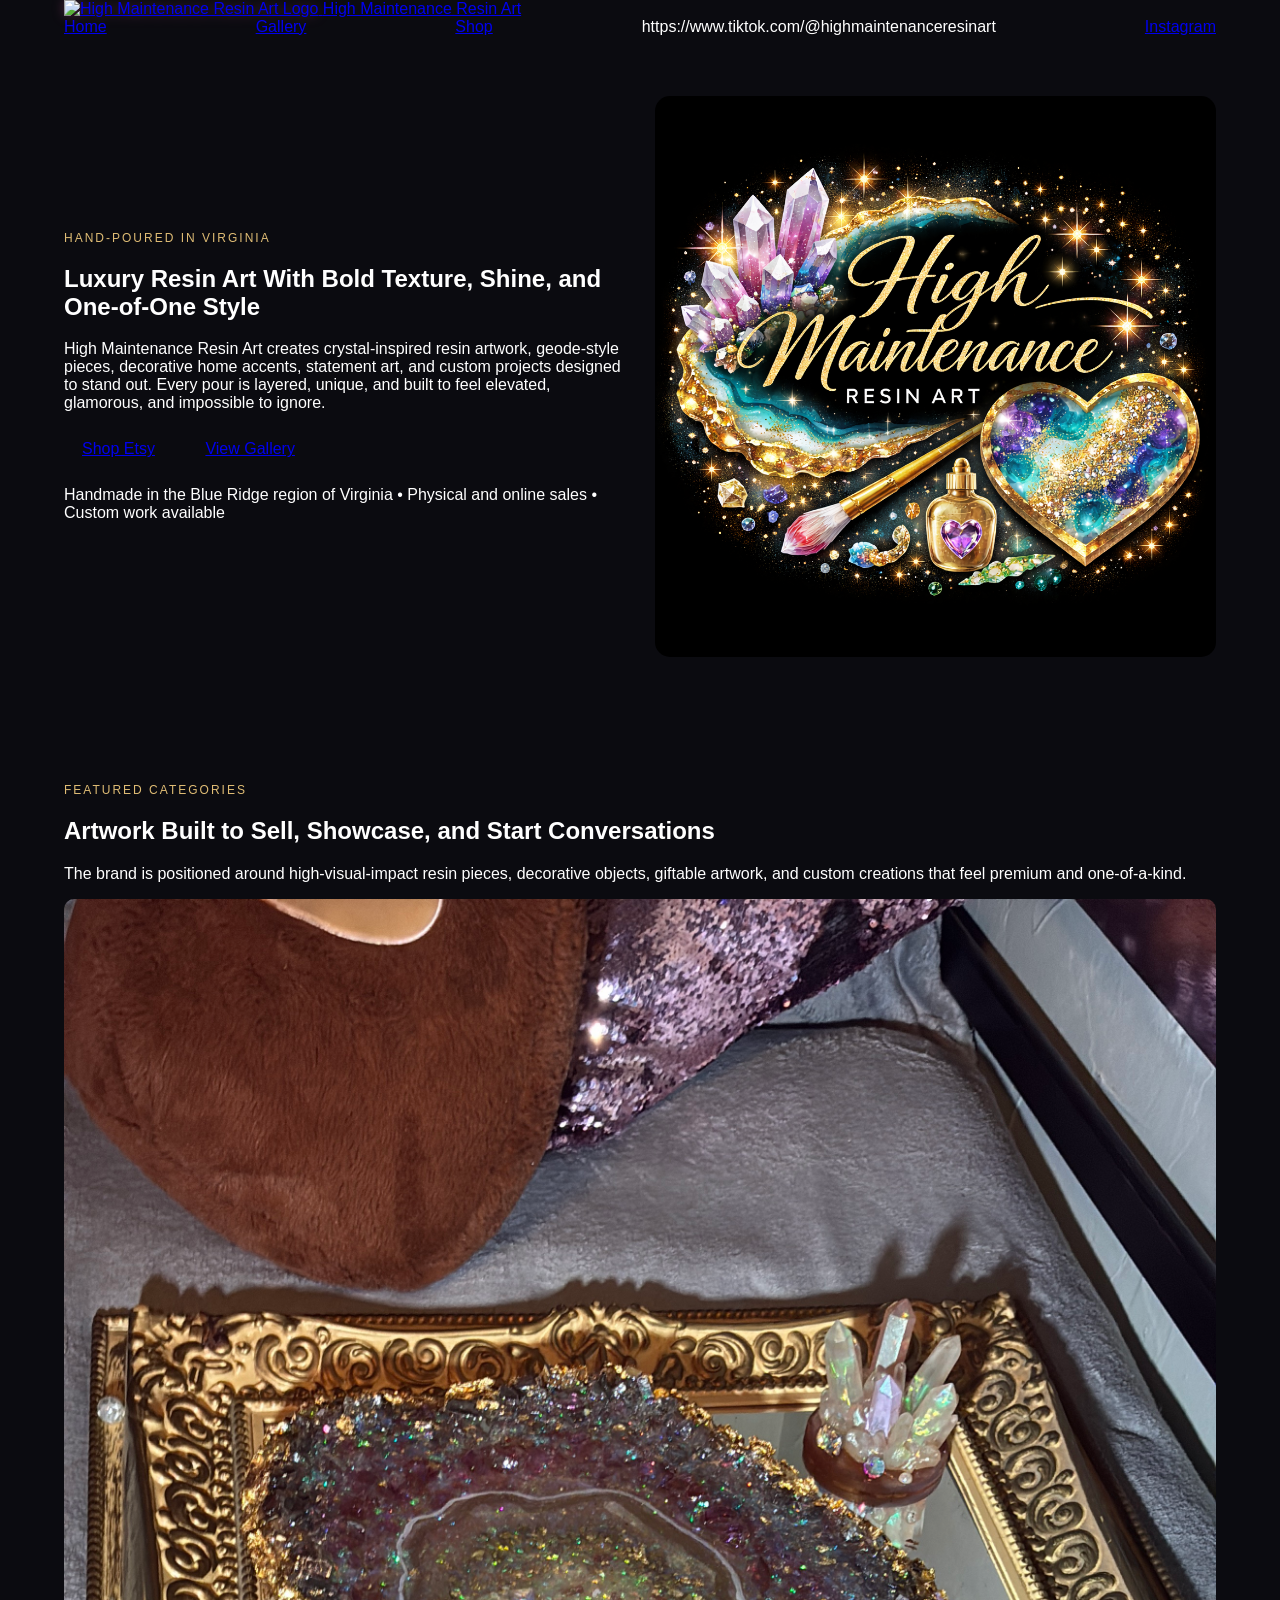
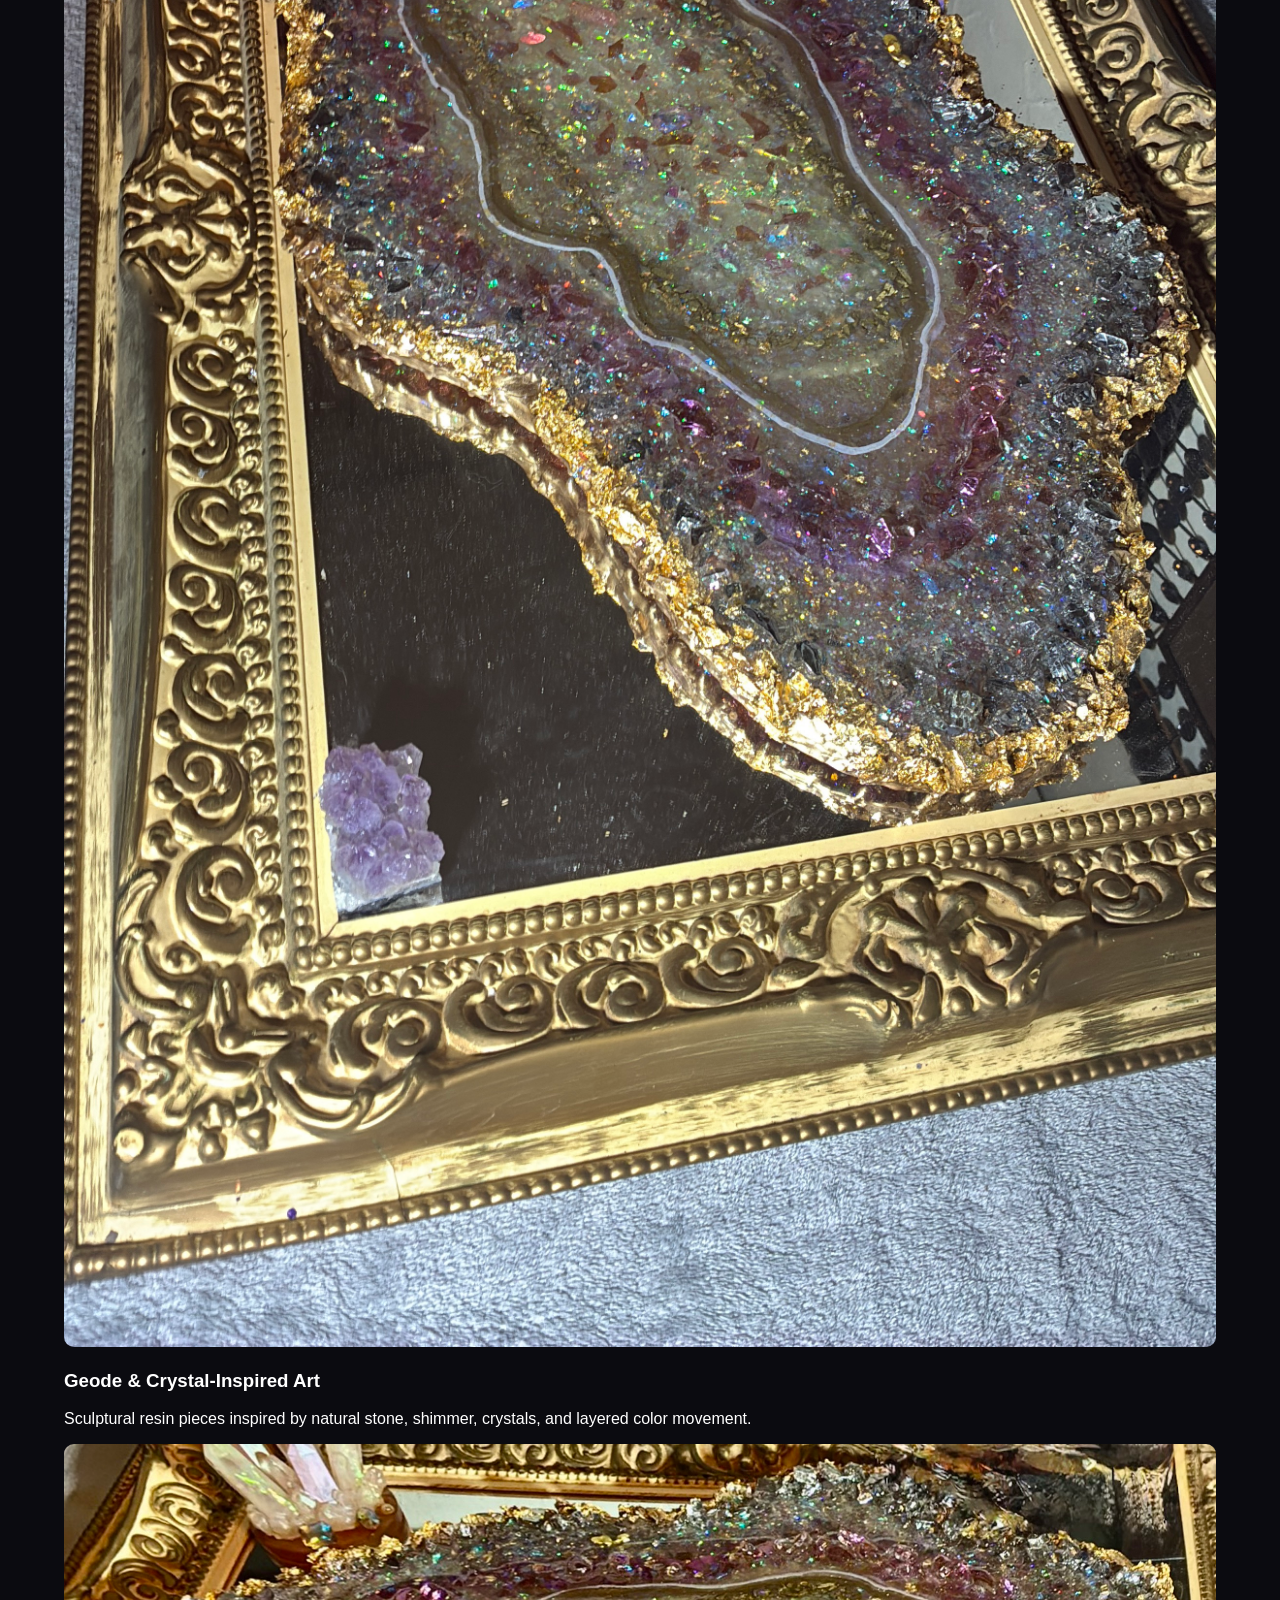
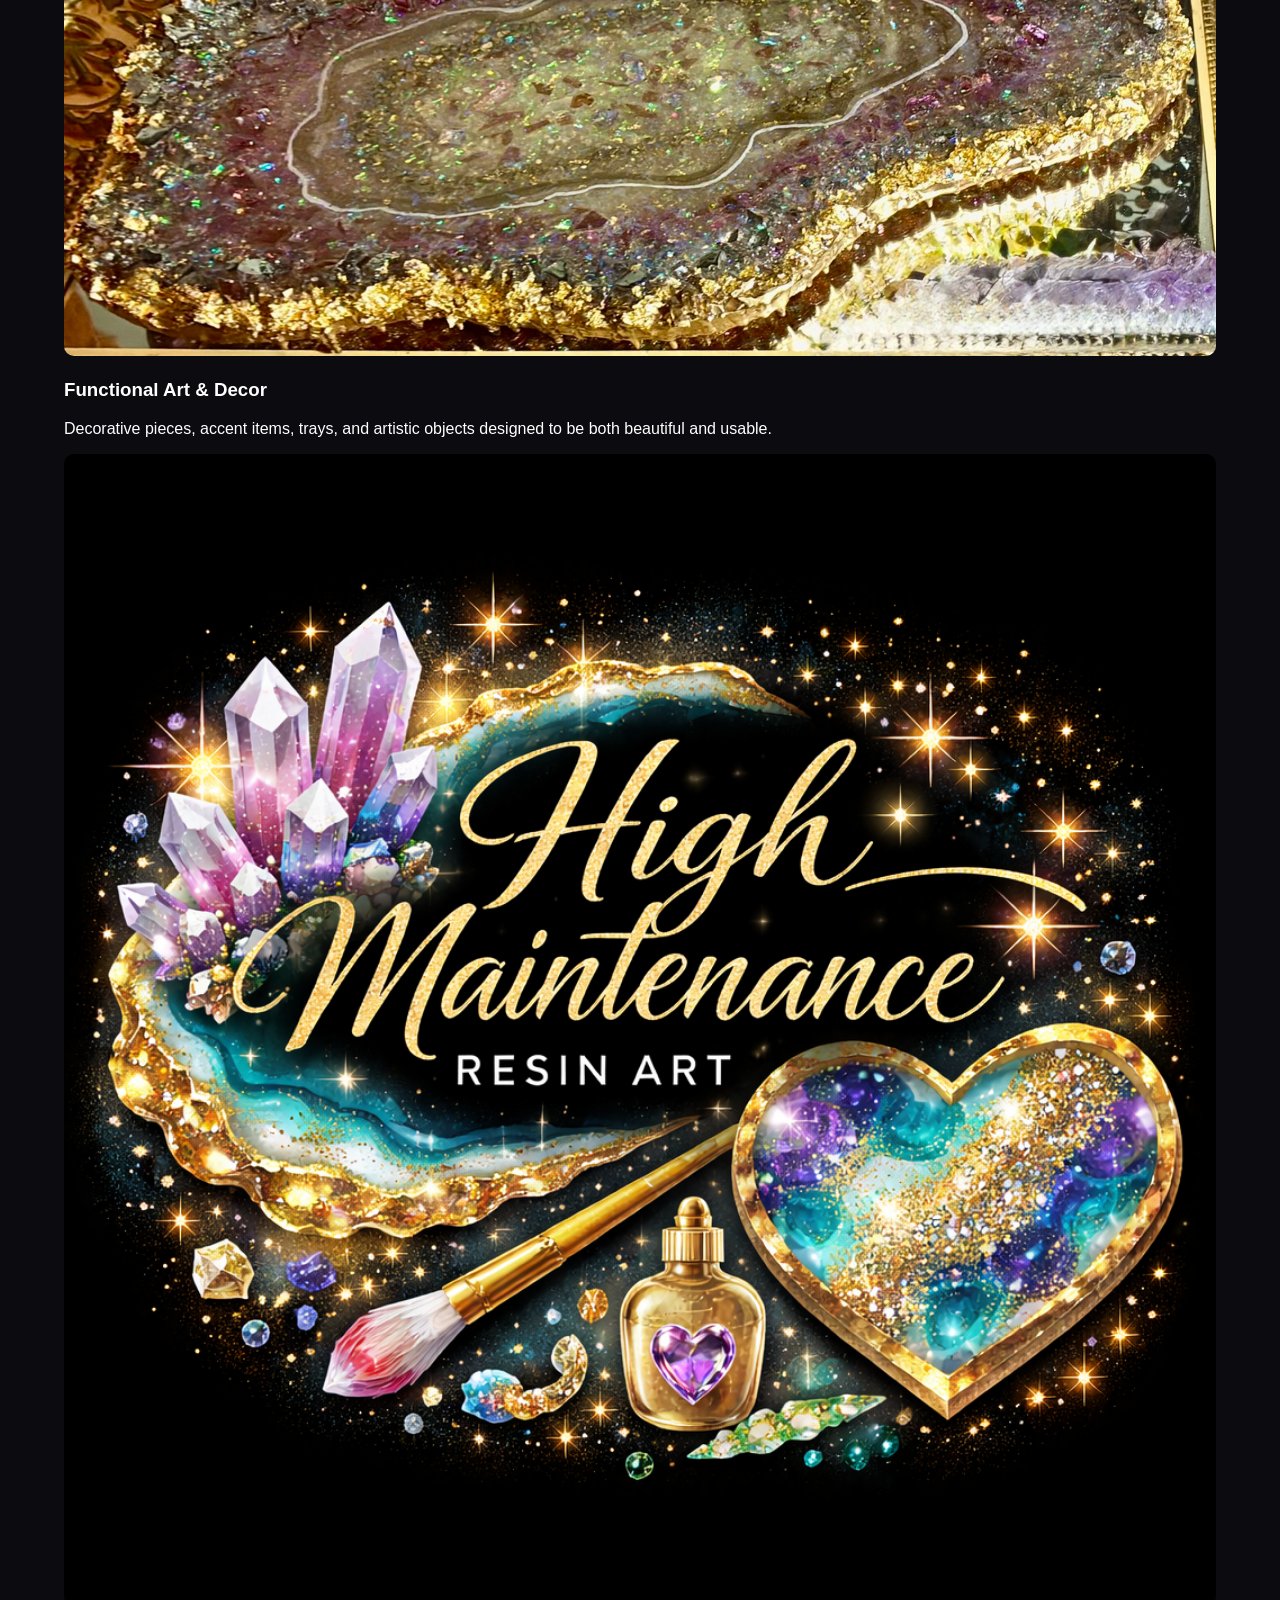
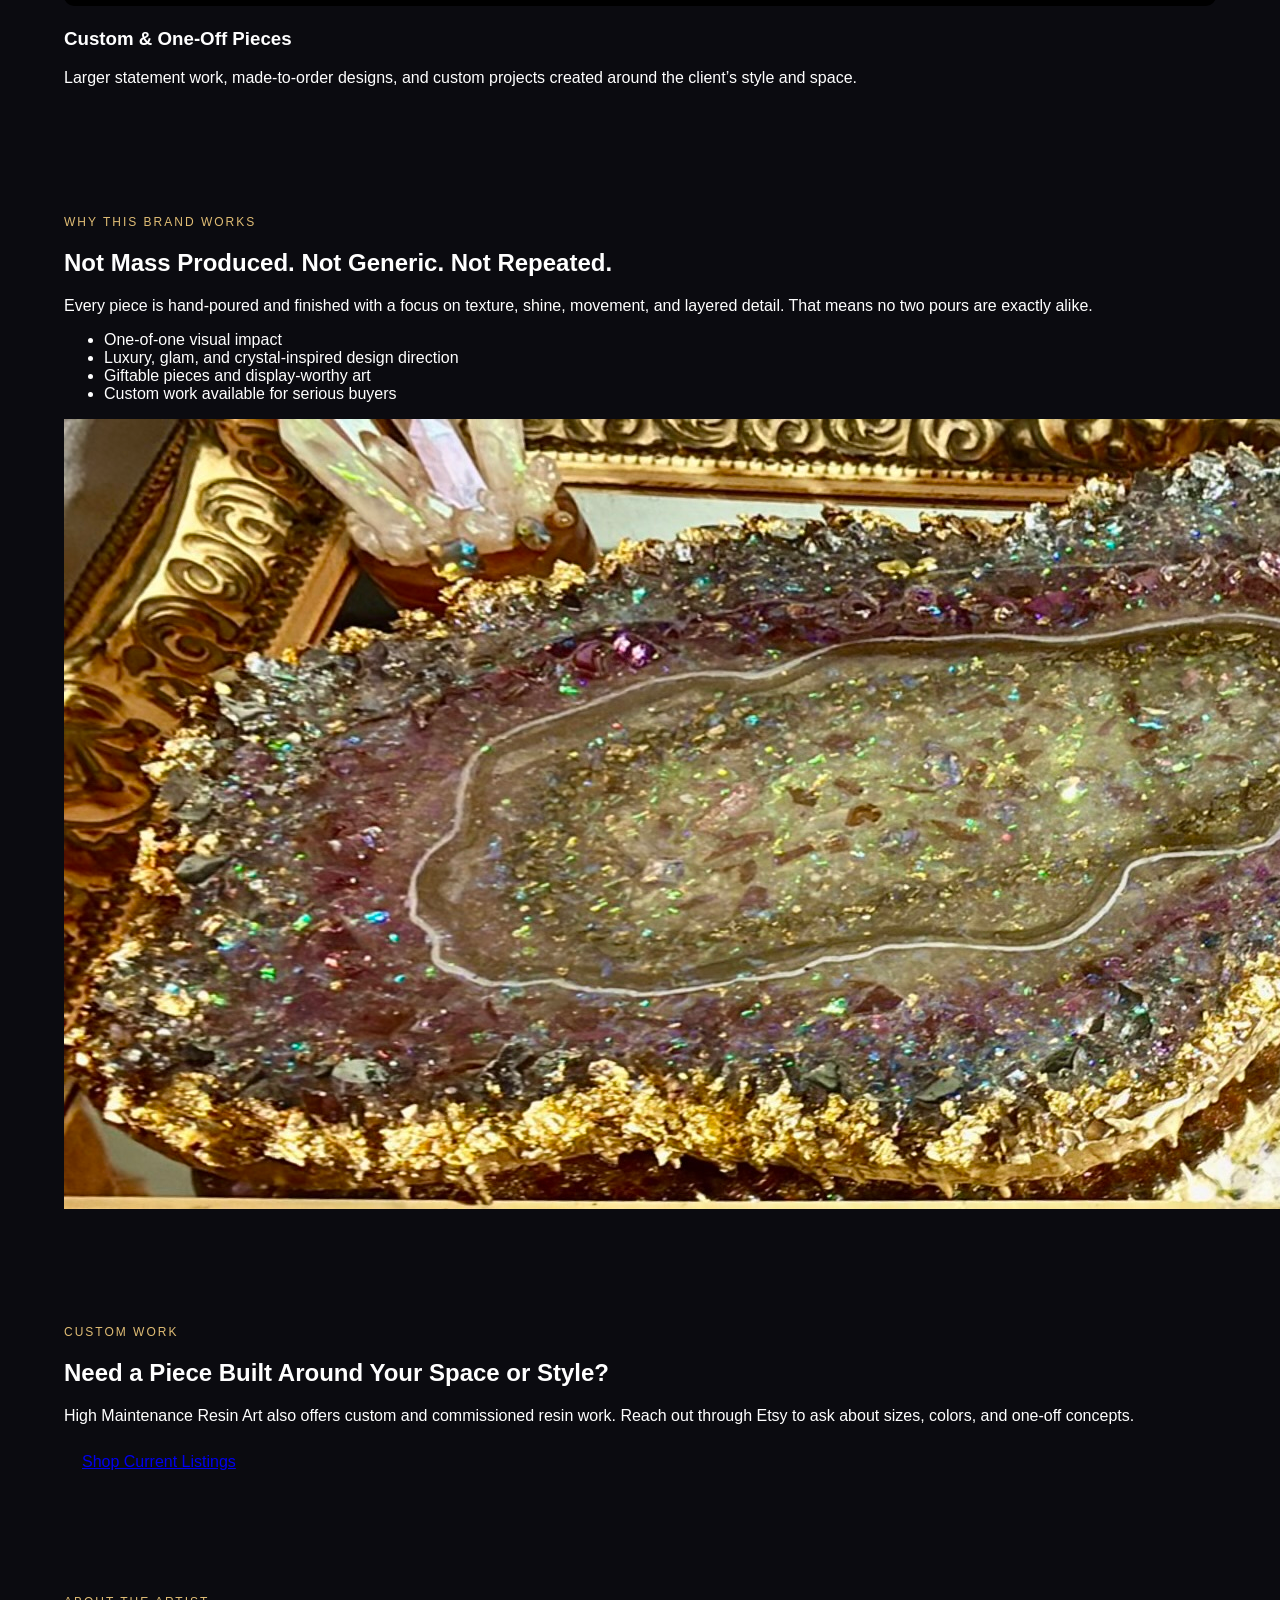
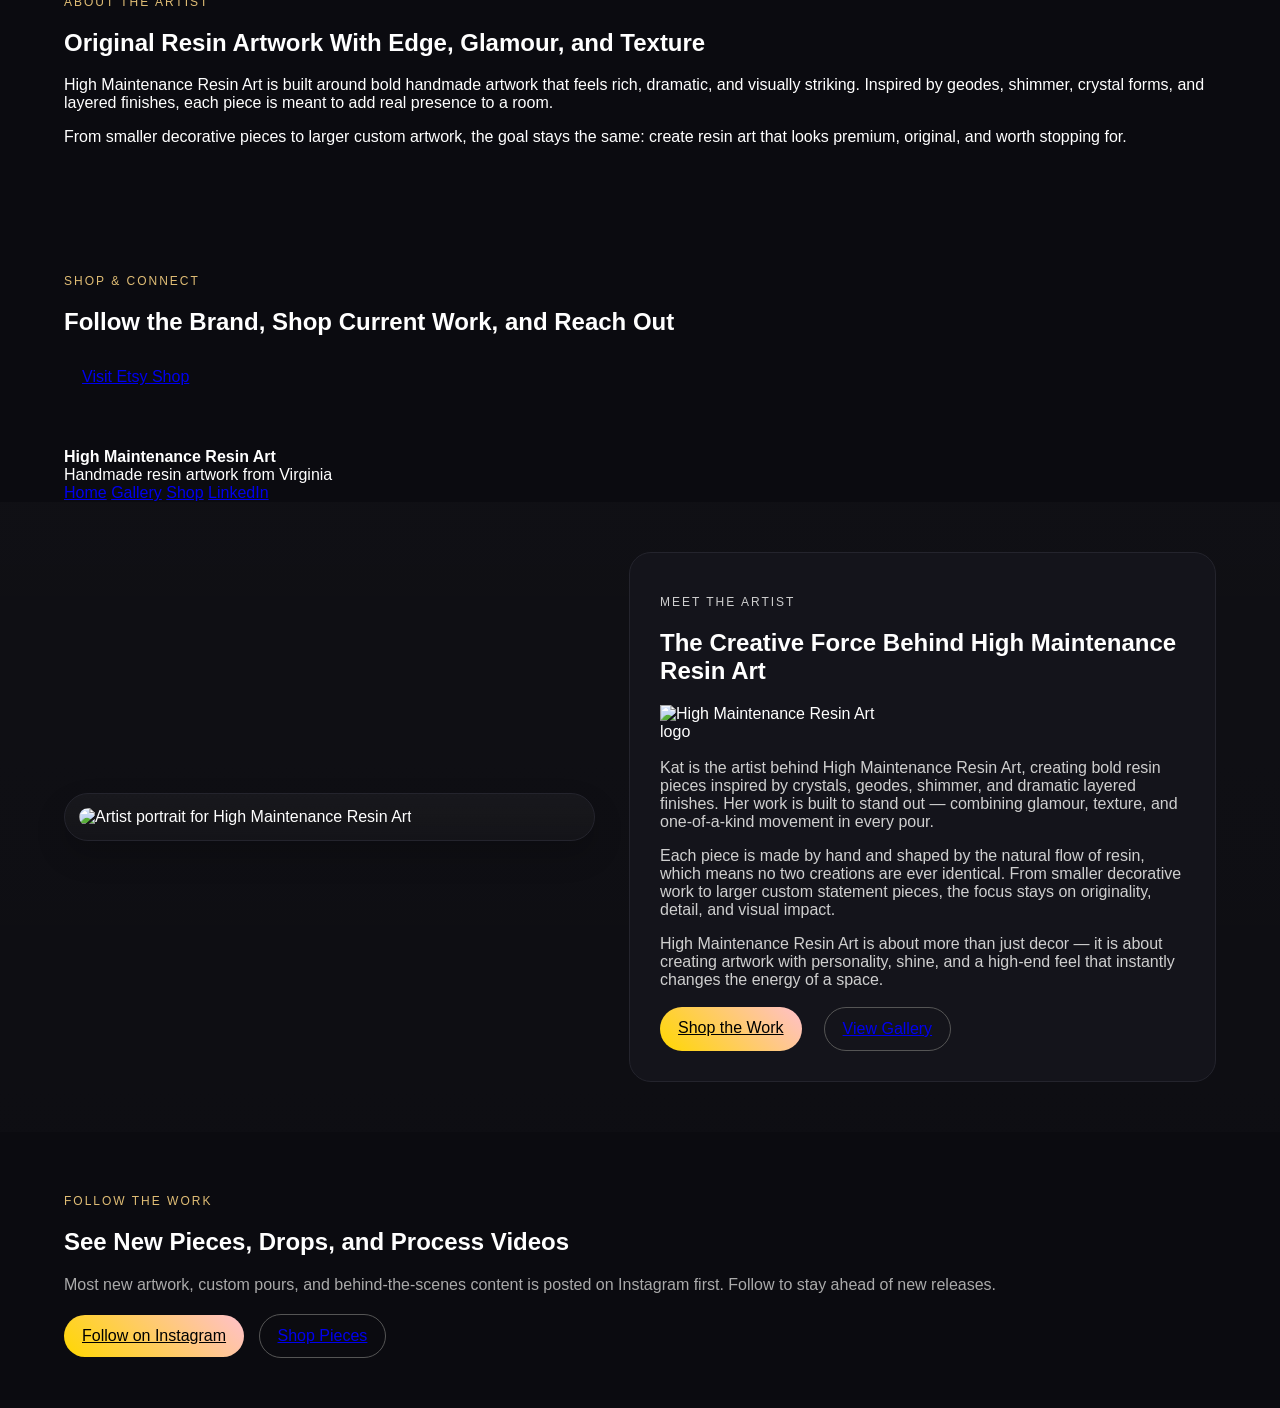
==== index.html @ 5230207a "Update index.html" ====
<!DOCTYPE html>
<html lang="en">
<head>
  <meta charset="UTF-8" />
  <meta name="viewport" content="width=device-width, initial-scale=1.0" />
  <title>High Maintenance Resin Art</title>
  <meta name="description" content="Luxury hand-poured resin art, crystal-inspired decor, custom pieces, and one-of-one statement artwork from High Maintenance Resin Art in Virginia." />
  <link rel="stylesheet" href="styles.css" />
</head>
<body>

  <header class="site-header">
    <div class="container header-wrap">
      <div class="brand">
        <a href="index.html" class="brand-link">
          <img src="logo.png" alt="High Maintenance Resin Art Logo" class="logo" />
          <span>High Maintenance Resin Art</span>
        </a>
      </div>

      <nav class="nav">
        <a href="index.html">Home</a>
        <a href="images.html">Gallery</a>
        <a href="https://highmaintenandesigns.etsy.com" target="_blank" rel="noopener">Shop</a>
       https://www.tiktok.com/@highmaintenanceresinart
         <a href="https://www.instagram.com/highmaintenanceresinart?igsh=bWw3cjg5MnI0dzhk&utm_source=qr" target="_blank">Instagram</a>
        </nav>
    </div>
  </header>

  <section class="hero">
    <div class="container hero-grid">
      <div class="hero-text">
        <p class="eyebrow">Hand-Poured in Virginia</p>
        <h1>Luxury Resin Art With Bold Texture, Shine, and One-of-One Style</h1>
        <p class="hero-copy">
          High Maintenance Resin Art creates crystal-inspired resin artwork, geode-style pieces,
          decorative home accents, statement art, and custom projects designed to stand out.
          Every pour is layered, unique, and built to feel elevated, glamorous, and impossible to ignore.
        </p>

        <div class="hero-buttons">
          <a class="btn btn-primary" href="https://highmaintenandesigns.etsy.com" target="_blank" rel="noopener">Shop Etsy</a>
          <a class="btn btn-secondary" href="images.html">View Gallery</a>
        </div>

        <p class="hero-note">
          Handmade in the Blue Ridge region of Virginia • Physical and online sales • Custom work available
        </p>
      </div>

      <div class="hero-image-card">
        <img src="hero.png" alt="Featured resin artwork" />
      </div>
    </div>
  </section>

  <section class="section">
    <div class="container">
      <div class="section-heading">
        <p class="eyebrow">Featured Categories</p>
        <h2>Artwork Built to Sell, Showcase, and Start Conversations</h2>
        <p>
          The brand is positioned around high-visual-impact resin pieces, decorative objects,
          giftable artwork, and custom creations that feel premium and one-of-a-kind.
        </p>
      </div>

      <div class="cards">
        <div class="card">
          <img src="angle.jpg" alt="Resin artwork viewed from an angle" />
          <div class="card-body">
            <h3>Geode & Crystal-Inspired Art</h3>
            <p>
              Sculptural resin pieces inspired by natural stone, shimmer, crystals,
              and layered color movement.
            </p>
          </div>
        </div>

        <div class="card">
          <img src="detail.jpg" alt="Close detail of resin artwork" />
          <div class="card-body">
            <h3>Functional Art & Decor</h3>
            <p>
              Decorative pieces, accent items, trays, and artistic objects designed
              to be both beautiful and usable.
            </p>
          </div>
        </div>

        <div class="card">
          <img src="hero.png" alt="Featured custom resin piece" />
          <div class="card-body">
            <h3>Custom & One-Off Pieces</h3>
            <p>
              Larger statement work, made-to-order designs, and custom projects
              created around the client’s style and space.
            </p>
          </div>
        </div>
      </div>
    </div>
  </section>

  <section class="section dark-section">
    <div class="container split-grid">
      <div class="split-text">
        <p class="eyebrow">Why This Brand Works</p>
        <h2>Not Mass Produced. Not Generic. Not Repeated.</h2>
        <p>
          Every piece is hand-poured and finished with a focus on texture, shine,
          movement, and layered detail. That means no two pours are exactly alike.
        </p>
        <ul>
          <li>One-of-one visual impact</li>
          <li>Luxury, glam, and crystal-inspired design direction</li>
          <li>Giftable pieces and display-worthy art</li>
          <li>Custom work available for serious buyers</li>
        </ul>
      </div>

      <div class="split-image">
        <img src="detail.jpg" alt="Close-up resin art texture and detail" />
      </div>
    </div>
  </section>

  <section class="section cta-section">
    <div class="container cta-box">
      <p class="eyebrow">Custom Work</p>
      <h2>Need a Piece Built Around Your Space or Style?</h2>
      <p>
        High Maintenance Resin Art also offers custom and commissioned resin work.
        Reach out through Etsy to ask about sizes, colors, and one-off concepts.
      </p>
      <div class="hero-buttons center-buttons">
        <a class="btn btn-primary" href="https://highmaintenandesigns.etsy.com" target="_blank" rel="noopener">Shop Current Listings</a>
      </div>
    </div>
  </section>

  <section class="section">
    <div class="container about-box">
      <p class="eyebrow">About the Artist</p>
      <h2>Original Resin Artwork With Edge, Glamour, and Texture</h2>
      <p>
        High Maintenance Resin Art is built around bold handmade artwork that feels rich,
        dramatic, and visually striking. Inspired by geodes, shimmer, crystal forms,
        and layered finishes, each piece is meant to add real presence to a room.
      </p>
      <p>
        From smaller decorative pieces to larger custom artwork, the goal stays the same:
        create resin art that looks premium, original, and worth stopping for.
      </p>
    </div>
  </section>

  <section class="section social-section">
    <div class="container social-box">
      <p class="eyebrow">Shop & Connect</p>
      <h2>Follow the Brand, Shop Current Work, and Reach Out</h2>
      <div class="social-buttons">
        <a class="btn btn-primary" href="https://highmaintenandesigns.etsy.com" target="_blank" rel="noopener">Visit Etsy Shop</a>
      </div>
    </div>
  </section>

  <footer class="site-footer">
    <div class="container footer-wrap">
      <div>
        <strong>High Maintenance Resin Art</strong><br />
        Handmade resin artwork from Virginia
      </div>

      <div class="footer-links">
        <a href="index.html">Home</a>
        <a href="images.html">Gallery</a>
        <a href="https://highmaintenandesigns.etsy.com" target="_blank" rel="noopener">Shop</a>
        <a href="https://www.linkedin.com/" target="_blank" rel="noopener">LinkedIn</a>
      </div>
    </div>
    <section class="section artist-section">
  <div class="container artist-grid">
    <div class="artist-image-wrap">
      <img src="kat-artist.jpg" alt="Artist portrait for High Maintenance Resin Art" class="artist-image">
    </div>

    <div class="artist-text">
      <p class="eyebrow">Meet the Artist</p>
      <h2>The Creative Force Behind High Maintenance Resin Art</h2>

      <div class="artist-logo-box">
        <img src="logo.png" alt="High Maintenance Resin Art logo" class="artist-logo">
      </div>

      <p>
        Kat is the artist behind High Maintenance Resin Art, creating bold resin pieces inspired by crystals,
        geodes, shimmer, and dramatic layered finishes. Her work is built to stand out — combining glamour,
        texture, and one-of-a-kind movement in every pour.
      </p>

      <p>
        Each piece is made by hand and shaped by the natural flow of resin, which means no two creations are ever identical.
        From smaller decorative work to larger custom statement pieces, the focus stays on originality, detail, and visual impact.
      </p>

      <p>
        High Maintenance Resin Art is about more than just decor — it is about creating artwork with personality,
        shine, and a high-end feel that instantly changes the energy of a space.
      </p>

      <div class="product-buttons">
        <a class="btn main" href="shop.html">Shop the Work</a>
        <a class="btn alt" href="images.html">View Gallery</a>
      </div>
    </div>
  </div>
</section>
<section class="section social-section">
  <div class="container center">
    <p class="eyebrow">Follow the Work</p>
    <h2>See New Pieces, Drops, and Process Videos</h2>

    <p class="sub">
      Most new artwork, custom pours, and behind-the-scenes content is posted on Instagram first.
      Follow to stay ahead of new releases.
    </p>

    <div class="btns center">
      <a class="btn main" href="https://www.instagram.com/highmaintenanceresinart?igsh=bWw3cjg5MnI0dzhk&utm_source=qr" target="_blank">
        Follow on Instagram
      </a>

      <a class="btn alt" href="shop.html">Shop Pieces</a>
    </div>
  </div>
</section>
  </footer>

</body>
</html>
---- styles.css ----
body {
  margin:0;
  font-family:Arial;
  background:#0b0b10;
  color:#fff;
}

.container {
  width:90%;
  max-width:1200px;
  margin:auto;
}

.header {
  background:#111;
  padding:15px 0;
  border-bottom:1px solid #222;
}

.nav {
  display: flex;
  justify-content: space-between;
  align-items: center;
  gap: 20px;
  flex-wrap: wrap;
}

.logo-wrap {
  display: flex;
  align-items: center;
}

.logo {
  height: 60px;
  width: auto;
  object-fit: contain;
  filter: drop-shadow(0 0 6px rgba(255, 100, 180, 0.25));
}

.links a {
  margin-left:15px;
  color:#ccc;
}

.links a:hover {
  color:#fff;
}

.hero {
  padding:60px 0;
}

.hero-grid {
  display:grid;
  grid-template-columns:1fr 1fr;
  gap:30px;
  align-items:center;
}

.hero img {
  width:100%;
  border-radius:15px;
}

.sub {
  color:#aaa;
}

.btns {
  margin-top:20px;
}

.btn {
  padding:12px 18px;
  border-radius:30px;
  margin-right:10px;
  display:inline-block;
}

.main {
  background:linear-gradient(45deg,gold,pink);
  color:black;
}

.alt {
  border:1px solid #555;
}

.section {
  padding:50px 0;
}

.grid {
  display:grid;
  grid-template-columns:repeat(3,1fr);
  gap:20px;
}

.card img {
  width:100%;
  border-radius:10px;
}

.cta {
  background:#15151c;
  padding:50px 0;
  text-align:center;
}

.footer {
  padding:30px 0;
  border-top:1px solid #222;
}

.footer-grid {
  display:flex;
  justify-content:space-between;
}

.gallery {
  display:grid;
  grid-template-columns:repeat(3,1fr);
  gap:15px;
}

.gallery img {
  width:100%;
  cursor:pointer;
  border-radius:10px;
}

/* LIGHTBOX */
#lightbox {
  position:fixed;
  top:0;
  left:0;
  width:100%;
  height:100%;
  background:rgba(0,0,0,.9);
  display:none;
  justify-content:center;
  align-items:center;
  z-index:999;
}

#lightbox img {
  max-width:90%;
  max-height:90%;
  border-radius:10px;
}

@media(max-width:900px){
  .hero-grid,
  .grid,
  .gallery {
    grid-template-columns:1fr;
  }
}
.eyebrow {
  color: #e0bd75;
  text-transform: uppercase;
  letter-spacing: 2px;
  font-size: 12px;
  margin-bottom: 10px;
}

.page-intro {
  max-width: 760px;
  color: #bbb;
  margin-bottom: 28px;
}

.shop-grid {
  display: grid;
  grid-template-columns: repeat(2, 1fr);
  gap: 24px;
}

.product-card {
  background: #14141b;
  border: 1px solid #24242d;
  border-radius: 18px;
  overflow: hidden;
}

.product-card img {
  width: 100%;
  height: 320px;
  object-fit: cover;
}

.product-info {
  padding: 20px;
}

.price {
  color: #f0c978;
  font-weight: 700;
  margin: 8px 0 12px;
}

.large-price {
  font-size: 1.4rem;
}

.product-buttons {
  display: flex;
  gap: 12px;
  flex-wrap: wrap;
  margin-top: 18px;
}

.product-page {
  display: grid;
  grid-template-columns: 1fr 1fr;
  gap: 36px;
  align-items: start;
}

.product-gallery {
  background: #14141b;
  border: 1px solid #24242d;
  border-radius: 18px;
  padding: 16px;
}

.main-product-image {
  width: 100%;
  border-radius: 14px;
  margin-bottom: 14px;
}

.thumb-row {
  display: grid;
  grid-template-columns: repeat(3, 1fr);
  gap: 10px;
}

.thumb-row img {
  width: 100%;
  height: 110px;
  object-fit: cover;
  border-radius: 10px;
}

.product-details {
  background: #14141b;
  border: 1px solid #24242d;
  border-radius: 18px;
  padding: 24px;
}

.product-meta {
  margin-top: 18px;
  color: #cfcfcf;
}

.related-section {
  padding-top: 0;
}

@media (max-width: 900px) {
  .shop-grid,
  .product-page {
    grid-template-columns: 1fr;
  }
}
.artist-section {
  background: linear-gradient(180deg, rgba(255,255,255,0.02), rgba(255,255,255,0.01));
}

.artist-grid {
  display: grid;
  grid-template-columns: 0.95fr 1.05fr;
  gap: 34px;
  align-items: center;
}

.artist-image-wrap {
  background: linear-gradient(180deg, rgba(255,255,255,0.04), rgba(255,255,255,0.02));
  border: 1px solid #24242d;
  border-radius: 24px;
  padding: 14px;
  box-shadow: 0 14px 30px rgba(0, 0, 0, 0.18);
}

.artist-image {
  width: 100%;
  height: 620px;
  object-fit: cover;
  object-position: center top;
  border-radius: 18px;
}

.artist-text {
  background: #14141b;
  border: 1px solid #24242d;
  border-radius: 22px;
  padding: 30px;
}

.artist-text p {
  color: #cfcfcf;
}

.artist-logo-box {
  margin: 10px 0 18px;
}

.artist-logo {
  width: 220px;
  max-width: 100%;
  height: auto;
  display: block;
}

@media (max-width: 900px) {
  .artist-grid {
    grid-template-columns: 1fr;
  }

  .artist-image {
    height: auto;
    max-height: 700px;
  }

  .artist-logo {
    width: 180px;
  }
}
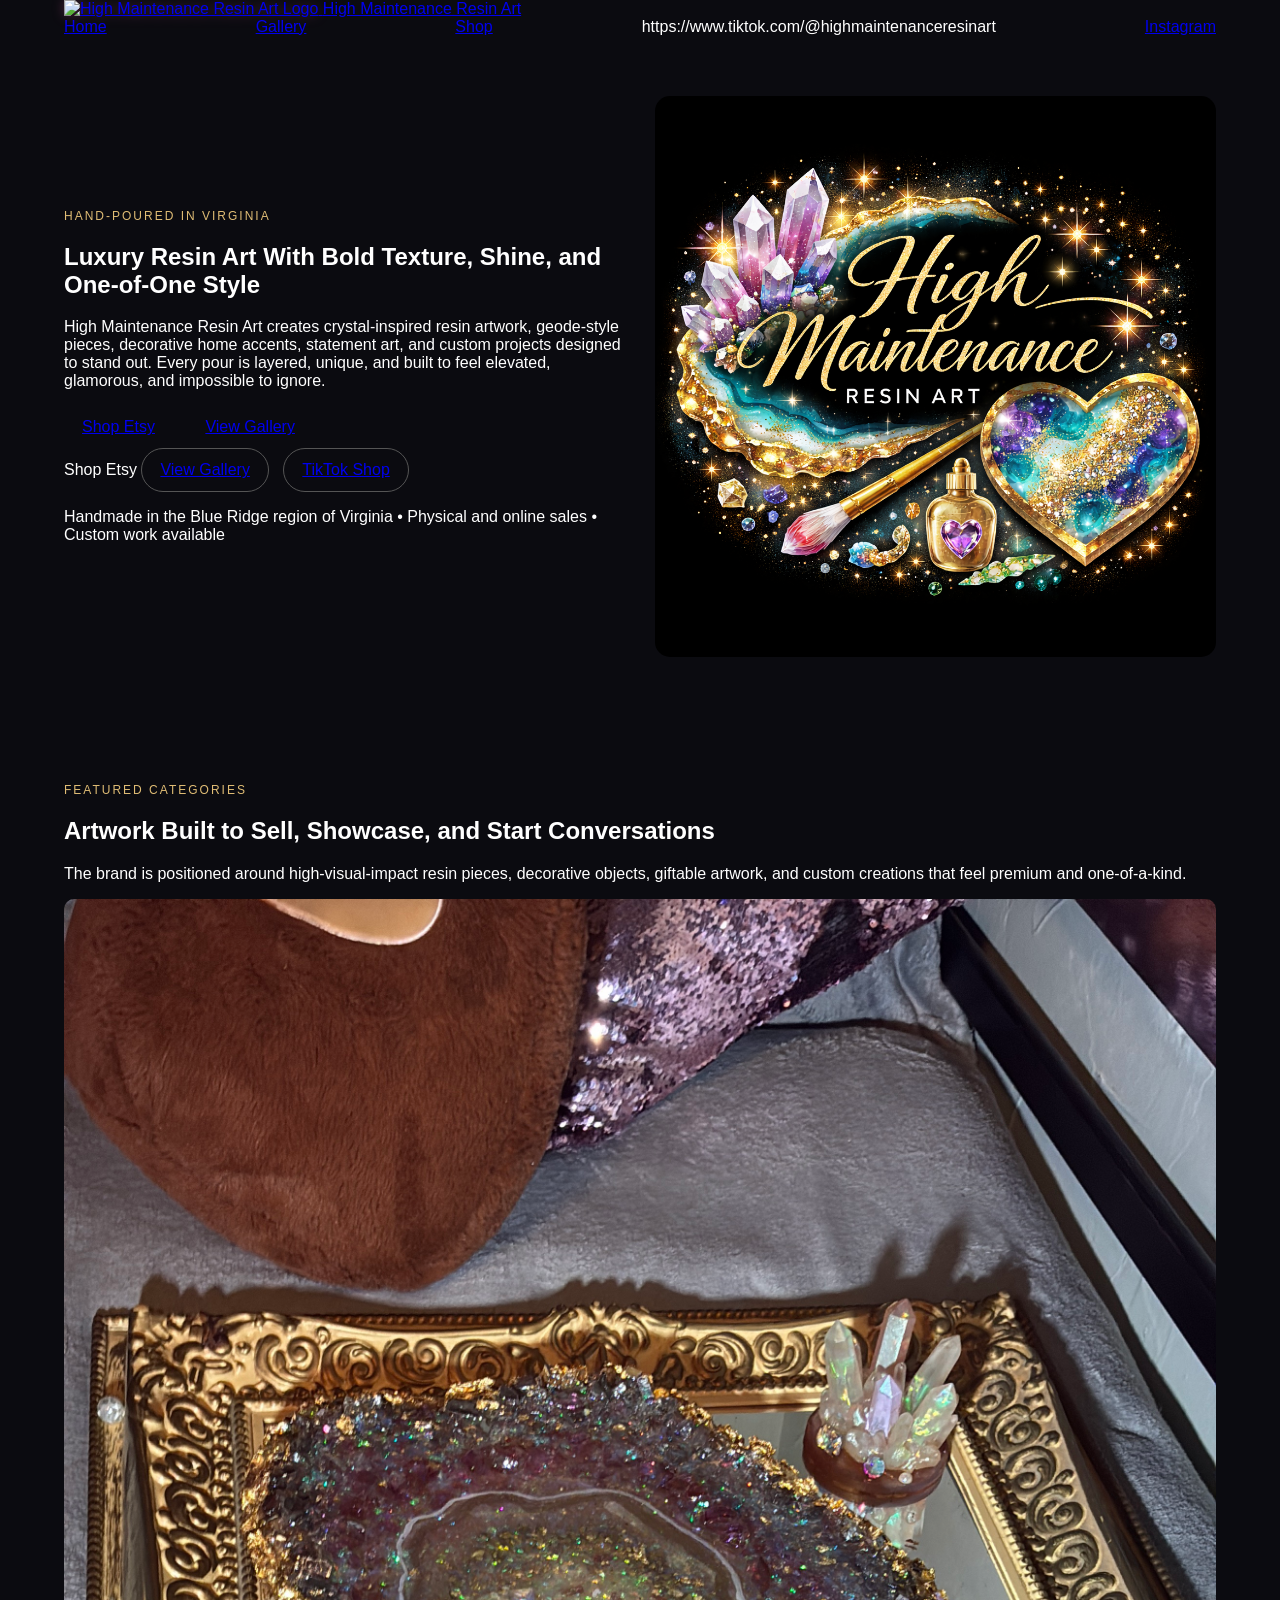
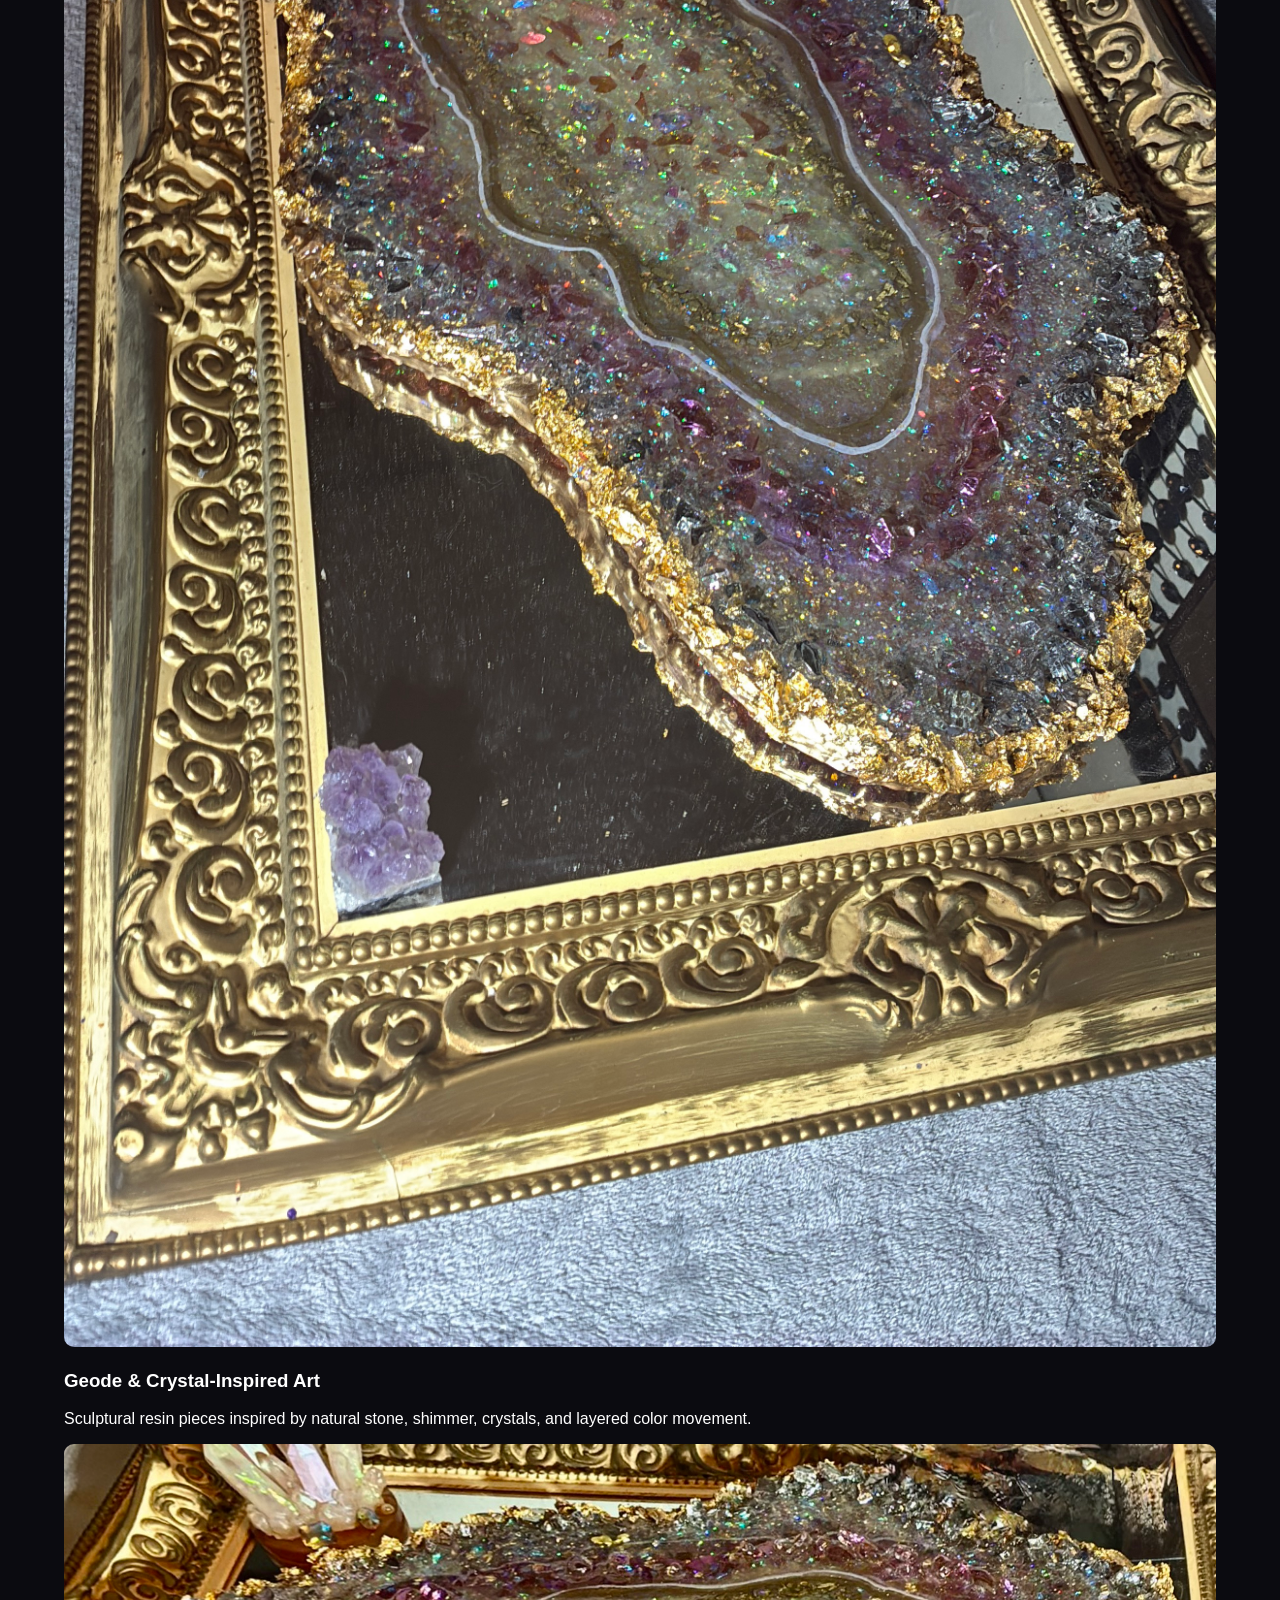
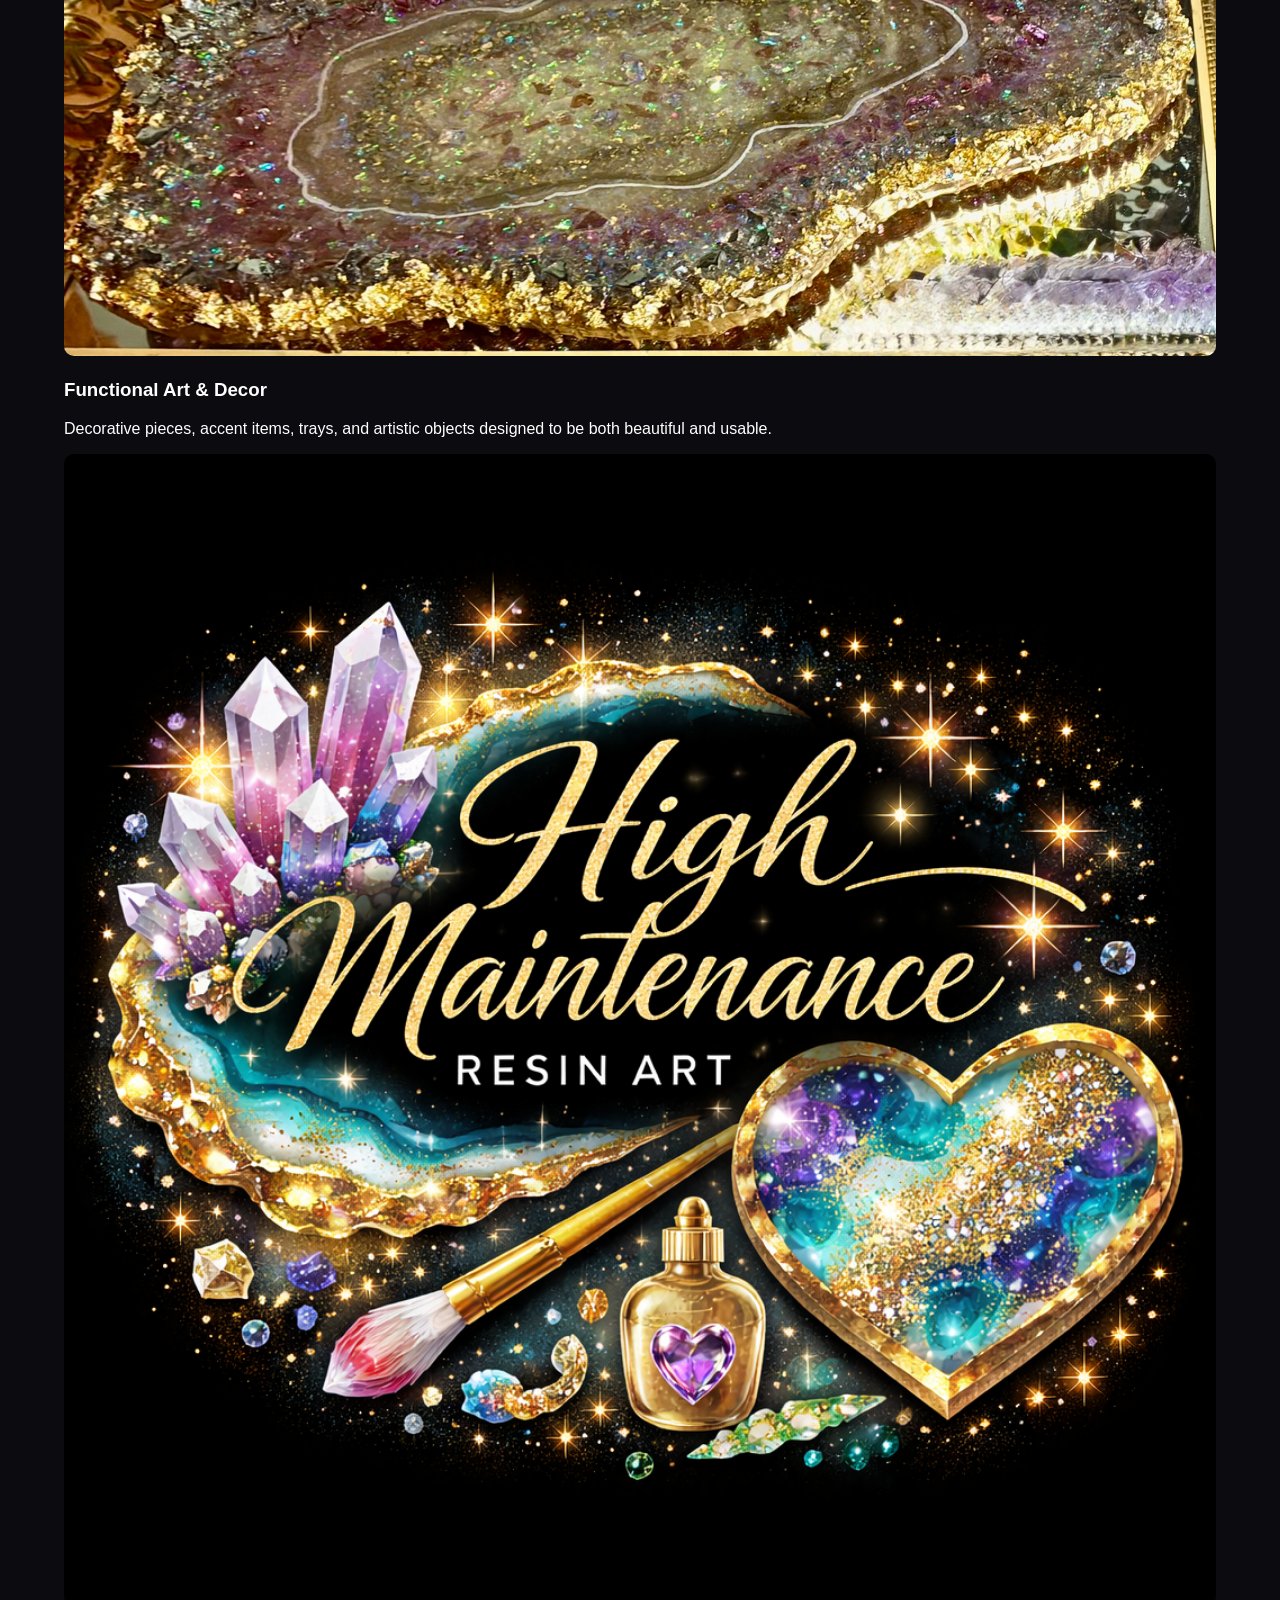
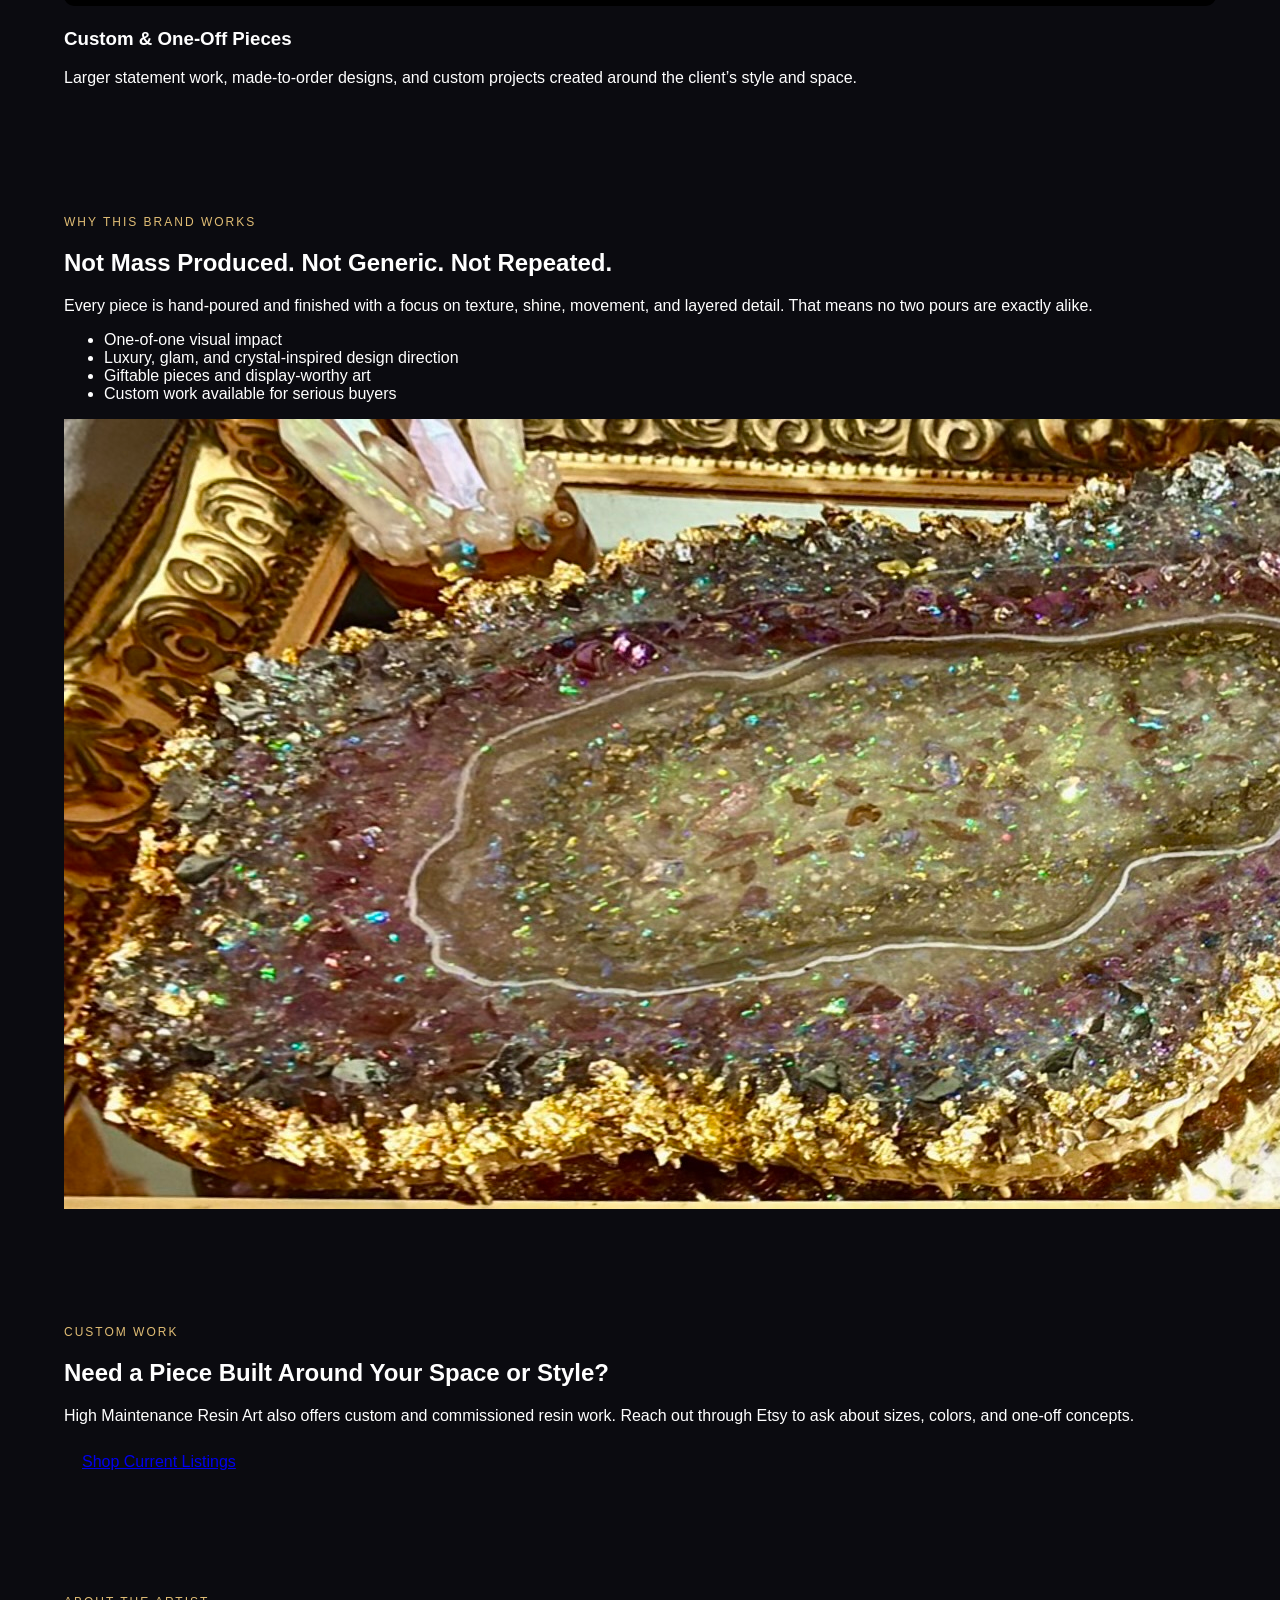
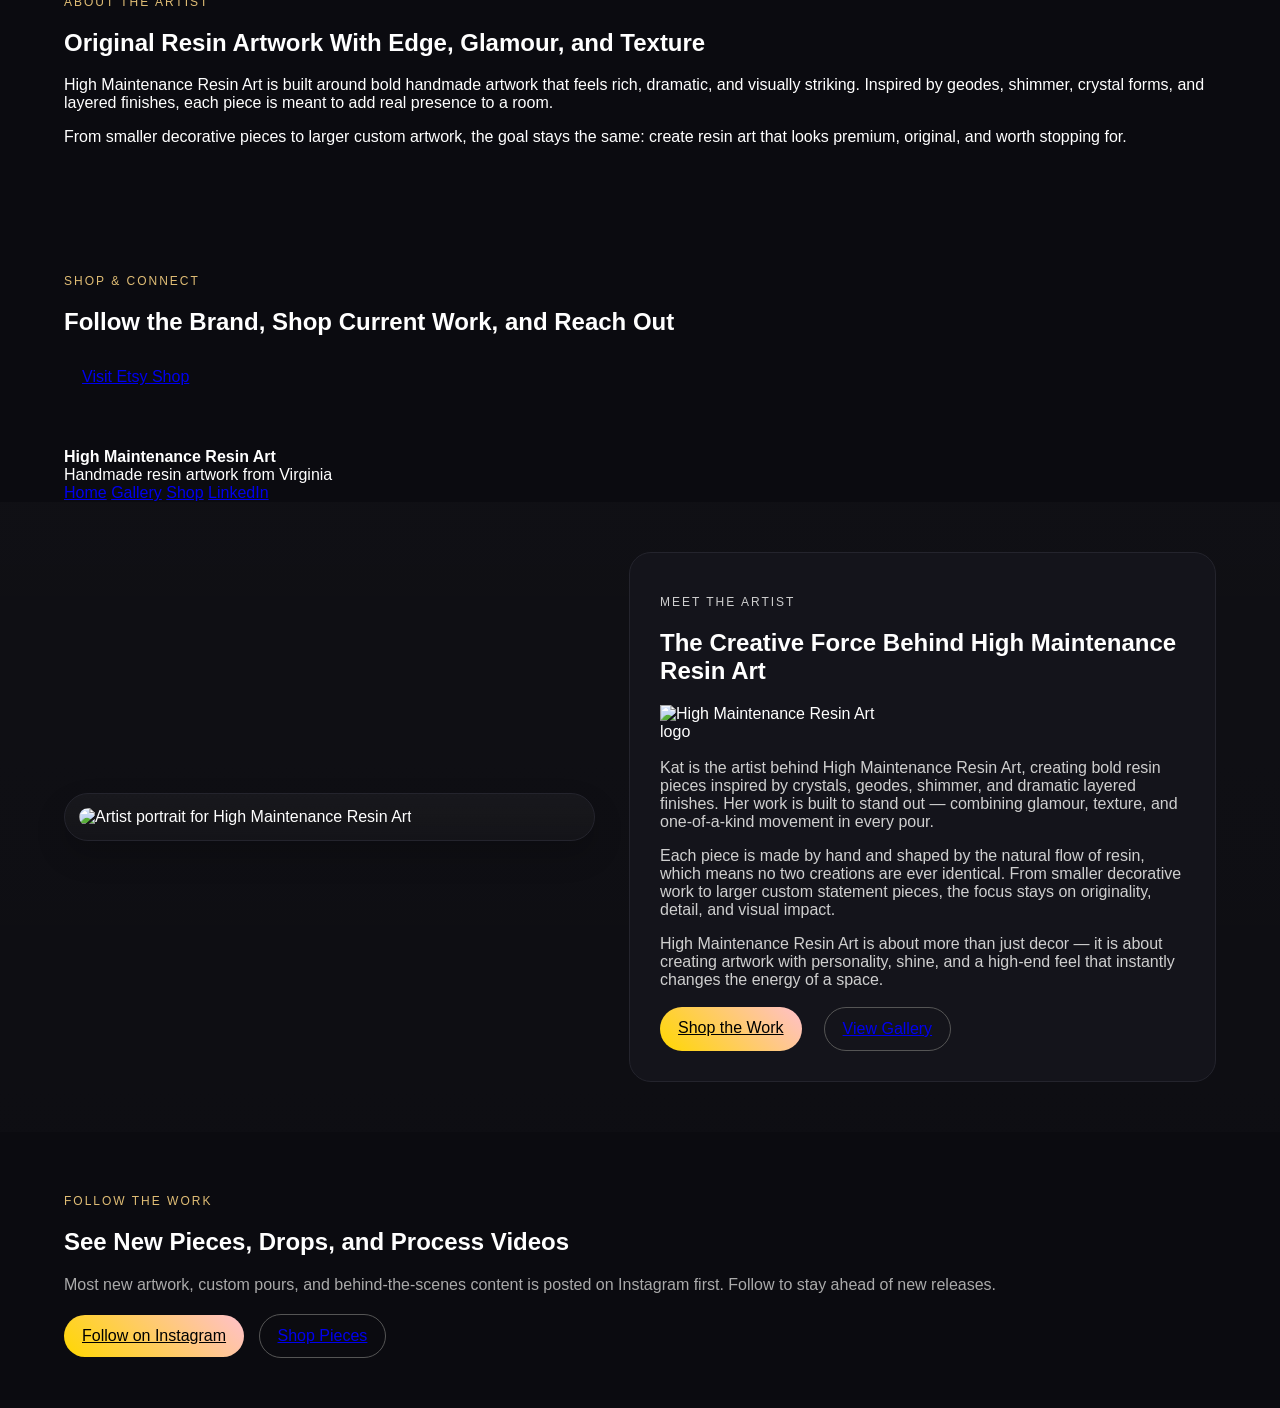
==== commit 744f0be3: "Update index.html" ====
--- a/index.html
+++ b/index.html
@@ -42,7 +42,16 @@
         <div class="hero-buttons">
           <a class="btn btn-primary" href="https://highmaintenandesigns.etsy.com" target="_blank" rel="noopener">Shop Etsy</a>
           <a class="btn btn-secondary" href="images.html">View Gallery</a>
-        </div>
+       <div class=" 
+        <a class="btn main" href="https://highmaintenandesigns.etsy.com" target="_blank">Shop Etsy</a>
+
+        <a class="btn alt" href="images.html">View Gallery</a>
+
+        <a class="btn alt" href="https://www.tiktok.com/@highmaintenanceresinart" target="_blank">
+    TikTok Shop
+        </a>
+         </div>
+         </div>
 
         <p class="hero-note">
           Handmade in the Blue Ridge region of Virginia • Physical and online sales • Custom work available
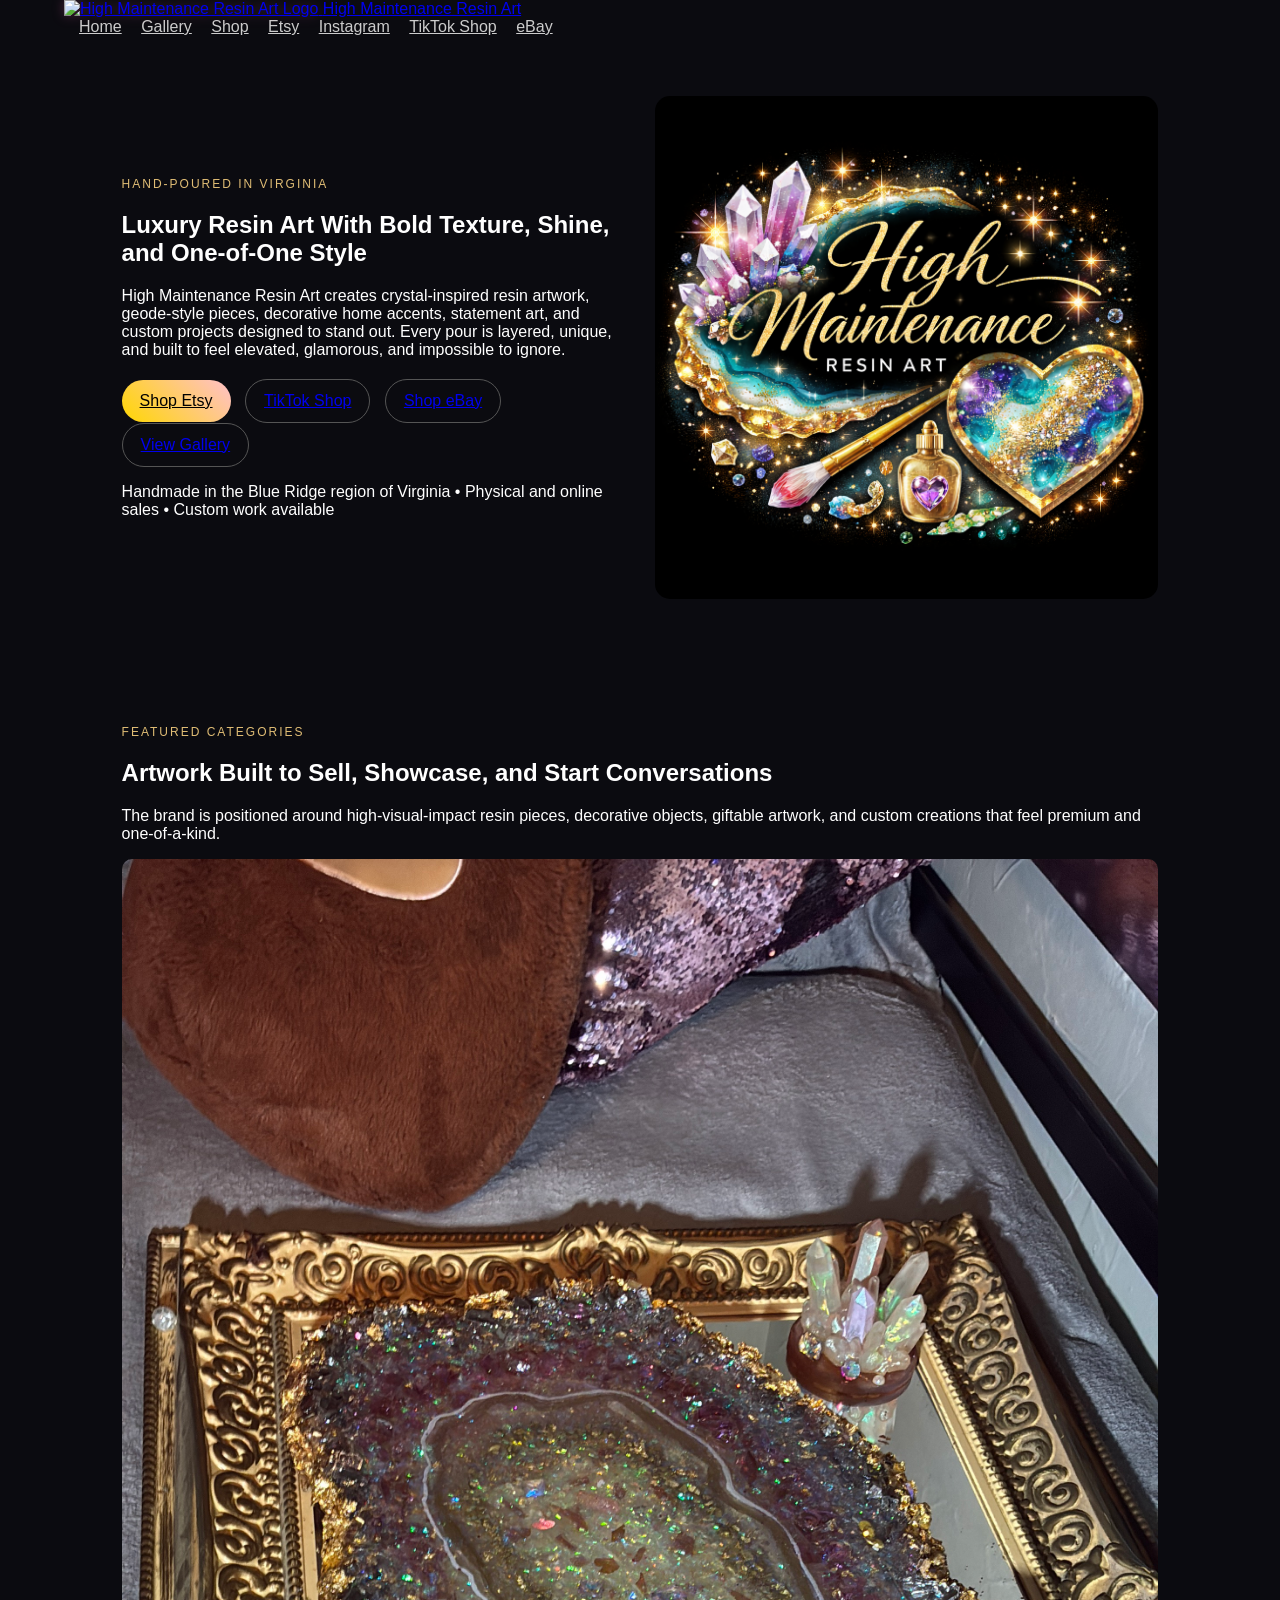
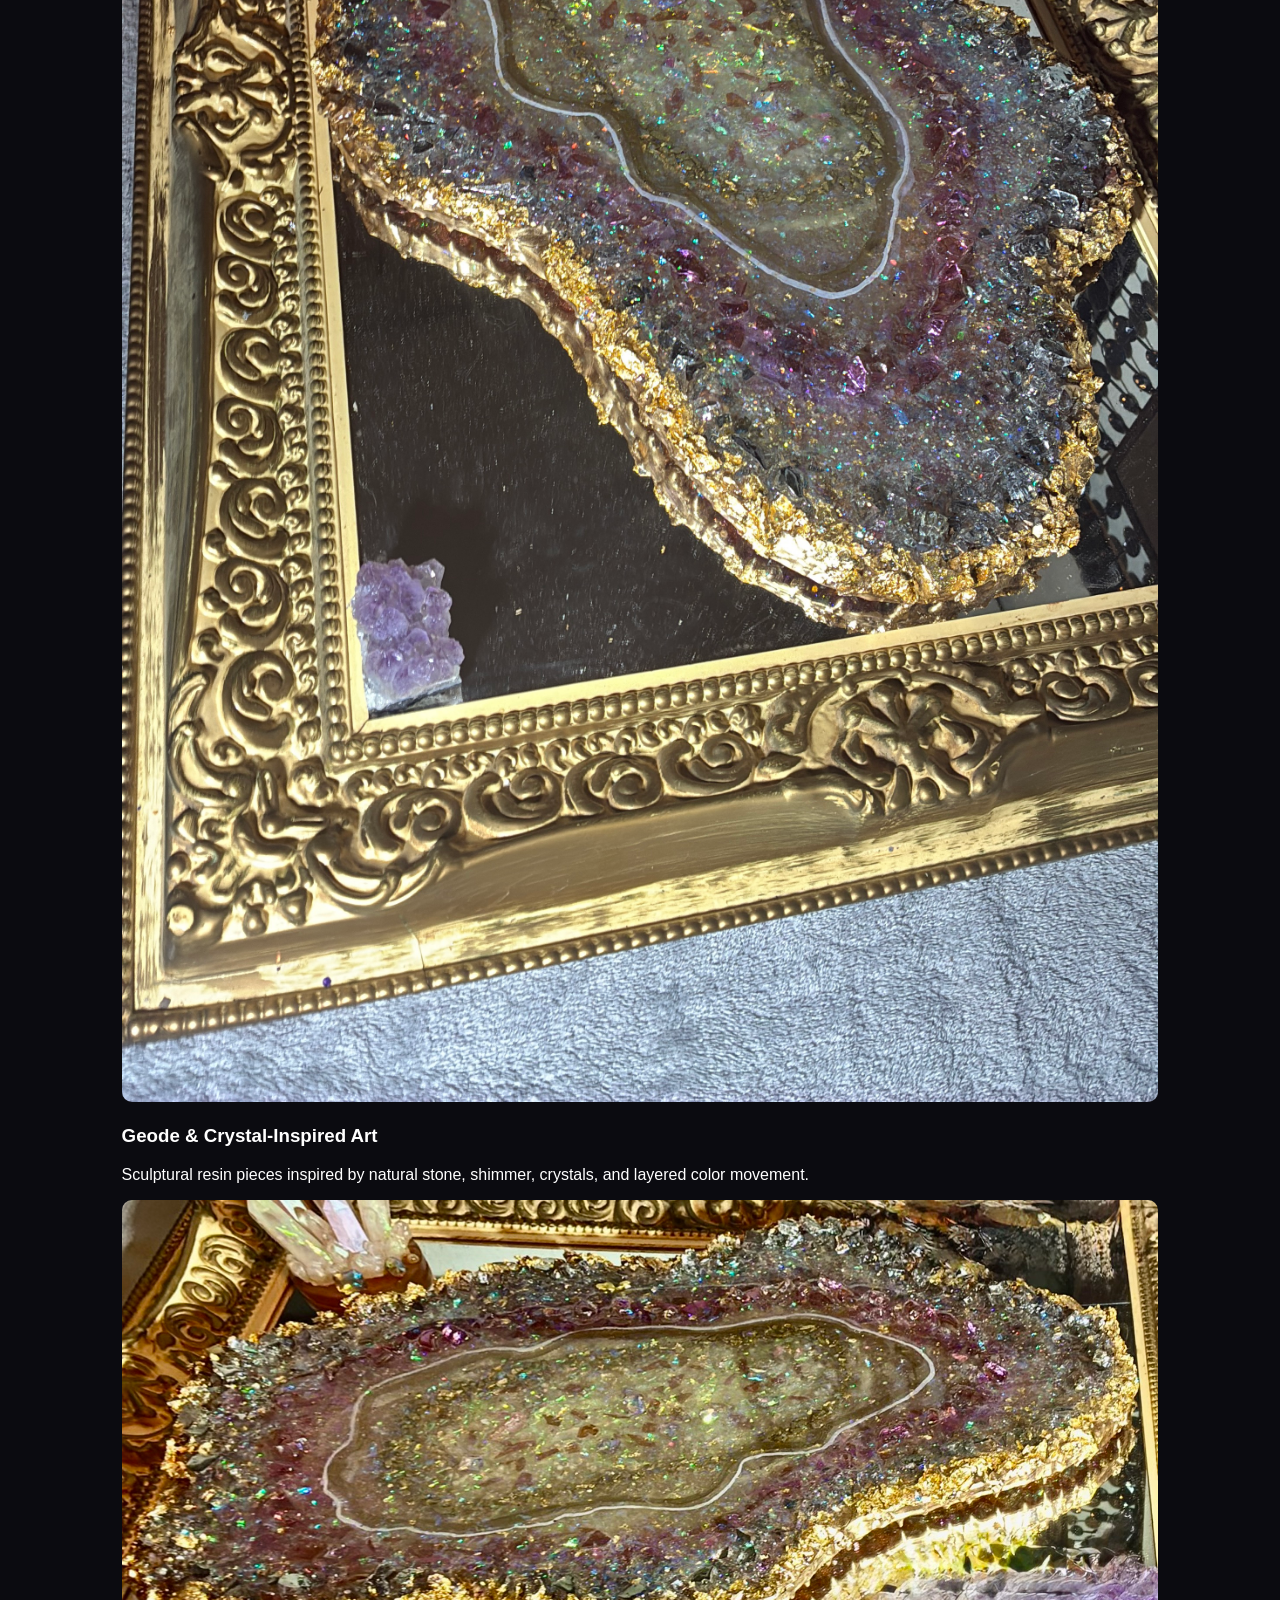
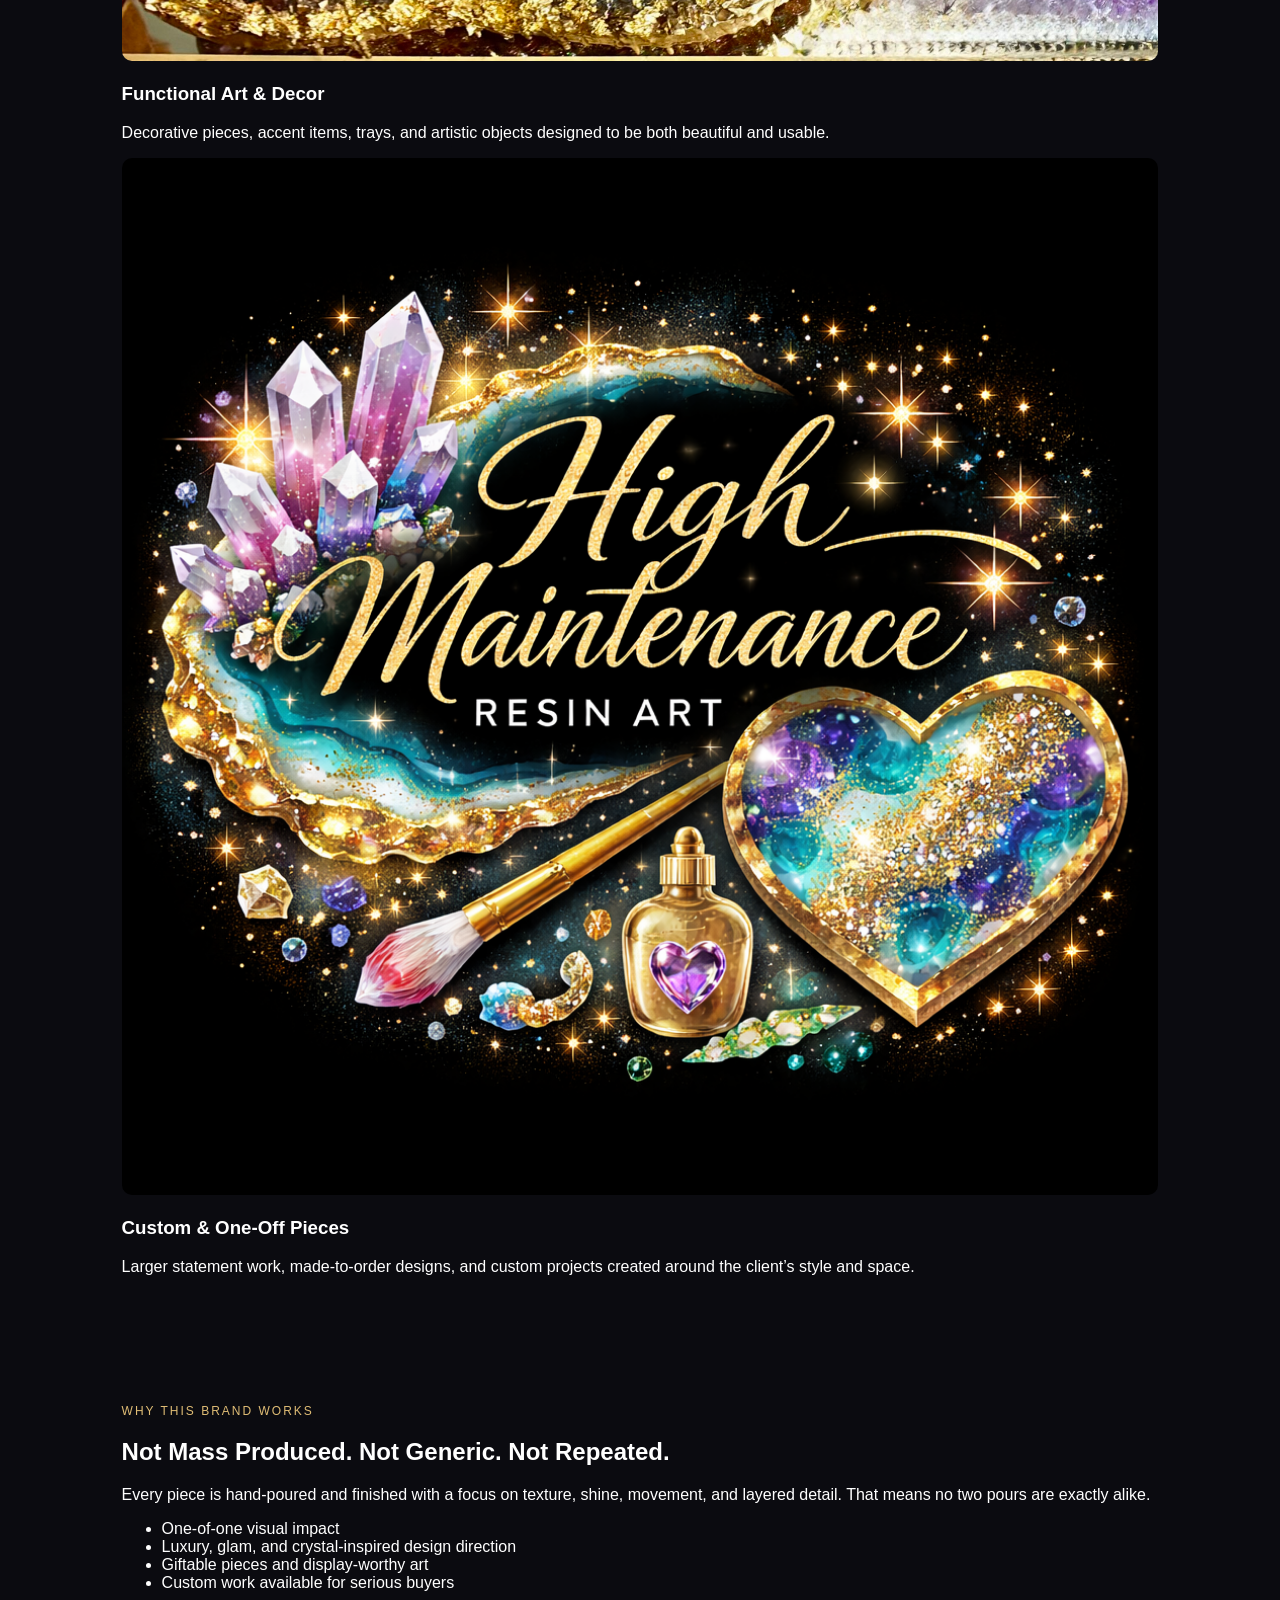
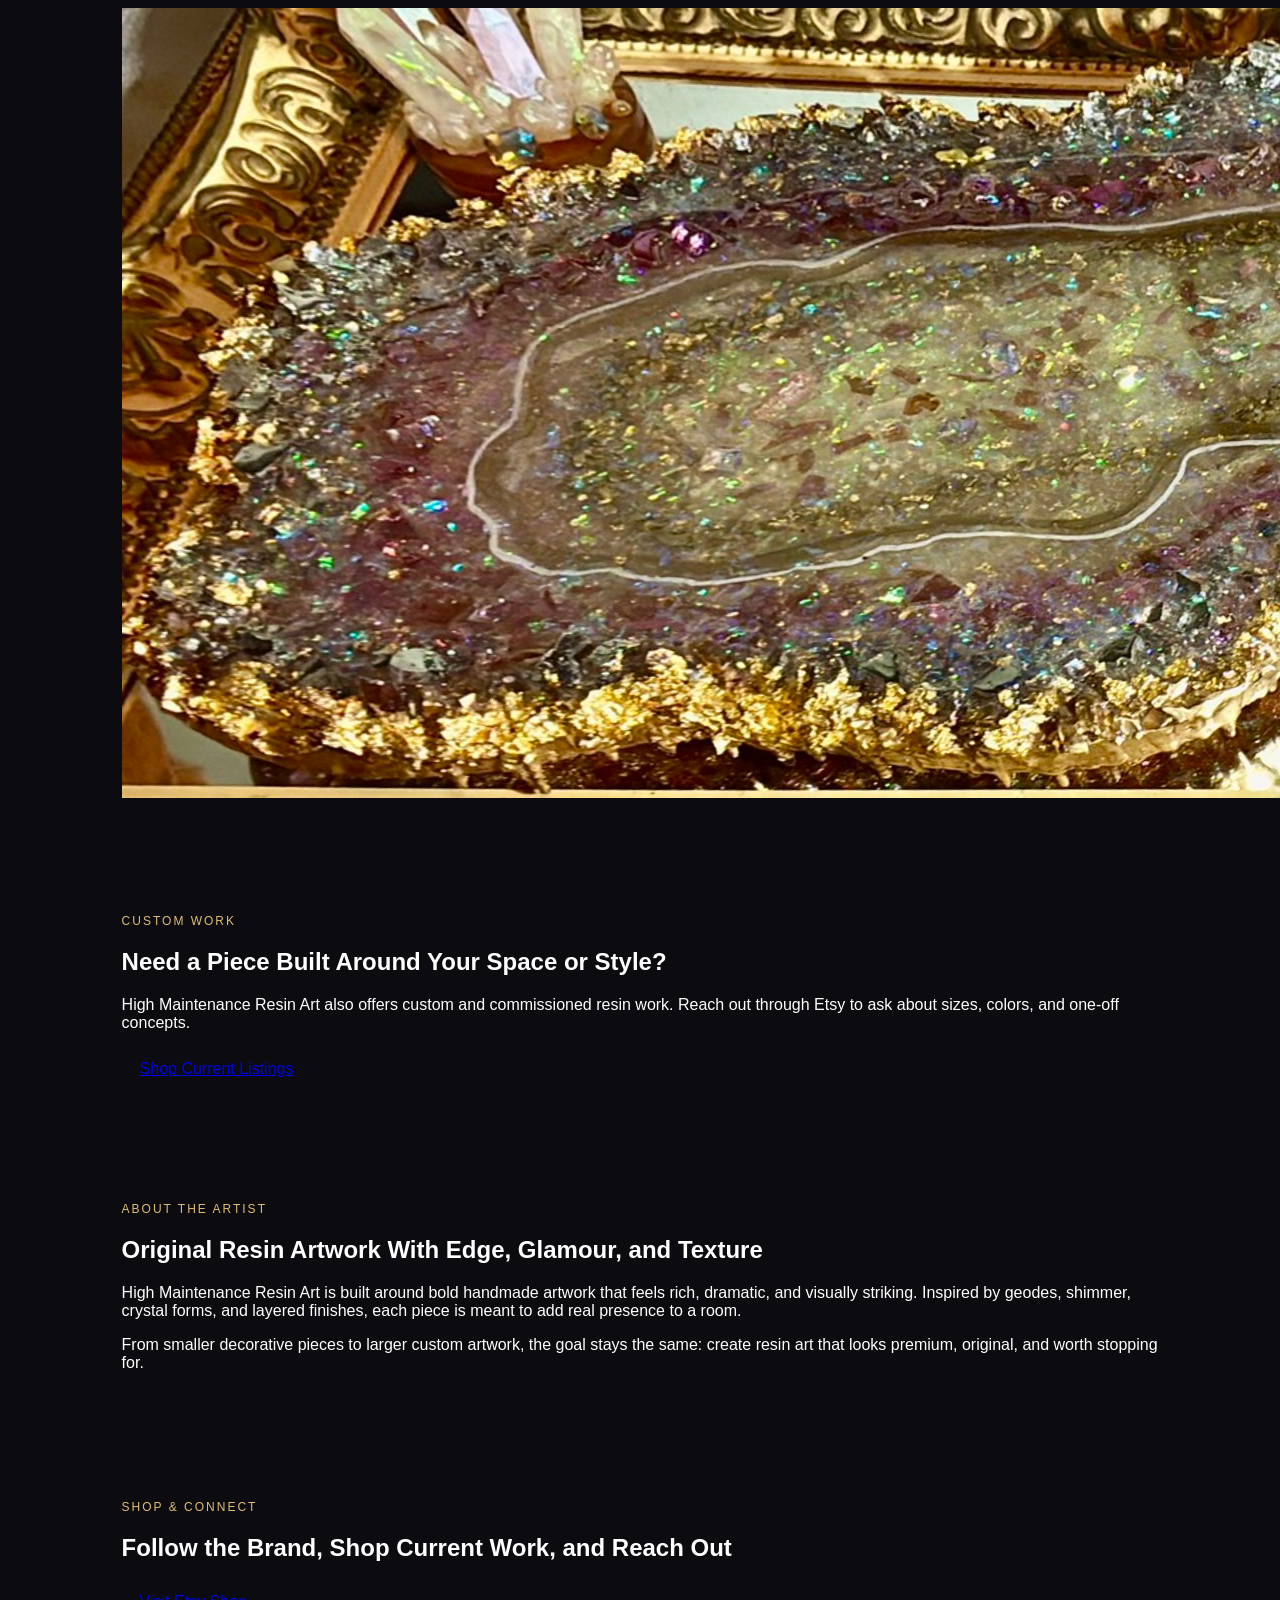
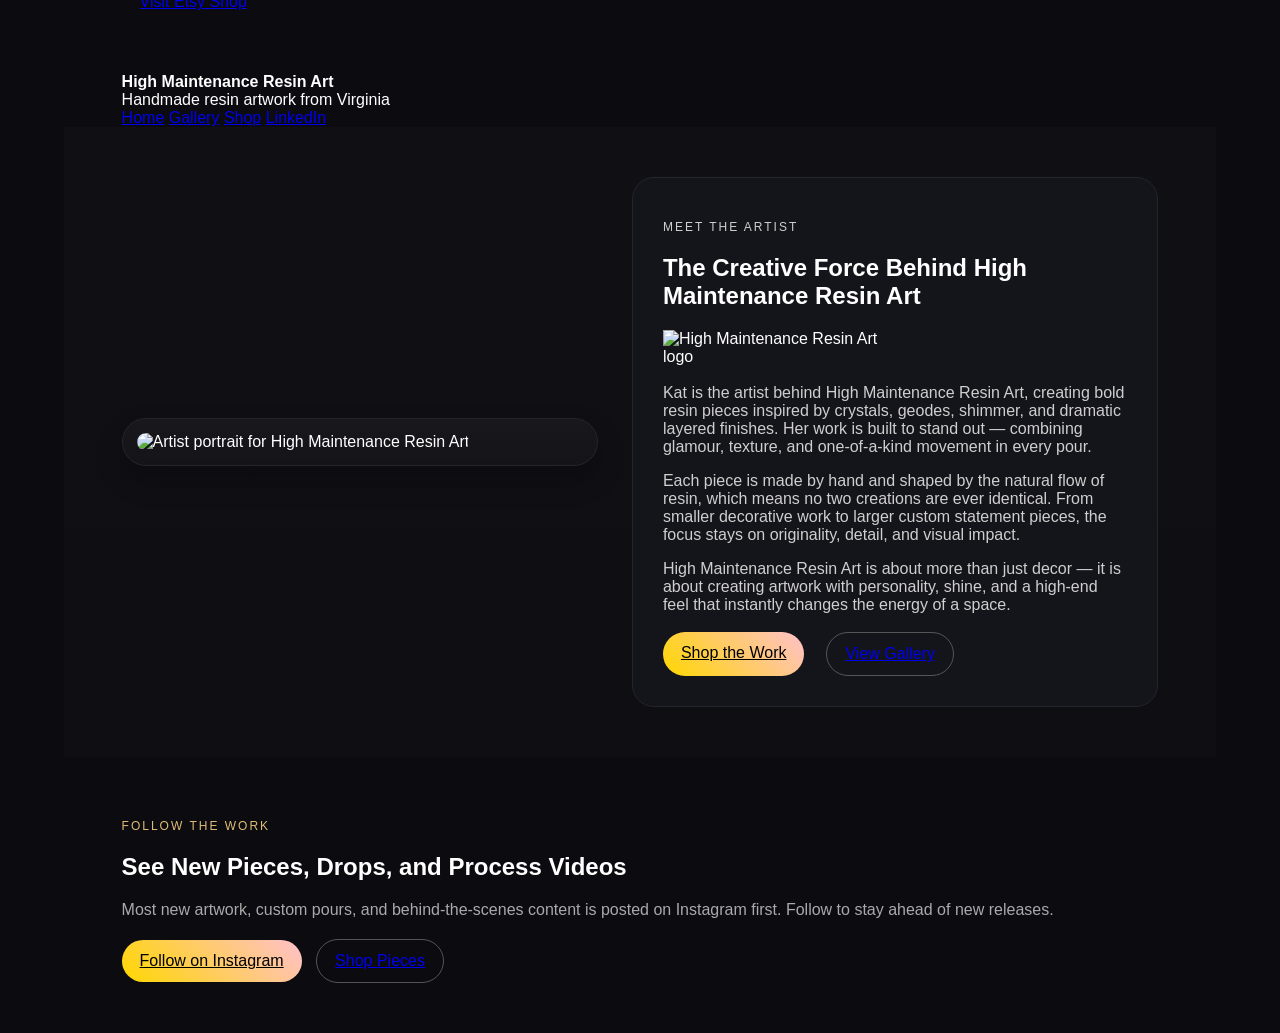
==== commit 9aa7ece0: "Update index.html" ====
--- a/index.html
+++ b/index.html
@@ -18,15 +18,20 @@
         </a>
       </div>
 
-      <nav class="nav">
-        <a href="index.html">Home</a>
-        <a href="images.html">Gallery</a>
-        <a href="https://highmaintenandesigns.etsy.com" target="_blank" rel="noopener">Shop</a>
-       https://www.tiktok.com/@highmaintenanceresinart
-         <a href="https://www.instagram.com/highmaintenanceresinart?igsh=bWw3cjg5MnI0dzhk&utm_source=qr" target="_blank">Instagram</a>
-        </nav>
-    </div>
-  </header>
+<div class="links">
+  <a href="index.html">Home</a>
+  <a href="images.html">Gallery</a>
+  <a href="shop.html">Shop</a>
+
+  <a href="https://highmaintenandesigns.etsy.com" target="_blank">Etsy</a>
+
+  <a href="https://www.instagram.com/highmaintenanceresinart/" target="_blank">Instagram</a>
+
+  <a href="https://www.tiktok.com/@highmaintenanceresinart" target="_blank">TikTok Shop</a>
+
+  <a href="https://www.ebay.com/usr/highmainten85" target="_blank">eBay</a>
+  
+</div>
 
   <section class="hero">
     <div class="container hero-grid">
@@ -39,19 +44,15 @@
           Every pour is layered, unique, and built to feel elevated, glamorous, and impossible to ignore.
         </p>
 
-        <div class="hero-buttons">
-          <a class="btn btn-primary" href="https://highmaintenandesigns.etsy.com" target="_blank" rel="noopener">Shop Etsy</a>
-          <a class="btn btn-secondary" href="images.html">View Gallery</a>
-       <div class=" 
-        <a class="btn main" href="https://highmaintenandesigns.etsy.com" target="_blank">Shop Etsy</a>
-
-        <a class="btn alt" href="images.html">View Gallery</a>
-
-        <a class="btn alt" href="https://www.tiktok.com/@highmaintenanceresinart" target="_blank">
-    TikTok Shop
-        </a>
-         </div>
-         </div>
+        <div class="btns">
+  <a class="btn main" href="https://highmaintenandesigns.etsy.com" target="_blank">Shop Etsy</a>
+
+  <a class="btn alt" href="https://www.tiktok.com/@highmaintenanceresinart" target="_blank">TikTok Shop</a>
+
+  <a class="btn alt" href="https://www.ebay.com/usr/highmainten85" target="_blank">Shop eBay</a>
+
+  <a class="btn alt" href="images.html">View Gallery</a>
+</div>
 
         <p class="hero-note">
           Handmade in the Blue Ridge region of Virginia • Physical and online sales • Custom work available
--- a/styles.css
+++ b/styles.css
@@ -327,4 +327,10 @@
   .artist-logo {
     width: 180px;
   }
+}
+.tiktok-code {
+  margin-top: 12px;
+  font-size: 14px;
+  color: #ff6aa9;
+  letter-spacing: 0.5px;
 }
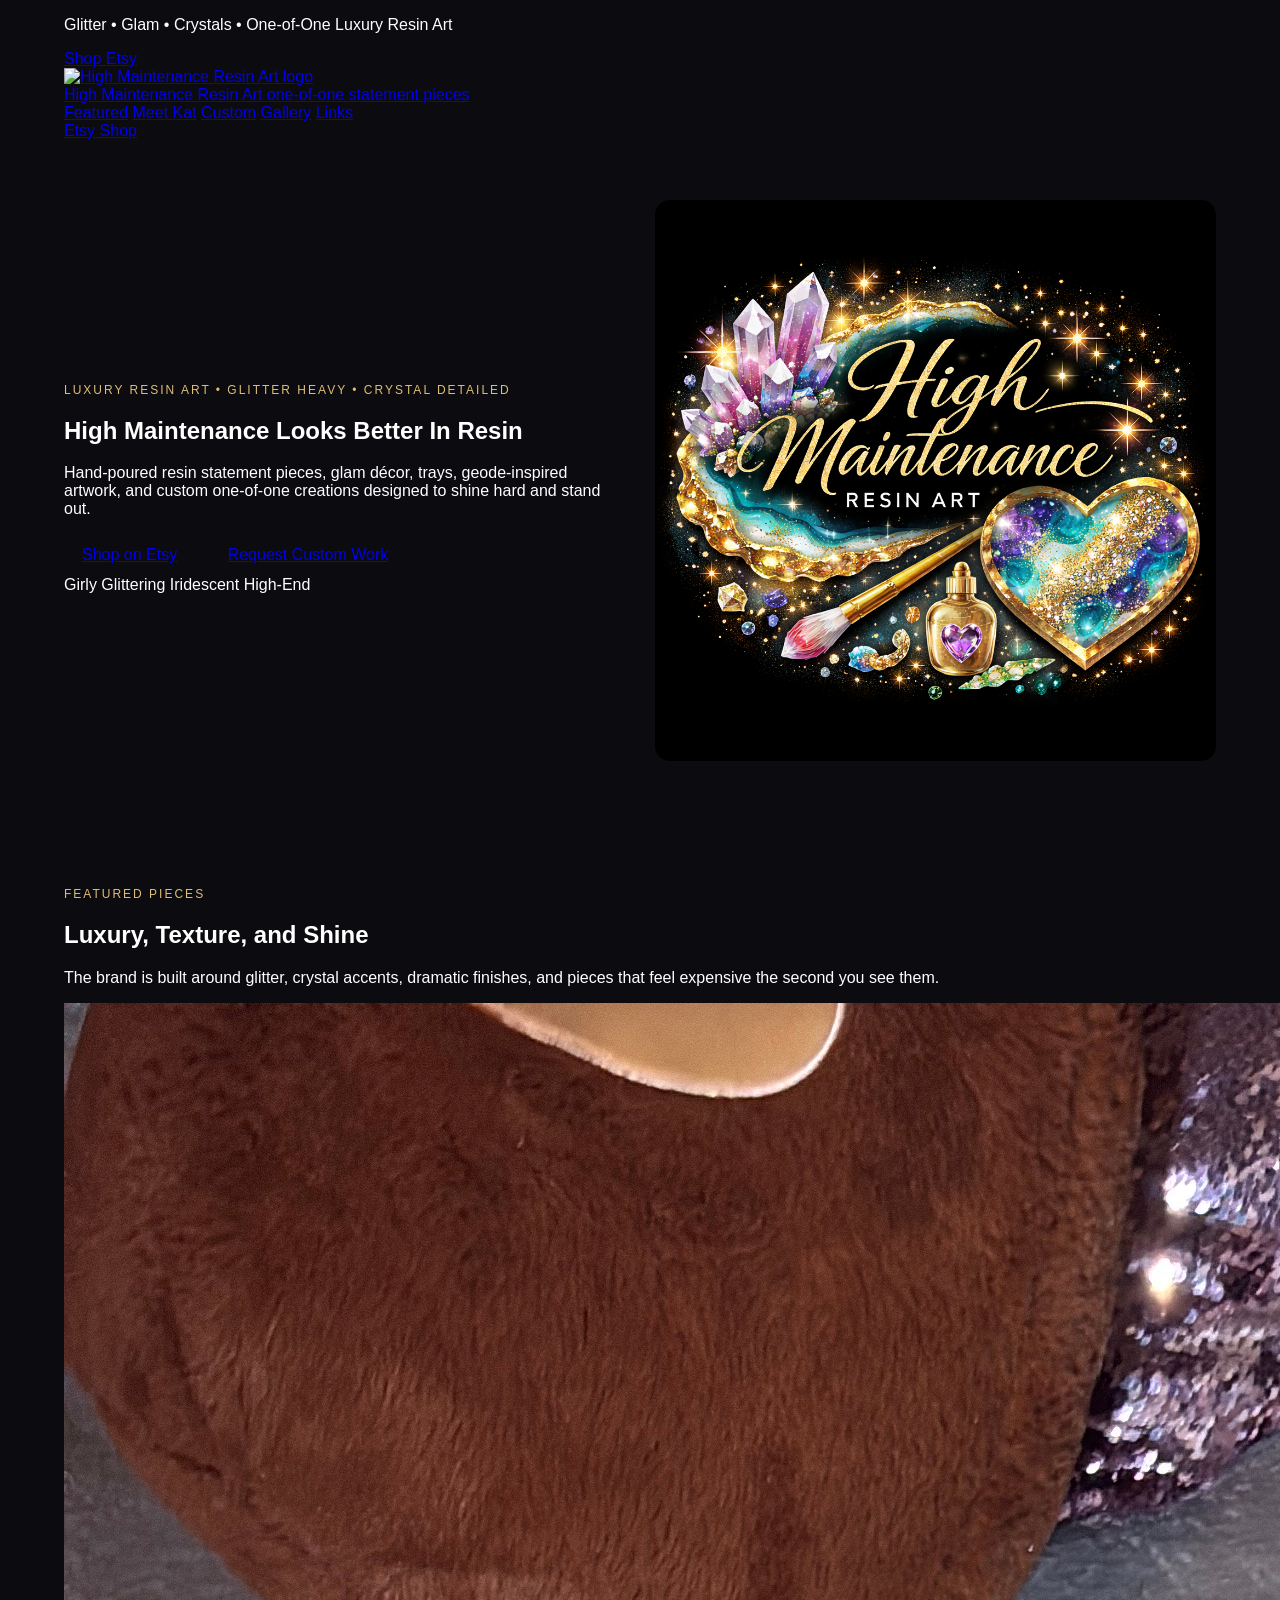
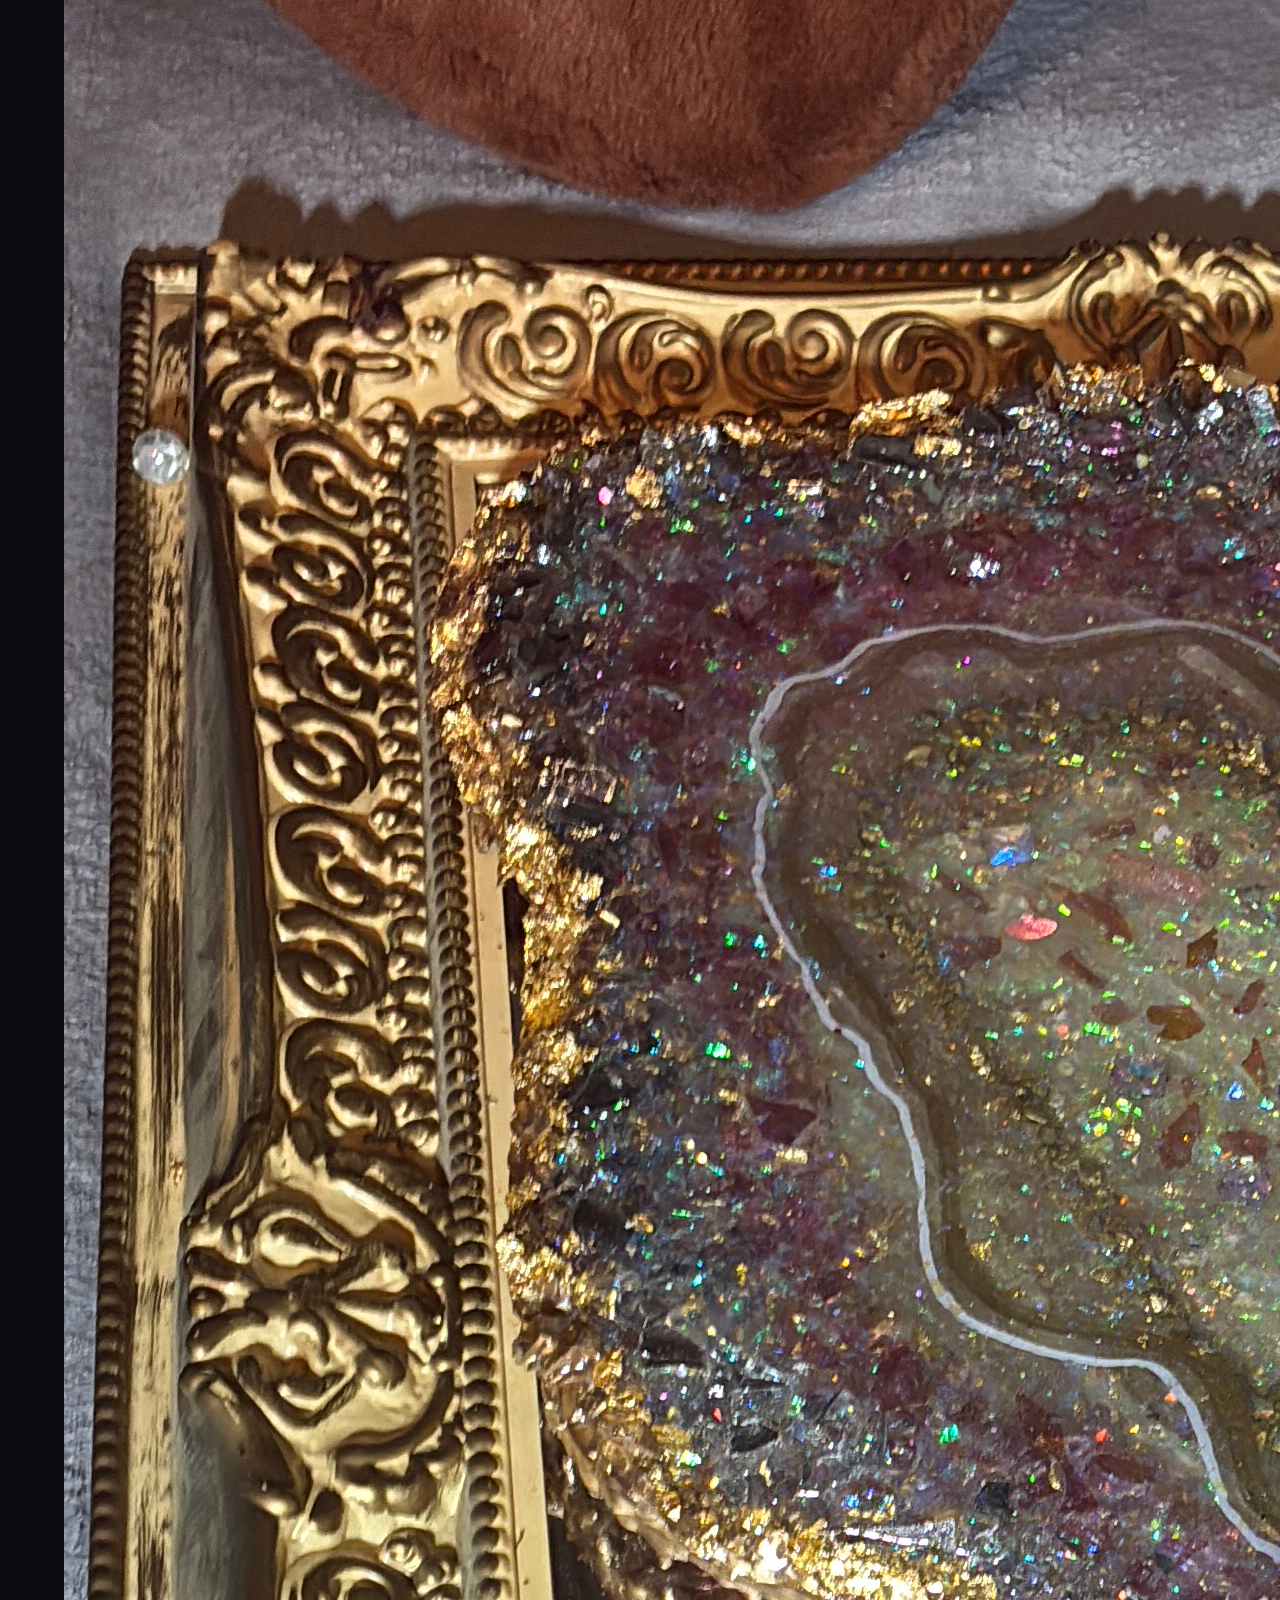
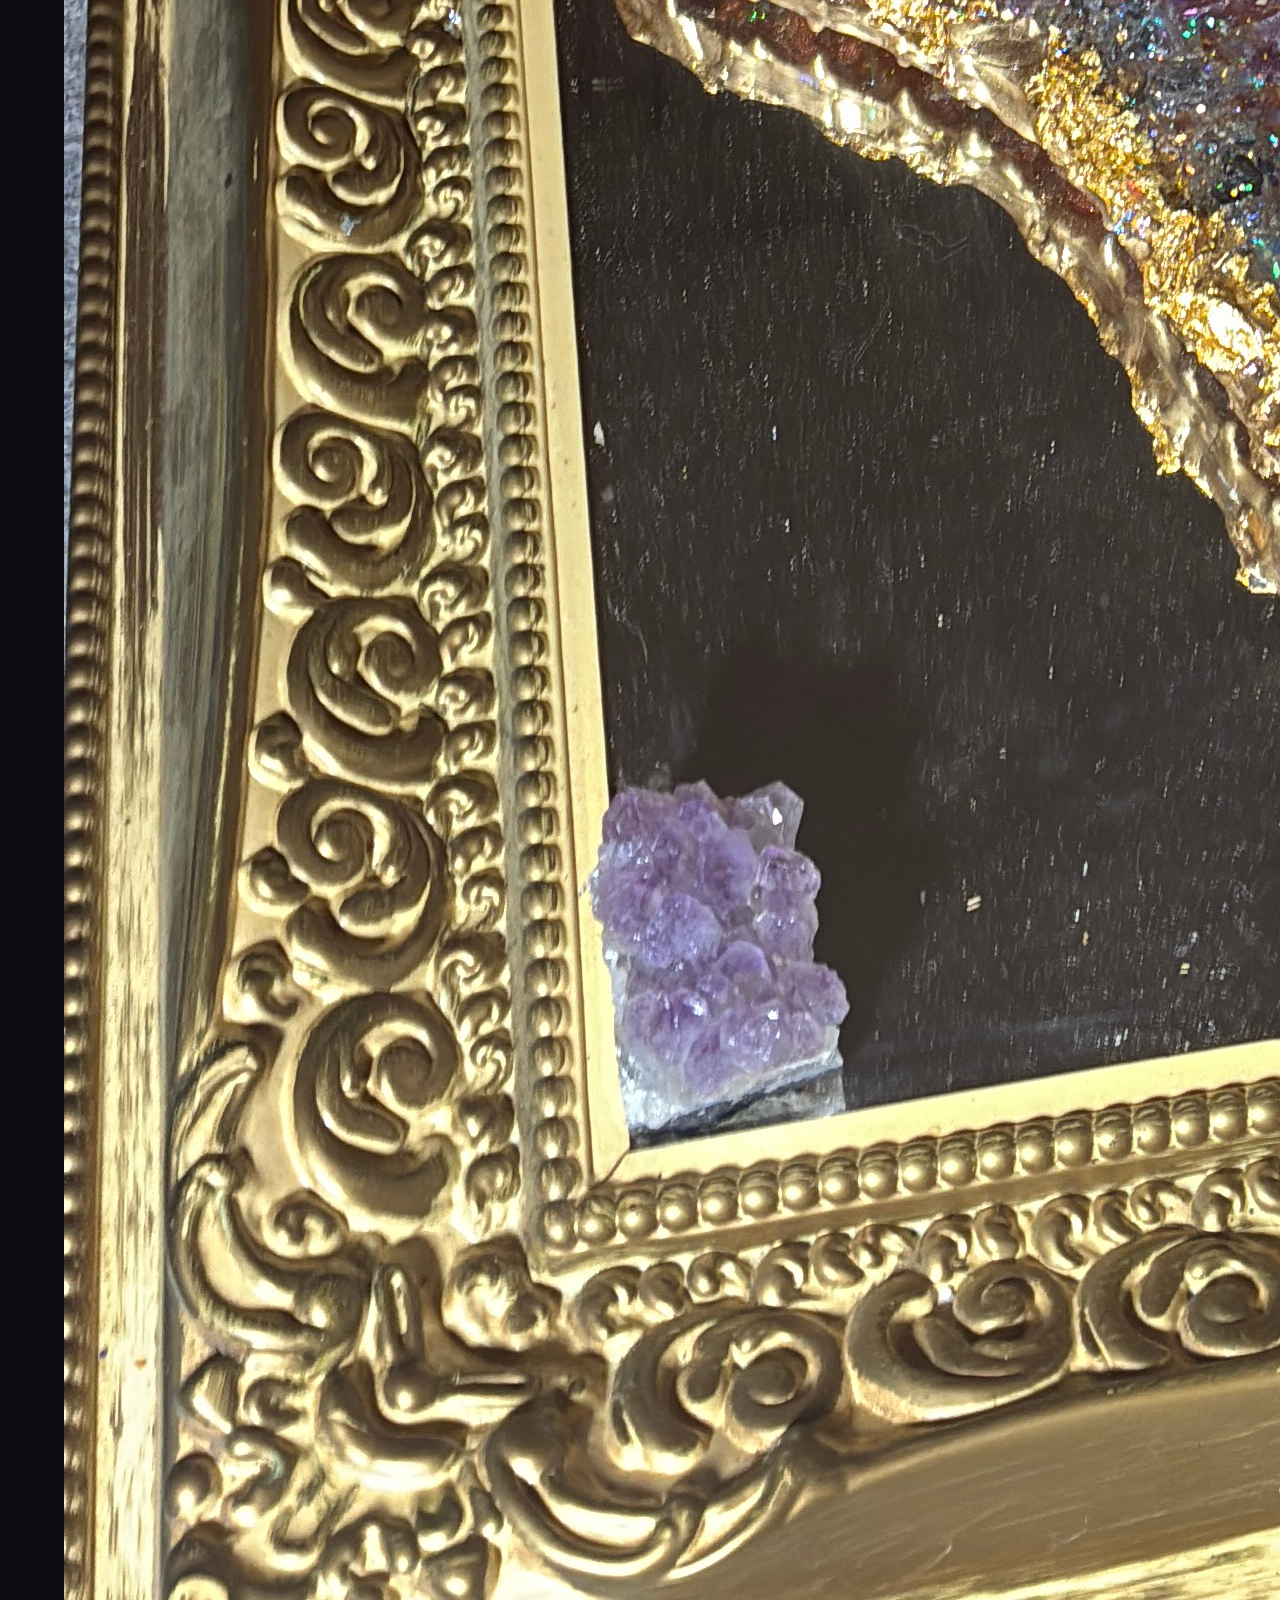
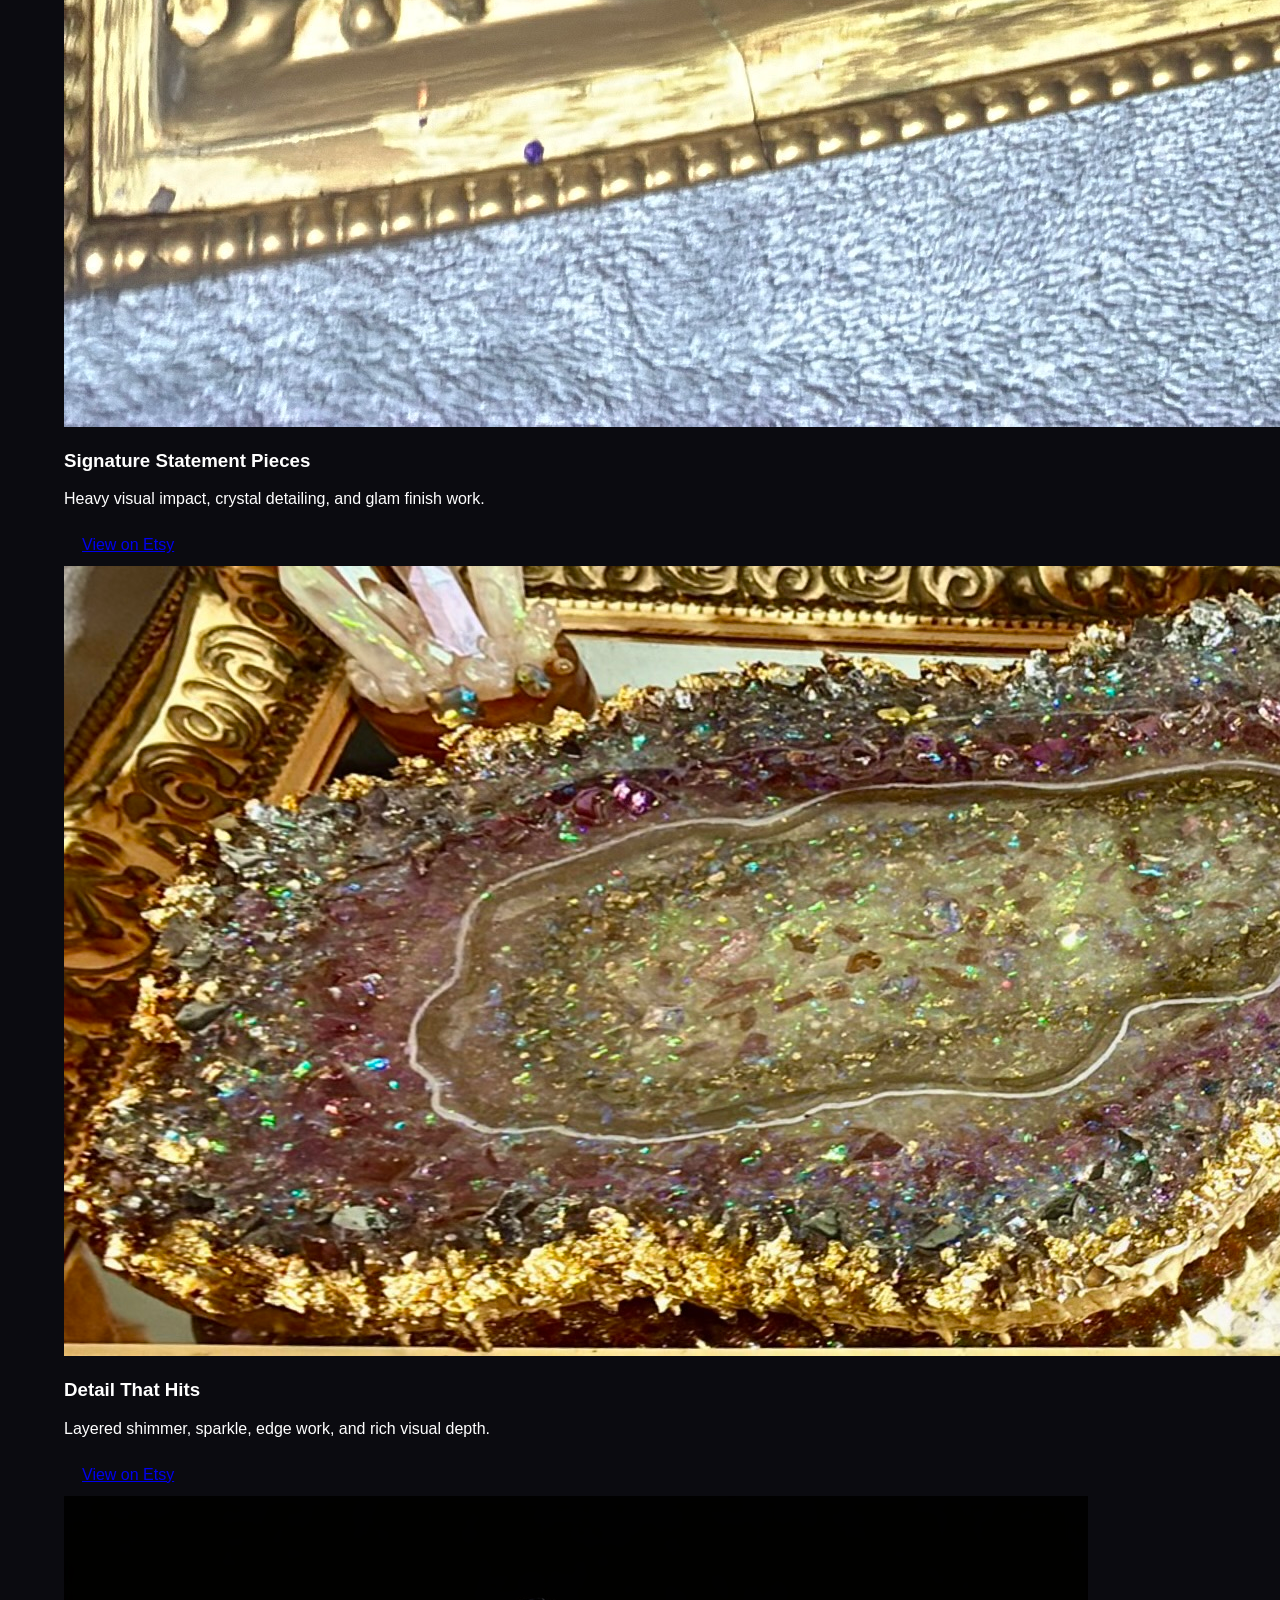
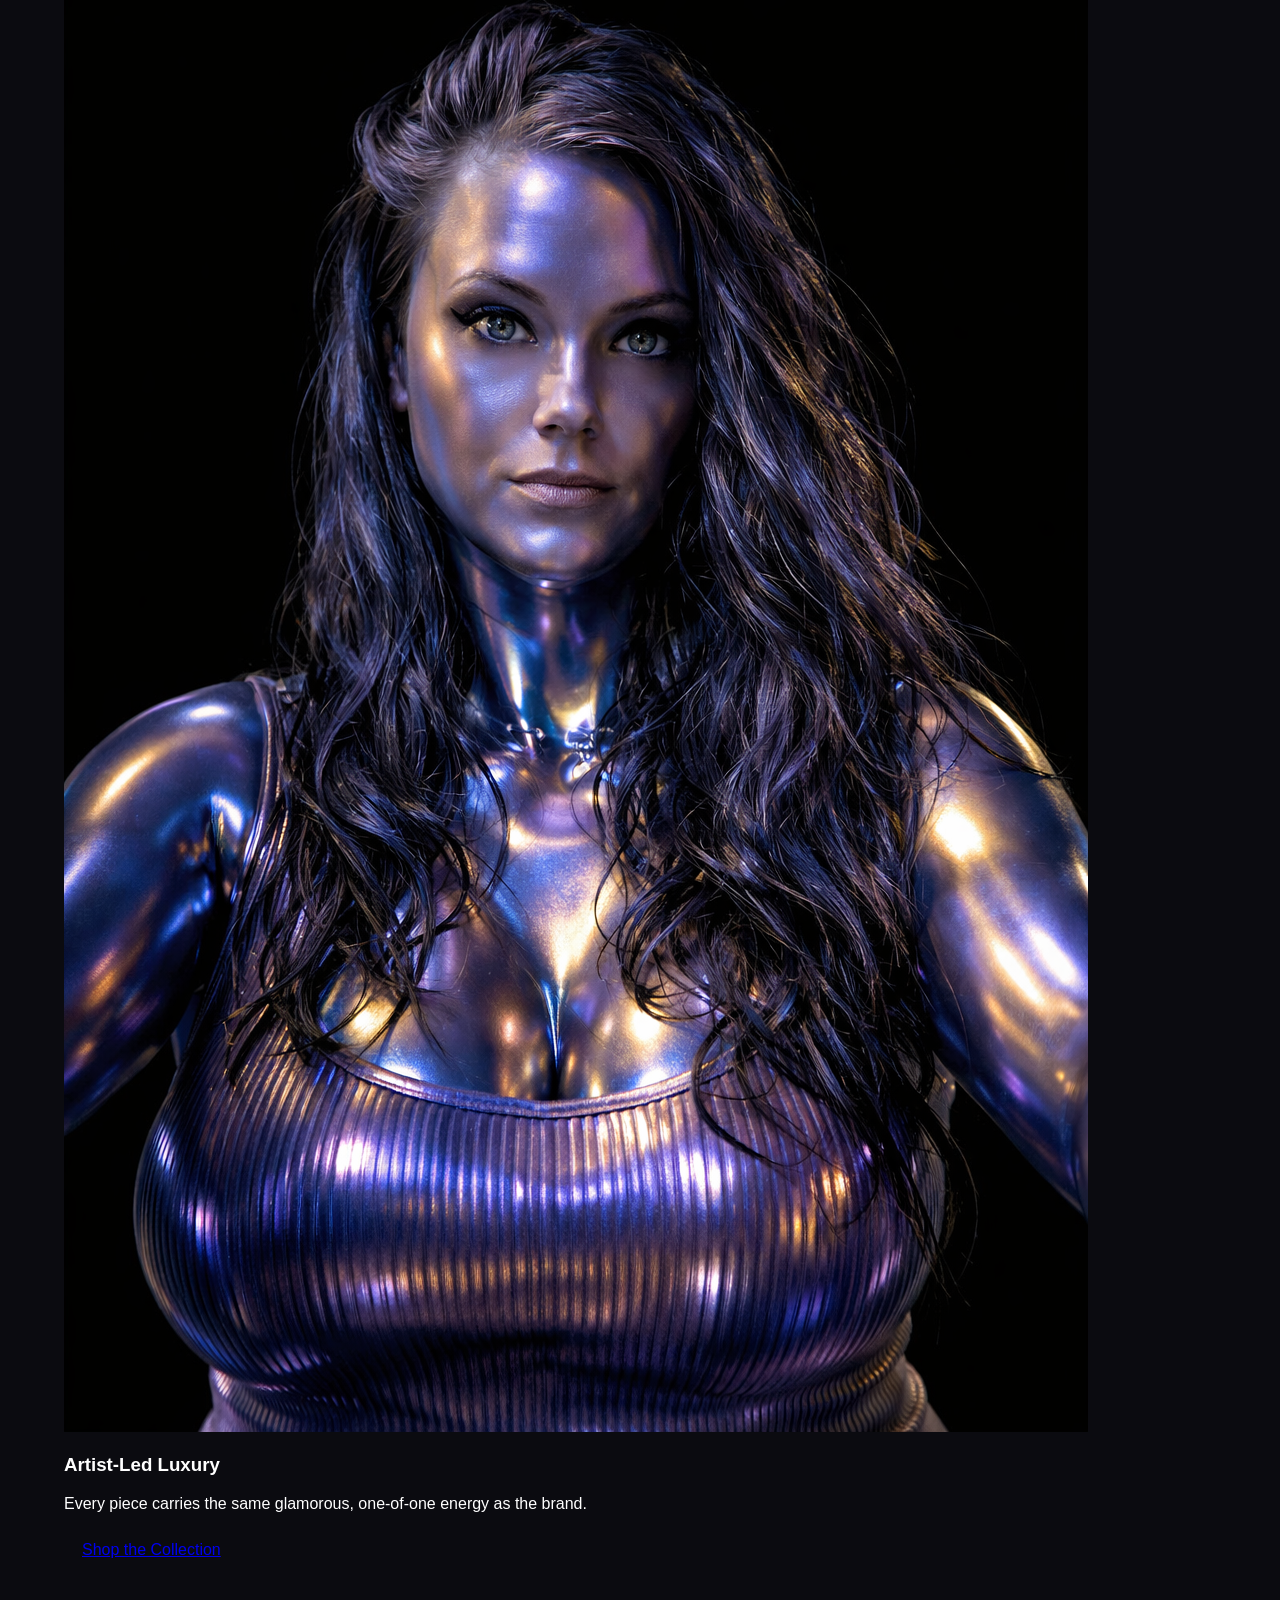
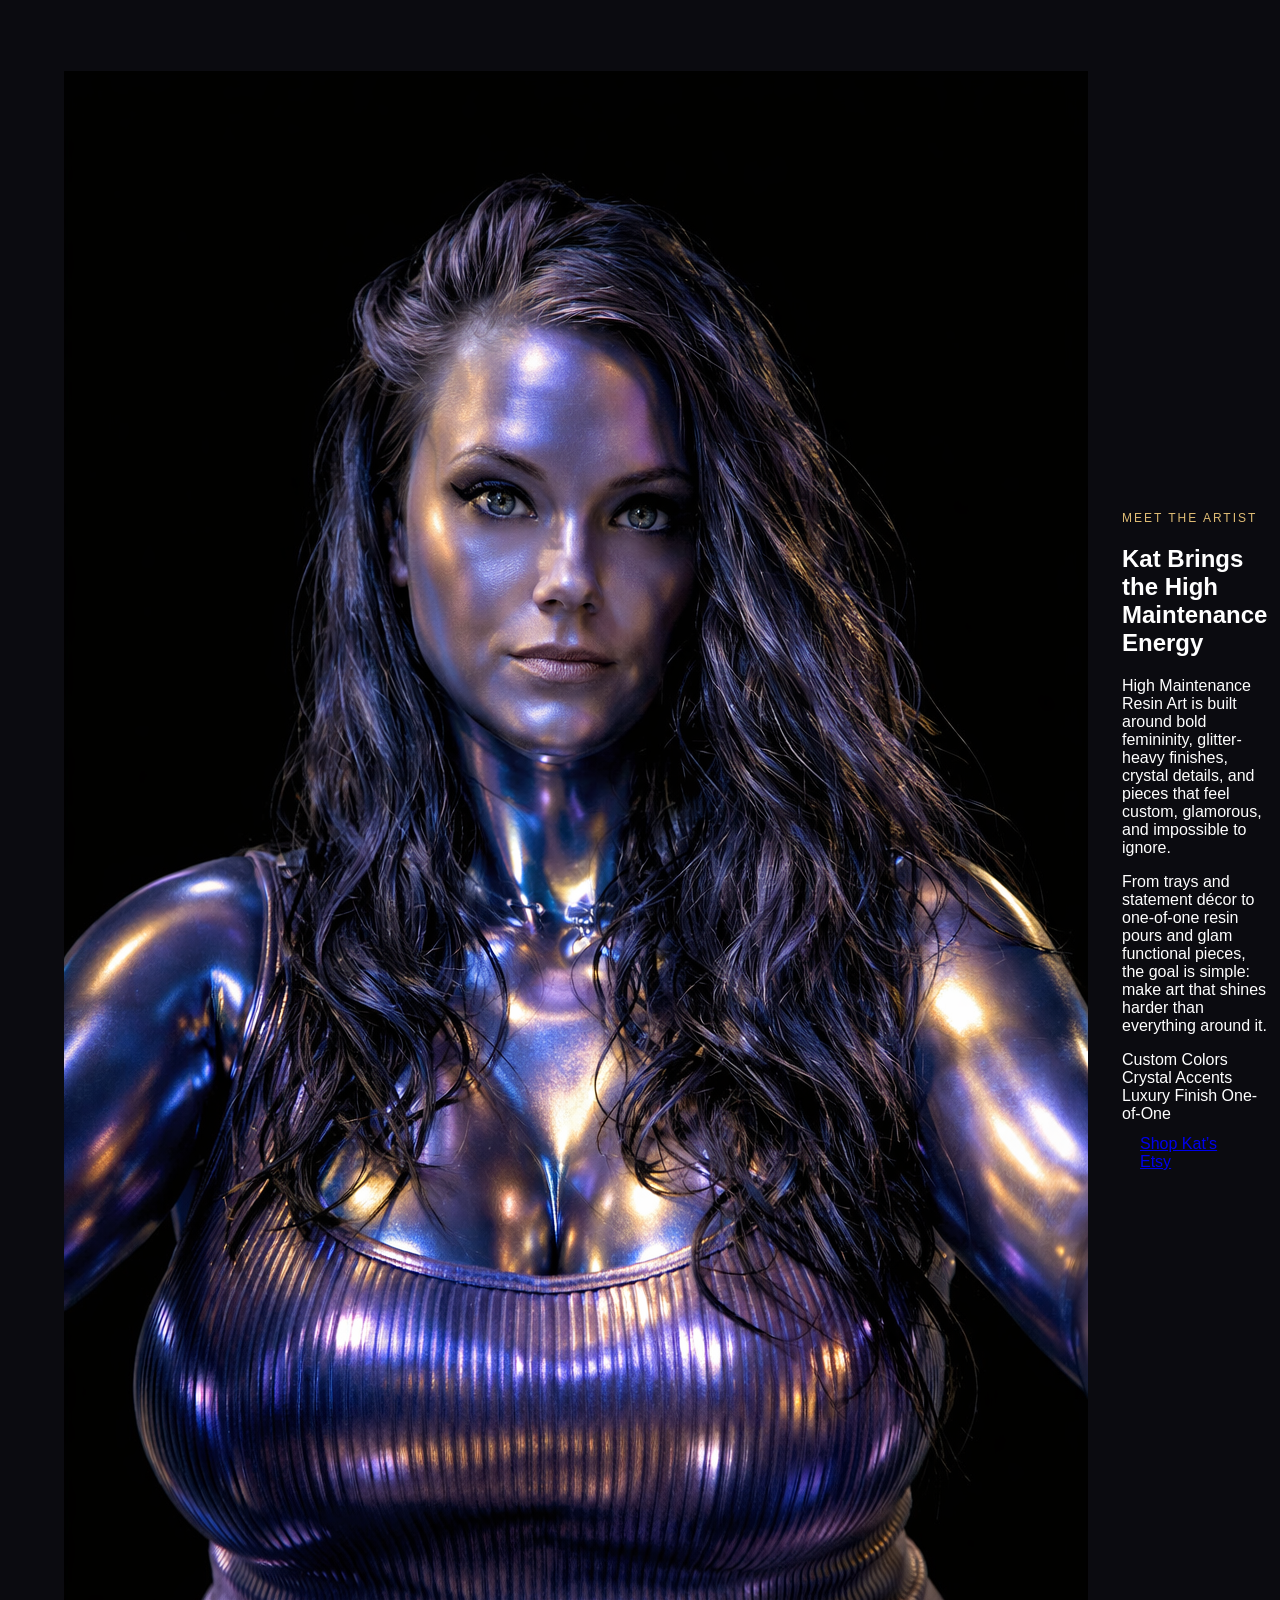
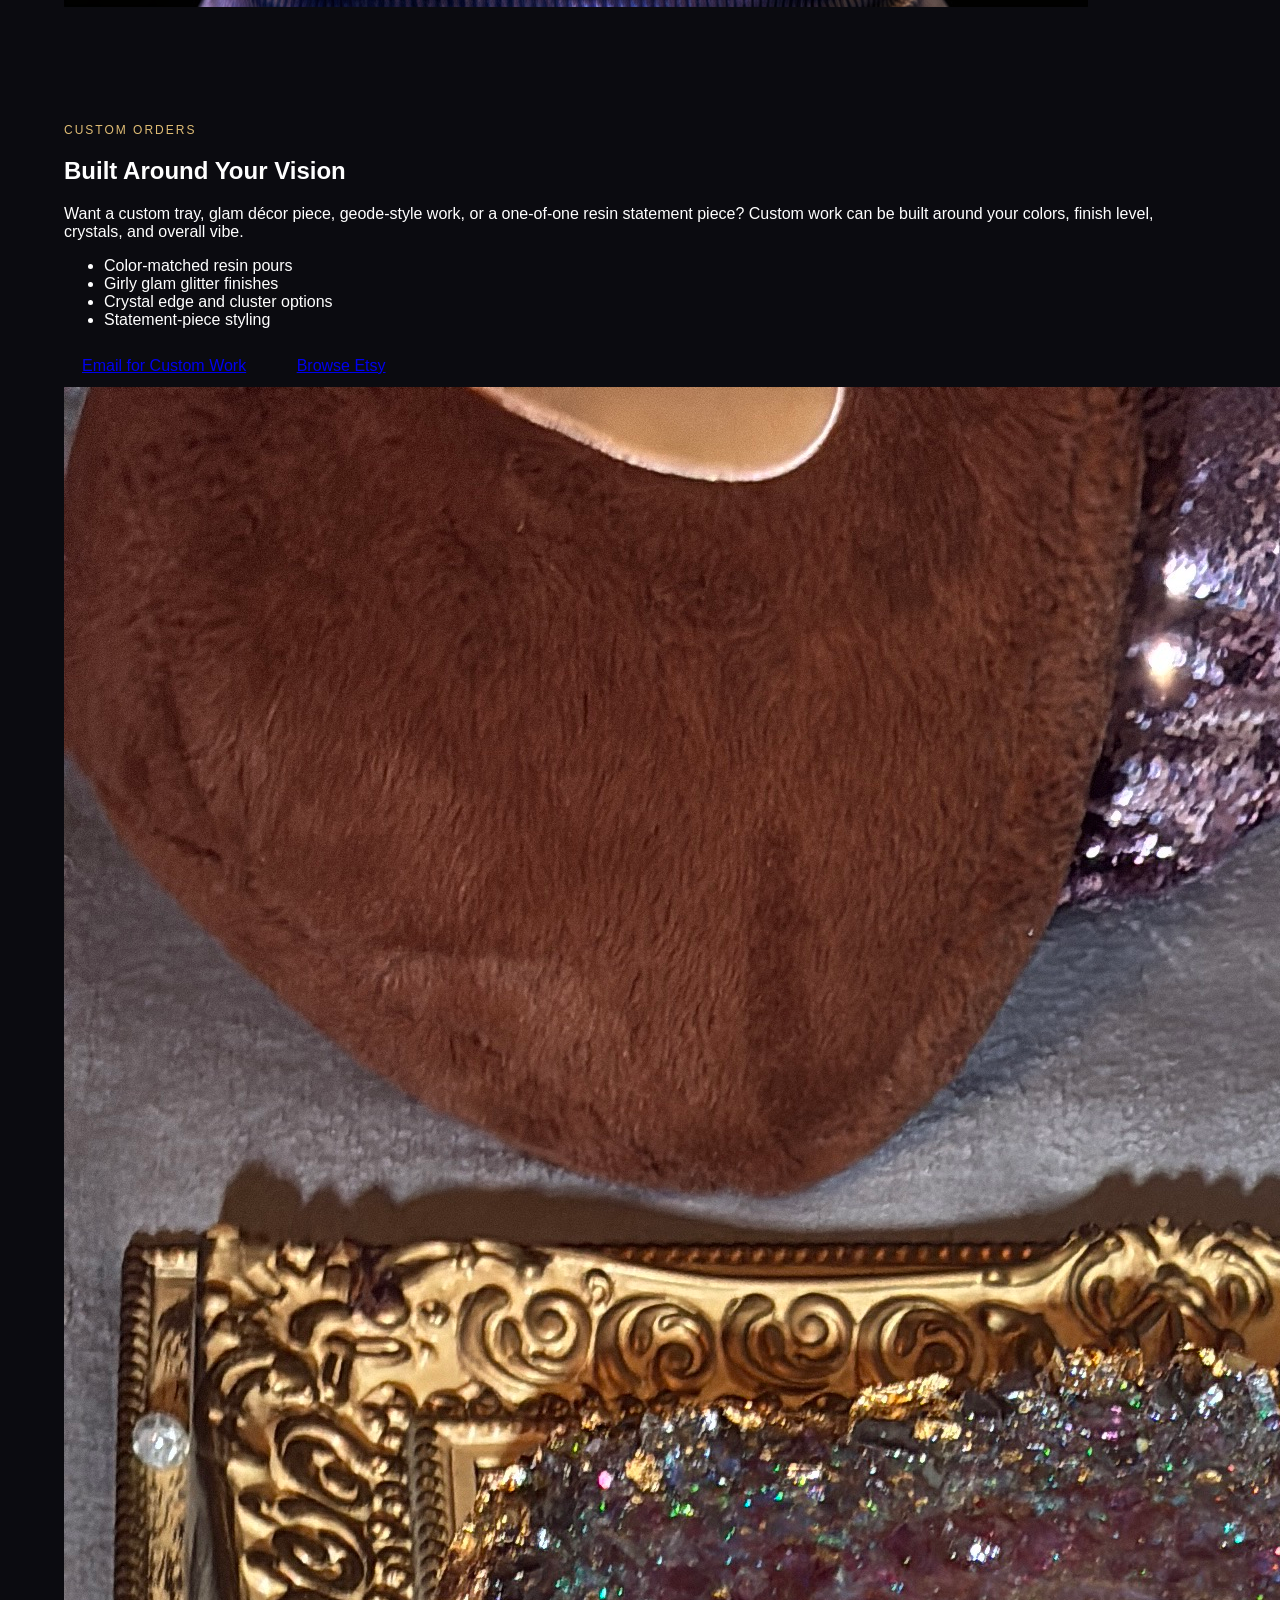
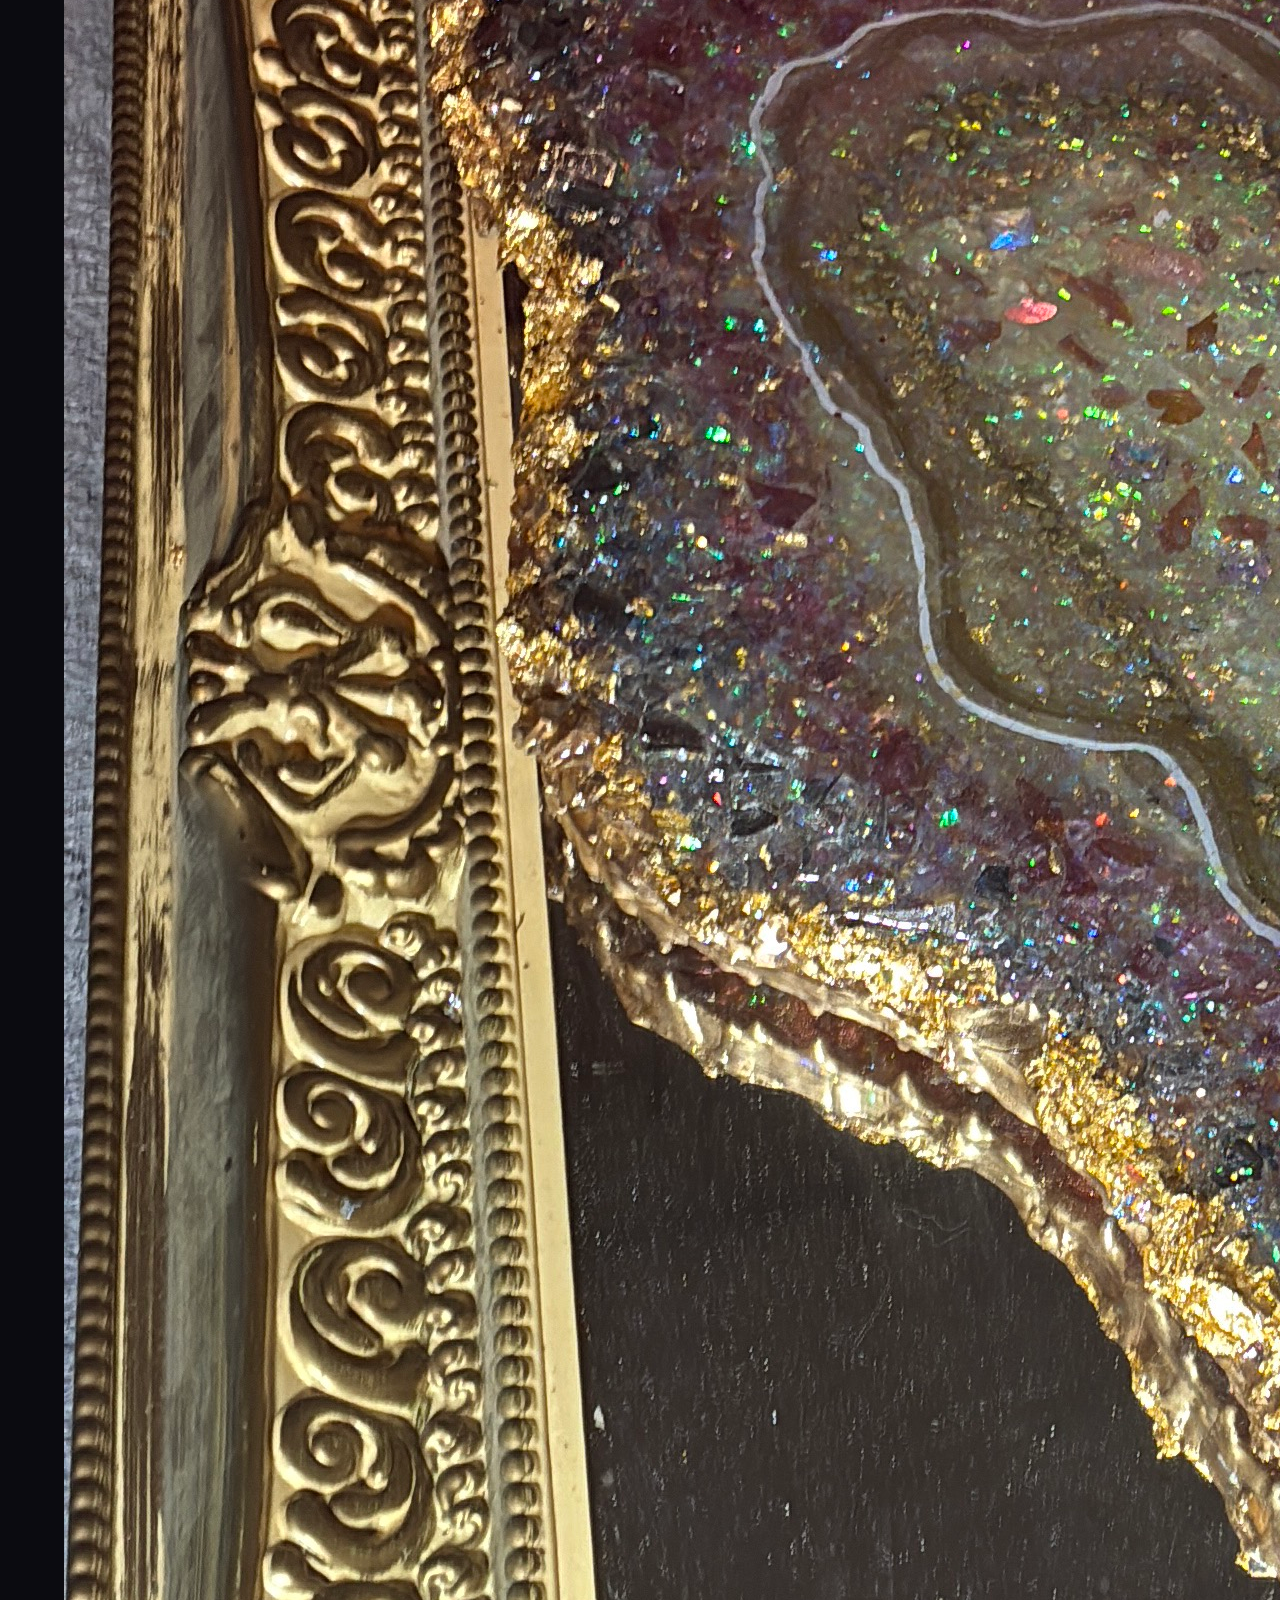
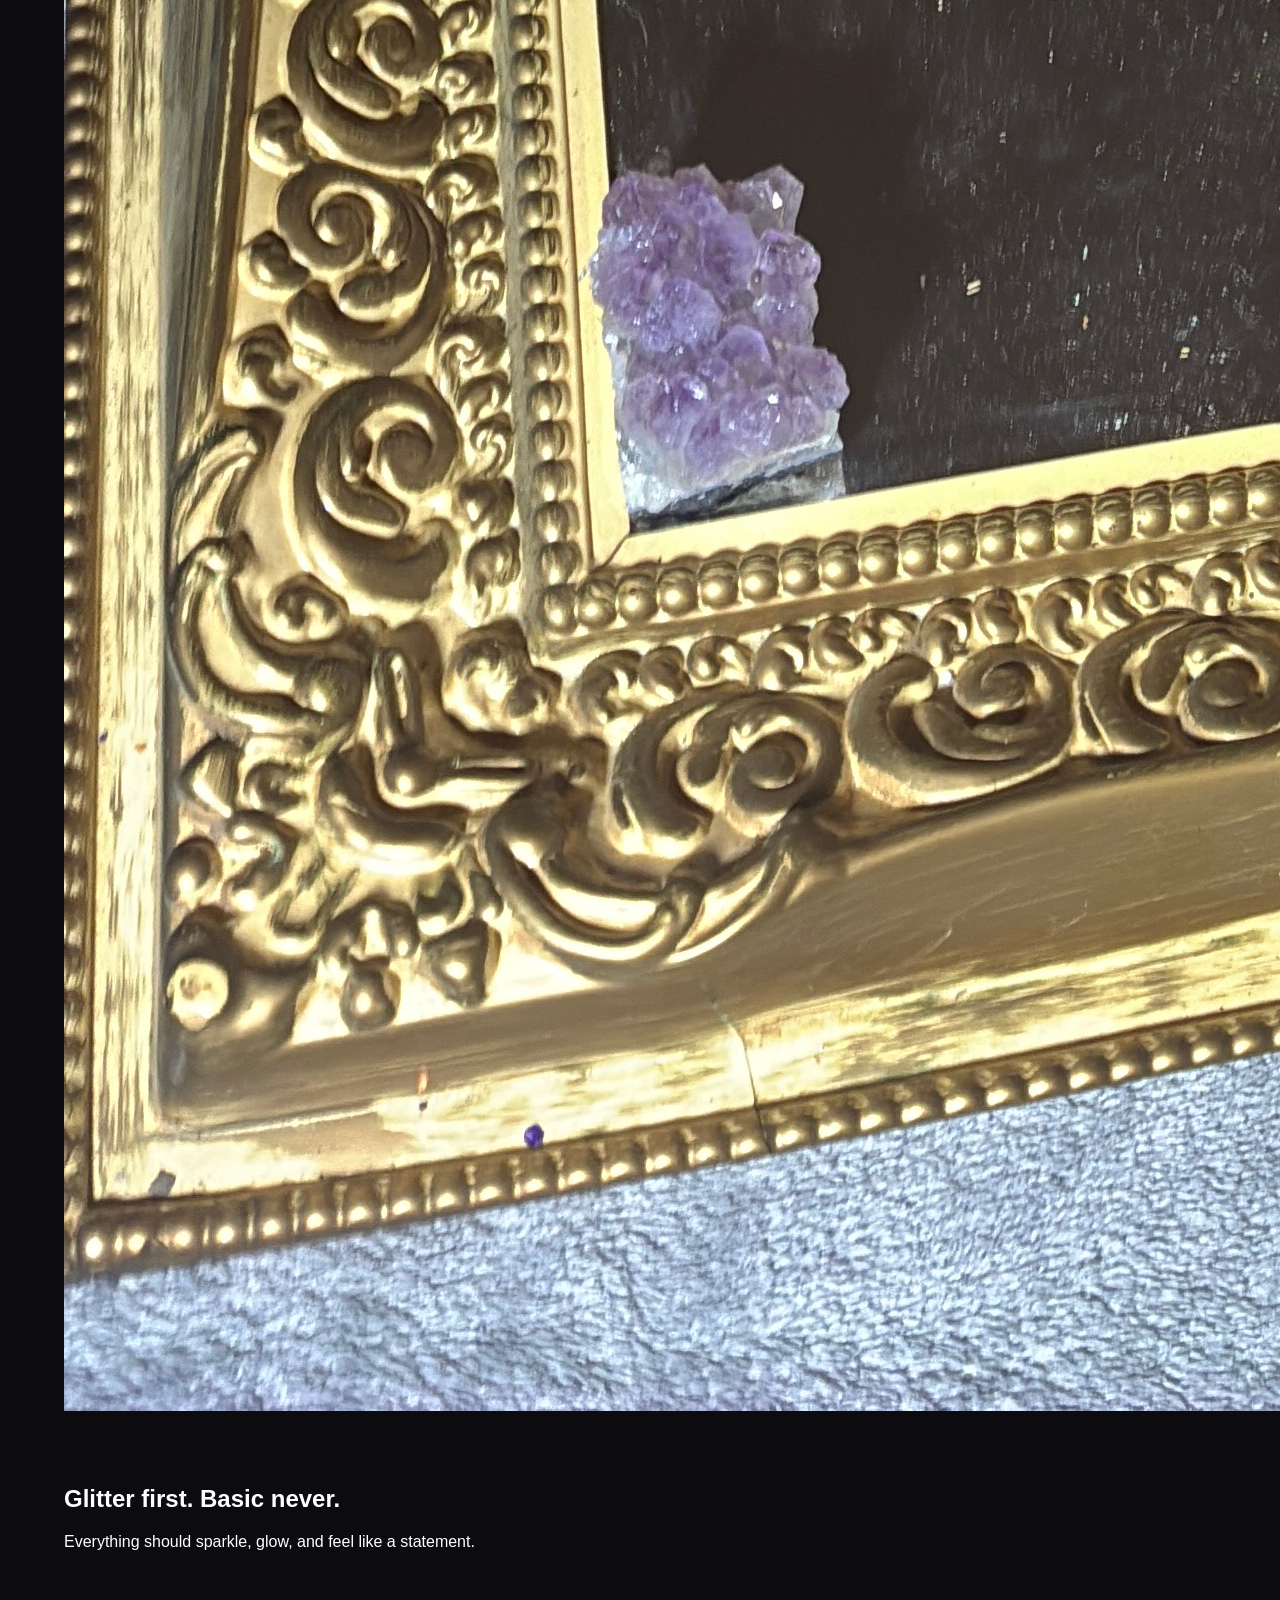
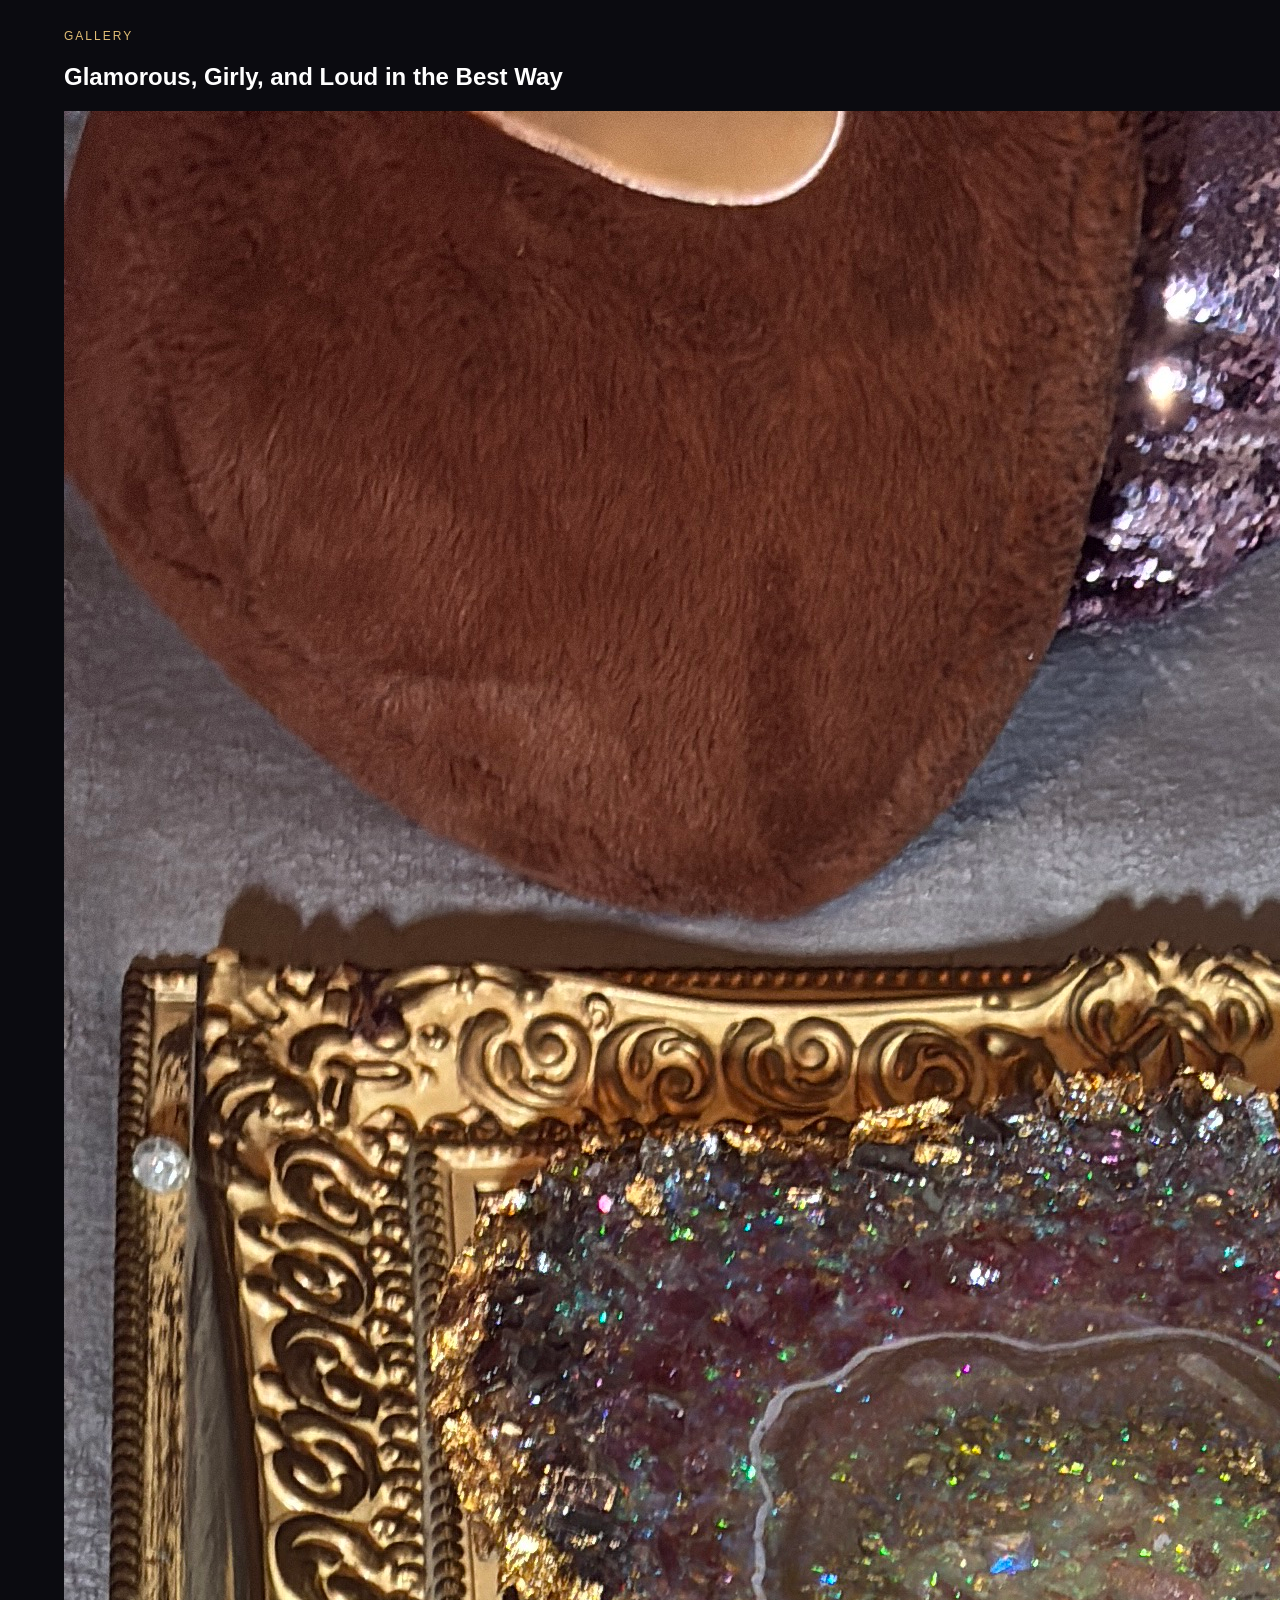
==== commit e4f6e22c: "Update index.html Editing website" ====
--- a/index.html
+++ b/index.html
@@ -4,249 +4,319 @@
   <meta charset="UTF-8" />
   <meta name="viewport" content="width=device-width, initial-scale=1.0" />
   <title>High Maintenance Resin Art</title>
-  <meta name="description" content="Luxury hand-poured resin art, crystal-inspired decor, custom pieces, and one-of-one statement artwork from High Maintenance Resin Art in Virginia." />
+  <meta
+    name="description"
+    content="Luxury resin statement pieces, glittering glam décor, custom crystal-accented art, and one-of-one pours by High Maintenance Resin Art."
+  />
+
+  <link rel="preconnect" href="https://fonts.googleapis.com">
+  <link rel="preconnect" href="https://fonts.gstatic.com" crossorigin>
+  <link href="https://fonts.googleapis.com/css2?family=Cinzel:wght@500;700;800&family=Montserrat:wght@400;500;600;700;800&family=Parisienne&display=swap" rel="stylesheet">
+
   <link rel="stylesheet" href="styles.css" />
 </head>
 <body>
 
-  <header class="site-header">
-    <div class="container header-wrap">
-      <div class="brand">
-        <a href="index.html" class="brand-link">
-          <img src="logo.png" alt="High Maintenance Resin Art Logo" class="logo" />
-          <span>High Maintenance Resin Art</span>
-        </a>
-      </div>
-
-<div class="links">
-  <a href="index.html">Home</a>
-  <a href="images.html">Gallery</a>
-  <a href="shop.html">Shop</a>
-
-  <a href="https://highmaintenandesigns.etsy.com" target="_blank">Etsy</a>
-
-  <a href="https://www.instagram.com/highmaintenanceresinart/" target="_blank">Instagram</a>
-
-  <a href="https://www.tiktok.com/@highmaintenanceresinart" target="_blank">TikTok Shop</a>
-
-  <a href="https://www.ebay.com/usr/highmainten85" target="_blank">eBay</a>
-  
-</div>
-
-  <section class="hero">
-    <div class="container hero-grid">
-      <div class="hero-text">
-        <p class="eyebrow">Hand-Poured in Virginia</p>
-        <h1>Luxury Resin Art With Bold Texture, Shine, and One-of-One Style</h1>
-        <p class="hero-copy">
-          High Maintenance Resin Art creates crystal-inspired resin artwork, geode-style pieces,
-          decorative home accents, statement art, and custom projects designed to stand out.
-          Every pour is layered, unique, and built to feel elevated, glamorous, and impossible to ignore.
-        </p>
-
-        <div class="btns">
-  <a class="btn main" href="https://highmaintenandesigns.etsy.com" target="_blank">Shop Etsy</a>
-
-  <a class="btn alt" href="https://www.tiktok.com/@highmaintenanceresinart" target="_blank">TikTok Shop</a>
-
-  <a class="btn alt" href="https://www.ebay.com/usr/highmainten85" target="_blank">Shop eBay</a>
-
-  <a class="btn alt" href="images.html">View Gallery</a>
-</div>
-
-        <p class="hero-note">
-          Handmade in the Blue Ridge region of Virginia • Physical and online sales • Custom work available
-        </p>
-      </div>
-
-      <div class="hero-image-card">
-        <img src="hero.png" alt="Featured resin artwork" />
-      </div>
-    </div>
-  </section>
-
-  <section class="section">
-    <div class="container">
-      <div class="section-heading">
-        <p class="eyebrow">Featured Categories</p>
-        <h2>Artwork Built to Sell, Showcase, and Start Conversations</h2>
-        <p>
-          The brand is positioned around high-visual-impact resin pieces, decorative objects,
-          giftable artwork, and custom creations that feel premium and one-of-a-kind.
-        </p>
-      </div>
-
-      <div class="cards">
-        <div class="card">
-          <img src="angle.jpg" alt="Resin artwork viewed from an angle" />
-          <div class="card-body">
-            <h3>Geode & Crystal-Inspired Art</h3>
-            <p>
-              Sculptural resin pieces inspired by natural stone, shimmer, crystals,
-              and layered color movement.
-            </p>
-          </div>
-        </div>
-
-        <div class="card">
-          <img src="detail.jpg" alt="Close detail of resin artwork" />
-          <div class="card-body">
-            <h3>Functional Art & Decor</h3>
-            <p>
-              Decorative pieces, accent items, trays, and artistic objects designed
-              to be both beautiful and usable.
-            </p>
-          </div>
-        </div>
-
-        <div class="card">
-          <img src="hero.png" alt="Featured custom resin piece" />
-          <div class="card-body">
-            <h3>Custom & One-Off Pieces</h3>
-            <p>
-              Larger statement work, made-to-order designs, and custom projects
-              created around the client’s style and space.
-            </p>
-          </div>
-        </div>
-      </div>
-    </div>
-  </section>
-
-  <section class="section dark-section">
-    <div class="container split-grid">
-      <div class="split-text">
-        <p class="eyebrow">Why This Brand Works</p>
-        <h2>Not Mass Produced. Not Generic. Not Repeated.</h2>
-        <p>
-          Every piece is hand-poured and finished with a focus on texture, shine,
-          movement, and layered detail. That means no two pours are exactly alike.
-        </p>
-        <ul>
-          <li>One-of-one visual impact</li>
-          <li>Luxury, glam, and crystal-inspired design direction</li>
-          <li>Giftable pieces and display-worthy art</li>
-          <li>Custom work available for serious buyers</li>
-        </ul>
-      </div>
-
-      <div class="split-image">
-        <img src="detail.jpg" alt="Close-up resin art texture and detail" />
-      </div>
-    </div>
-  </section>
-
-  <section class="section cta-section">
-    <div class="container cta-box">
-      <p class="eyebrow">Custom Work</p>
-      <h2>Need a Piece Built Around Your Space or Style?</h2>
-      <p>
-        High Maintenance Resin Art also offers custom and commissioned resin work.
-        Reach out through Etsy to ask about sizes, colors, and one-off concepts.
-      </p>
-      <div class="hero-buttons center-buttons">
-        <a class="btn btn-primary" href="https://highmaintenandesigns.etsy.com" target="_blank" rel="noopener">Shop Current Listings</a>
-      </div>
-    </div>
-  </section>
-
-  <section class="section">
-    <div class="container about-box">
-      <p class="eyebrow">About the Artist</p>
-      <h2>Original Resin Artwork With Edge, Glamour, and Texture</h2>
-      <p>
-        High Maintenance Resin Art is built around bold handmade artwork that feels rich,
-        dramatic, and visually striking. Inspired by geodes, shimmer, crystal forms,
-        and layered finishes, each piece is meant to add real presence to a room.
-      </p>
-      <p>
-        From smaller decorative pieces to larger custom artwork, the goal stays the same:
-        create resin art that looks premium, original, and worth stopping for.
-      </p>
-    </div>
-  </section>
-
-  <section class="section social-section">
-    <div class="container social-box">
-      <p class="eyebrow">Shop & Connect</p>
-      <h2>Follow the Brand, Shop Current Work, and Reach Out</h2>
-      <div class="social-buttons">
-        <a class="btn btn-primary" href="https://highmaintenandesigns.etsy.com" target="_blank" rel="noopener">Visit Etsy Shop</a>
-      </div>
-    </div>
-  </section>
-
-  <footer class="site-footer">
-    <div class="container footer-wrap">
-      <div>
-        <strong>High Maintenance Resin Art</strong><br />
-        Handmade resin artwork from Virginia
-      </div>
-
-      <div class="footer-links">
-        <a href="index.html">Home</a>
-        <a href="images.html">Gallery</a>
-        <a href="https://highmaintenandesigns.etsy.com" target="_blank" rel="noopener">Shop</a>
-        <a href="https://www.linkedin.com/" target="_blank" rel="noopener">LinkedIn</a>
-      </div>
-    </div>
-    <section class="section artist-section">
-  <div class="container artist-grid">
-    <div class="artist-image-wrap">
-      <img src="kat-artist.jpg" alt="Artist portrait for High Maintenance Resin Art" class="artist-image">
-    </div>
-
-    <div class="artist-text">
-      <p class="eyebrow">Meet the Artist</p>
-      <h2>The Creative Force Behind High Maintenance Resin Art</h2>
-
-      <div class="artist-logo-box">
-        <img src="logo.png" alt="High Maintenance Resin Art logo" class="artist-logo">
-      </div>
-
-      <p>
-        Kat is the artist behind High Maintenance Resin Art, creating bold resin pieces inspired by crystals,
-        geodes, shimmer, and dramatic layered finishes. Her work is built to stand out — combining glamour,
-        texture, and one-of-a-kind movement in every pour.
-      </p>
-
-      <p>
-        Each piece is made by hand and shaped by the natural flow of resin, which means no two creations are ever identical.
-        From smaller decorative work to larger custom statement pieces, the focus stays on originality, detail, and visual impact.
-      </p>
-
-      <p>
-        High Maintenance Resin Art is about more than just decor — it is about creating artwork with personality,
-        shine, and a high-end feel that instantly changes the energy of a space.
-      </p>
-
-      <div class="product-buttons">
-        <a class="btn main" href="shop.html">Shop the Work</a>
-        <a class="btn alt" href="images.html">View Gallery</a>
-      </div>
+  <div class="topbar">
+    <div class="container topbar-inner">
+      <p>Glitter • Glam • Crystals • One-of-One Luxury Resin Art</p>
+      <a class="mini-shop-btn" href="https://highmaintenandesigns.etsy.com" target="_blank" rel="noopener noreferrer">
+        Shop Etsy
+      </a>
     </div>
   </div>
-</section>
-<section class="section social-section">
-  <div class="container center">
-    <p class="eyebrow">Follow the Work</p>
-    <h2>See New Pieces, Drops, and Process Videos</h2>
-
-    <p class="sub">
-      Most new artwork, custom pours, and behind-the-scenes content is posted on Instagram first.
-      Follow to stay ahead of new releases.
-    </p>
-
-    <div class="btns center">
-      <a class="btn main" href="https://www.instagram.com/highmaintenanceresinart?igsh=bWw3cjg5MnI0dzhk&utm_source=qr" target="_blank">
-        Follow on Instagram
+
+  <header class="site-header">
+    <div class="container header-inner">
+      <a href="#top" class="brand">
+        <img src="logo.png" alt="High Maintenance Resin Art logo" class="brand-logo">
+        <div class="brand-copy">
+          <span class="brand-title">High Maintenance Resin Art</span>
+          <span class="brand-subtitle">one-of-one statement pieces</span>
+        </div>
       </a>
 
-      <a class="btn alt" href="shop.html">Shop Pieces</a>
+      <nav class="site-nav">
+        <a href="#featured">Featured</a>
+        <a href="#artist">Meet Kat</a>
+        <a href="#custom">Custom</a>
+        <a href="#gallery">Gallery</a>
+        <a href="#links">Links</a>
+      </nav>
+
+      <a class="header-shop-btn" href="https://highmaintenandesigns.etsy.com" target="_blank" rel="noopener noreferrer">
+        Etsy Shop
+      </a>
     </div>
-  </div>
-</section>
-  </footer>
-
+  </header>
+
+  <main id="top">
+
+    <section class="hero">
+      <div class="hero-overlay"></div>
+      <div class="sparkles"></div>
+
+      <div class="container hero-grid">
+        <div class="hero-text-wrap">
+          <p class="eyebrow">Luxury Resin Art • Glitter Heavy • Crystal Detailed</p>
+          <h1>High Maintenance Looks Better In Resin</h1>
+          <p class="hero-text">
+            Hand-poured resin statement pieces, glam décor, trays, geode-inspired artwork,
+            and custom one-of-one creations designed to shine hard and stand out.
+          </p>
+
+          <div class="hero-buttons">
+            <a class="btn btn-primary" href="https://highmaintenandesigns.etsy.com" target="_blank" rel="noopener noreferrer">
+              Shop on Etsy
+            </a>
+            <a class="btn btn-secondary" href="#custom">
+              Request Custom Work
+            </a>
+          </div>
+
+          <div class="hero-tags">
+            <span>Girly</span>
+            <span>Glittering</span>
+            <span>Iridescent</span>
+            <span>High-End</span>
+          </div>
+        </div>
+
+        <div class="hero-image-card">
+          <img src="hero.png" alt="Iridescent portrait representing the High Maintenance Resin Art aesthetic">
+        </div>
+      </div>
+    </section>
+
+    <section class="section section-light" id="featured">
+      <div class="container">
+        <div class="section-head center">
+          <p class="eyebrow dark">Featured Pieces</p>
+          <h2>Luxury, Texture, and Shine</h2>
+          <p>
+            The brand is built around glitter, crystal accents, dramatic finishes,
+            and pieces that feel expensive the second you see them.
+          </p>
+        </div>
+
+        <div class="featured-grid">
+          <article class="feature-card">
+            <div class="feature-image">
+              <img src="angle.jpg" alt="Resin piece shown at an angle">
+            </div>
+            <div class="feature-copy">
+              <h3>Signature Statement Pieces</h3>
+              <p>Heavy visual impact, crystal detailing, and glam finish work.</p>
+              <a class="btn btn-primary full" href="https://highmaintenandesigns.etsy.com" target="_blank" rel="noopener noreferrer">View on Etsy</a>
+            </div>
+          </article>
+
+          <article class="feature-card">
+            <div class="feature-image">
+              <img src="detail.jpg" alt="Detailed resin artwork close-up">
+            </div>
+            <div class="feature-copy">
+              <h3>Detail That Hits</h3>
+              <p>Layered shimmer, sparkle, edge work, and rich visual depth.</p>
+              <a class="btn btn-primary full" href="https://highmaintenandesigns.etsy.com" target="_blank" rel="noopener noreferrer">View on Etsy</a>
+            </div>
+          </article>
+
+          <article class="feature-card">
+            <div class="feature-image">
+              <img src="Photo Jan 27 2026, 3 17 41 PM (1).png" alt="Kathleen artist portrait">
+            </div>
+            <div class="feature-copy">
+              <h3>Artist-Led Luxury</h3>
+              <p>Every piece carries the same glamorous, one-of-one energy as the brand.</p>
+              <a class="btn btn-primary full" href="https://highmaintenandesigns.etsy.com" target="_blank" rel="noopener noreferrer">Shop the Collection</a>
+            </div>
+          </article>
+        </div>
+      </div>
+    </section>
+
+    <section class="section section-dark" id="artist">
+      <div class="container artist-grid">
+        <div class="artist-photo-frame">
+          <img src="Photo Jan 27 2026, 3 17 41 PM (1).png" alt="Kathleen, artist behind High Maintenance Resin Art">
+        </div>
+
+        <div class="artist-copy">
+          <p class="eyebrow">Meet the Artist</p>
+          <h2>Kat Brings the High Maintenance Energy</h2>
+          <p>
+            High Maintenance Resin Art is built around bold femininity, glitter-heavy finishes,
+            crystal details, and pieces that feel custom, glamorous, and impossible to ignore.
+          </p>
+          <p>
+            From trays and statement décor to one-of-one resin pours and glam functional pieces,
+            the goal is simple: make art that shines harder than everything around it.
+          </p>
+
+          <div class="pill-row">
+            <span class="pill">Custom Colors</span>
+            <span class="pill">Crystal Accents</span>
+            <span class="pill">Luxury Finish</span>
+            <span class="pill">One-of-One</span>
+          </div>
+
+          <a class="btn btn-primary" href="https://highmaintenandesigns.etsy.com" target="_blank" rel="noopener noreferrer">
+            Shop Kat’s Etsy
+          </a>
+        </div>
+      </div>
+    </section>
+
+    <section class="section section-light" id="custom">
+      <div class="container custom-box">
+        <div class="custom-copy">
+          <p class="eyebrow dark">Custom Orders</p>
+          <h2>Built Around Your Vision</h2>
+          <p>
+            Want a custom tray, glam décor piece, geode-style work, or a one-of-one resin statement piece?
+            Custom work can be built around your colors, finish level, crystals, and overall vibe.
+          </p>
+
+          <ul class="custom-list">
+            <li>Color-matched resin pours</li>
+            <li>Girly glam glitter finishes</li>
+            <li>Crystal edge and cluster options</li>
+            <li>Statement-piece styling</li>
+          </ul>
+
+          <div class="hero-buttons">
+            <a class="btn btn-primary" href="mailto:highmaintenanceresinart@gmail.com">
+              Email for Custom Work
+            </a>
+            <a class="btn btn-secondary dark-btn" href="https://highmaintenandesigns.etsy.com" target="_blank" rel="noopener noreferrer">
+              Browse Etsy
+            </a>
+          </div>
+        </div>
+
+        <div class="custom-photo-frame">
+          <img src="angle.jpg" alt="Resin statement artwork">
+        </div>
+      </div>
+    </section>
+
+    <section class="quote-band">
+      <div class="container">
+        <h2>Glitter first. Basic never.</h2>
+        <p>Everything should sparkle, glow, and feel like a statement.</p>
+      </div>
+    </section>
+
+    <section class="section section-light" id="gallery">
+      <div class="container">
+        <div class="section-head center">
+          <p class="eyebrow dark">Gallery</p>
+          <h2>Glamorous, Girly, and Loud in the Best Way</h2>
+        </div>
+
+        <div class="gallery-grid">
+          <div class="gallery-item large">
+            <img src="angle.jpg" alt="Resin artwork shown from angle">
+          </div>
+          <div class="gallery-item">
+            <img src="detail.jpg" alt="Detailed close up of resin artwork">
+          </div>
+          <div class="gallery-item">
+            <img src="hero.png" alt="Iridescent brand visual">
+          </div>
+          <div class="gallery-item">
+            <img src="Photo Jan 27 2026, 3 17 41 PM (1).png" alt="Kathleen artist portrait">
+          </div>
+        </div>
+
+        <div class="center space-top">
+          <a class="btn btn-primary" href="https://highmaintenandesigns.etsy.com" target="_blank" rel="noopener noreferrer">
+            Browse All Etsy Listings
+          </a>
+        </div>
+      </div>
+    </section>
+
+    <section class="section section-dark" id="links">
+      <div class="container">
+        <div class="section-head center">
+          <p class="eyebrow">All Platforms</p>
+          <h2>Follow, Shop, and Contact</h2>
+          <p class="light-paragraph">
+            Everything connected in one place.
+          </p>
+        </div>
+
+        <div class="links-grid">
+          <a class="link-card" href="https://highmaintenandesigns.etsy.com" target="_blank" rel="noopener noreferrer">
+            <h3>Etsy</h3>
+            <p>Main storefront for current drops and available pieces.</p>
+          </a>
+
+          <a class="link-card" href="https://www.instagram.com/highmaintenanceresinart?igsh=M2drazJvZGY4ZGNu&utm_source=qr" target="_blank" rel="noopener noreferrer">
+            <h3>Instagram</h3>
+            <p>Visual drops, glam shots, and product reveals.</p>
+          </a>
+
+          <a class="link-card" href="https://www.tiktok.com/@high.maintenance3?_r=1&_t=ZT-95ENKAFFoEf" target="_blank" rel="noopener noreferrer">
+            <h3>TikTok</h3>
+            <p>Short-form content, process videos, and sparkle-heavy posts.</p>
+          </a>
+
+          <a class="link-card" href="https://www.facebook.com/share/19sKYyXgnj/?mibextid=wwXIfr" target="_blank" rel="noopener noreferrer">
+            <h3>Facebook</h3>
+            <p>Social updates and added traffic stream.</p>
+          </a>
+
+          <a class="link-card" href="https://pin.it/4jc9Tv5Lg" target="_blank" rel="noopener noreferrer">
+            <h3>Pinterest</h3>
+            <p>Brand mood, inspiration, and saved visual ideas.</p>
+          </a>
+
+          <a class="link-card" href="https://ebay.us/m/mF8AdN" target="_blank" rel="noopener noreferrer">
+            <h3>eBay</h3>
+            <p>Additional sales channel and inventory movement.</p>
+          </a>
+
+          <a class="link-card" href="mailto:highmaintenanceresinart@gmail.com">
+            <h3>Email</h3>
+            <p>highmaintenanceresinart@gmail.com</p>
+          </a>
+        </div>
+      </div>
+    </section>
+
+    <footer class="site-footer">
+      <div class="container footer-inner">
+        <div>
+          <h3>High Maintenance Resin Art</h3>
+          <p>One-of-one statement pieces with glitter, glam, crystals, and luxury finish.</p>
+        </div>
+
+        <div class="footer-links">
+          <a href="#featured">Featured</a>
+          <a href="#artist">Meet Kat</a>
+          <a href="#custom">Custom</a>
+          <a href="#gallery">Gallery</a>
+        </div>
+
+        <div class="footer-links">
+          <a href="https://highmaintenandesigns.etsy.com" target="_blank" rel="noopener noreferrer">Etsy</a>
+          <a href="https://www.instagram.com/highmaintenanceresinart?igsh=M2drazJvZGY4ZGNu&utm_source=qr" target="_blank" rel="noopener noreferrer">Instagram</a>
+          <a href="https://www.tiktok.com/@high.maintenance3?_r=1&_t=ZT-95ENKAFFoEf" target="_blank" rel="noopener noreferrer">TikTok</a>
+          <a href="mailto:highmaintenanceresinart@gmail.com">Email</a>
+        </div>
+      </div>
+
+      <div class="footer-bottom">
+        <div class="container footer-bottom-inner">
+          <p>© 2026 High Maintenance Resin Art</p>
+          <a href="https://highmaintenandesigns.etsy.com" target="_blank" rel="noopener noreferrer">Shop on Etsy</a>
+        </div>
+      </div>
+    </footer>
+
+  </main>
 </body>
 </html>
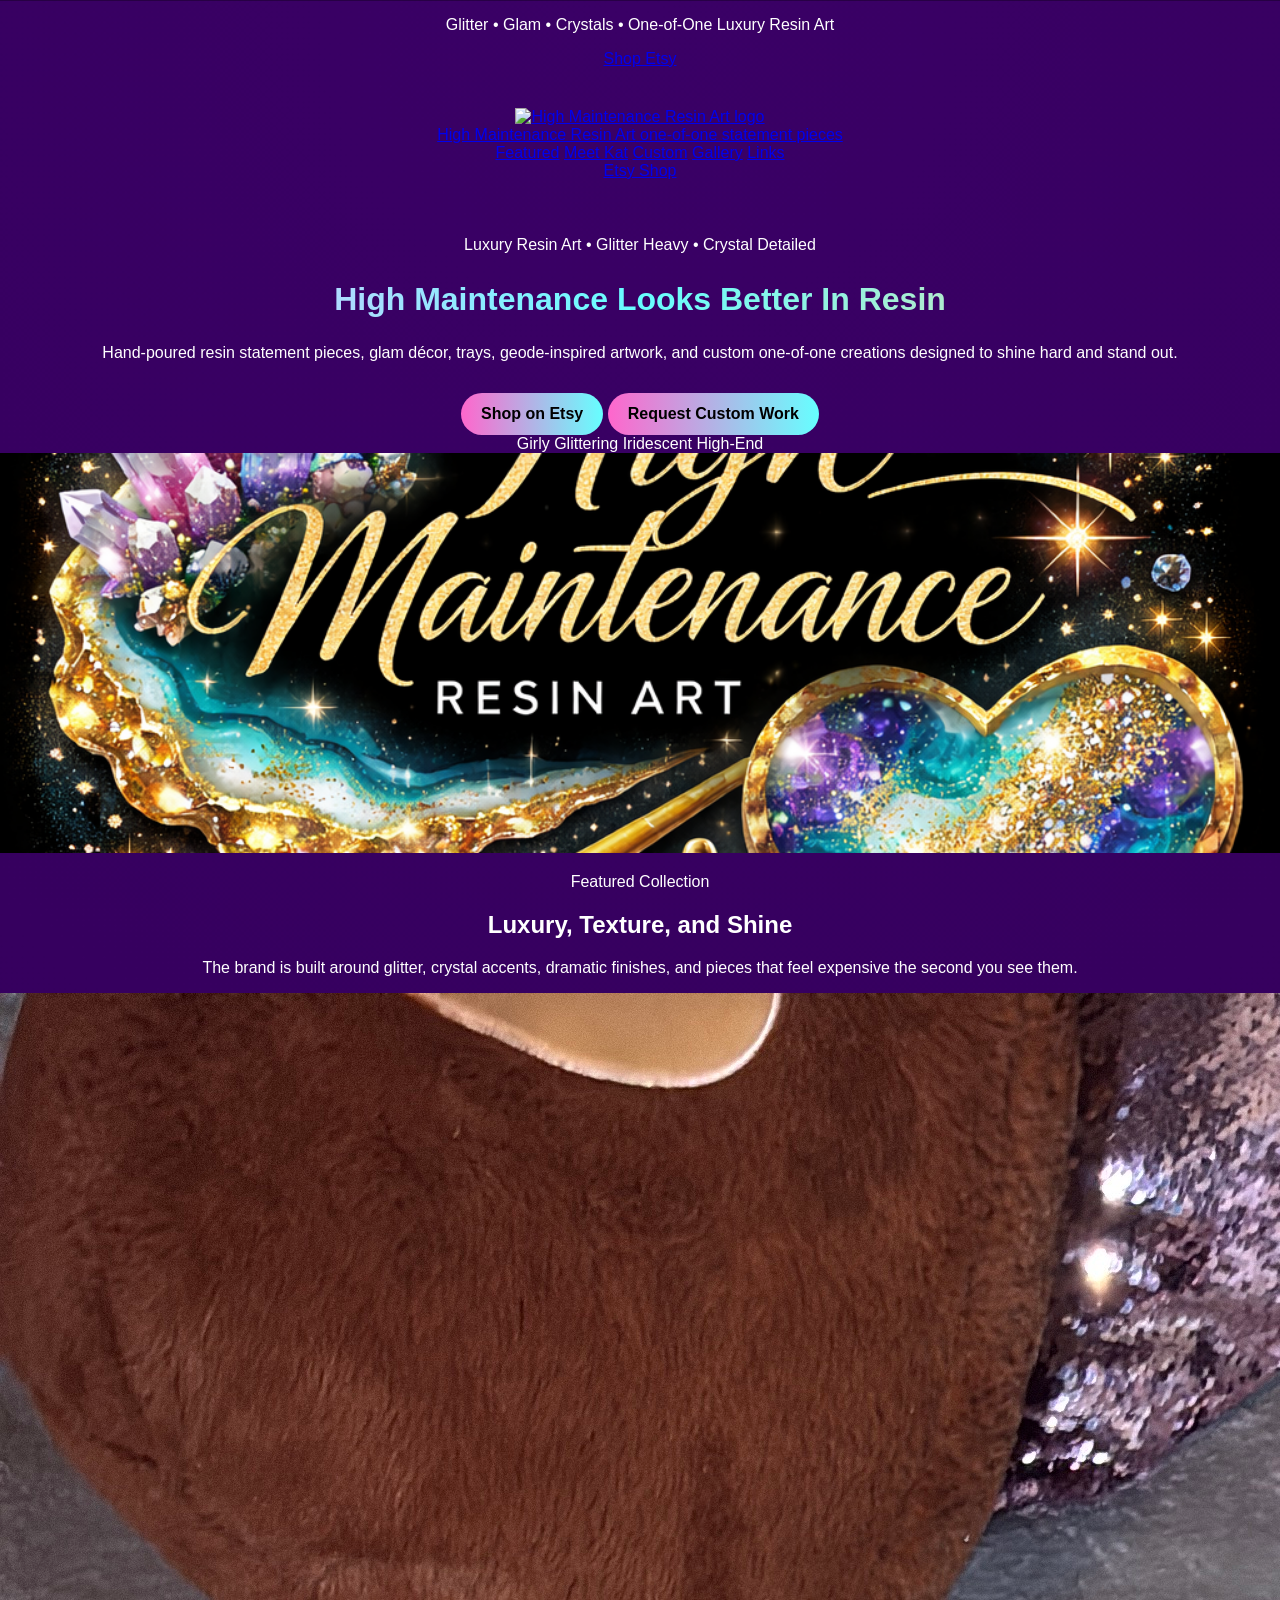
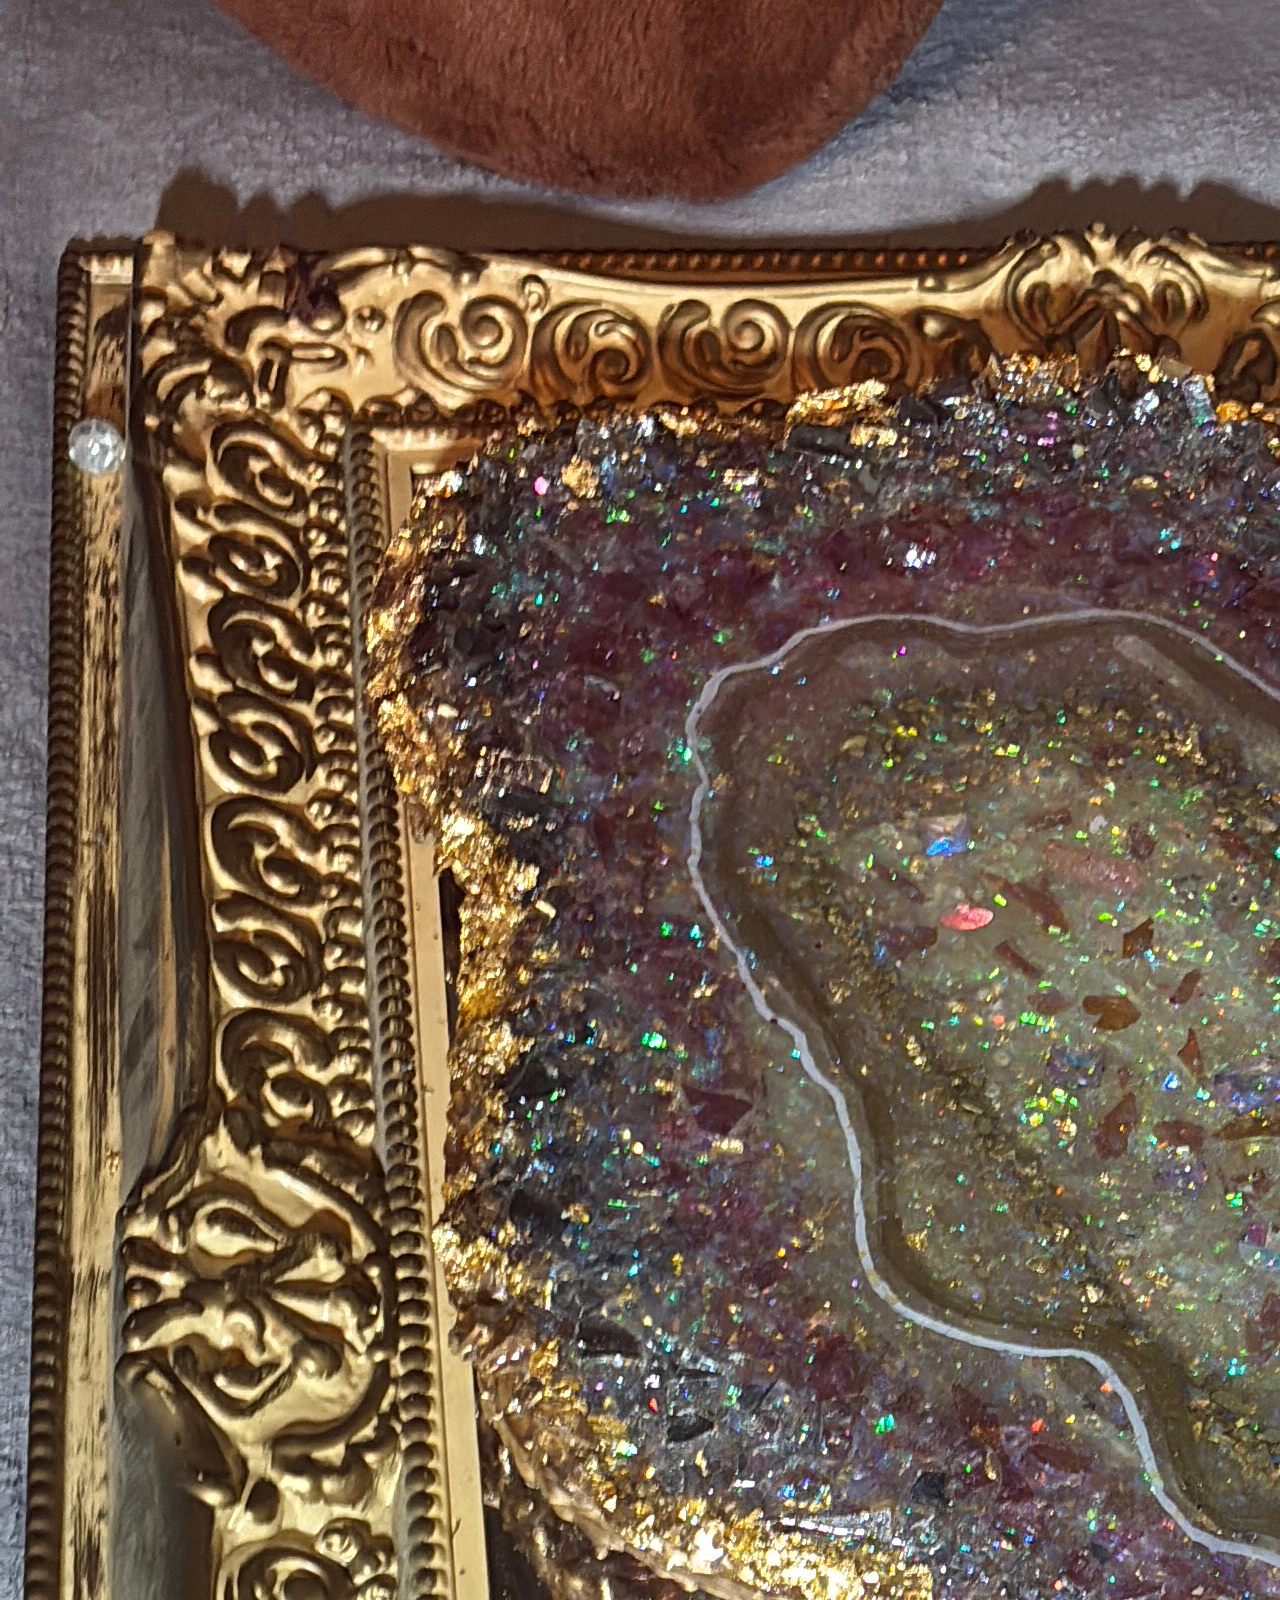
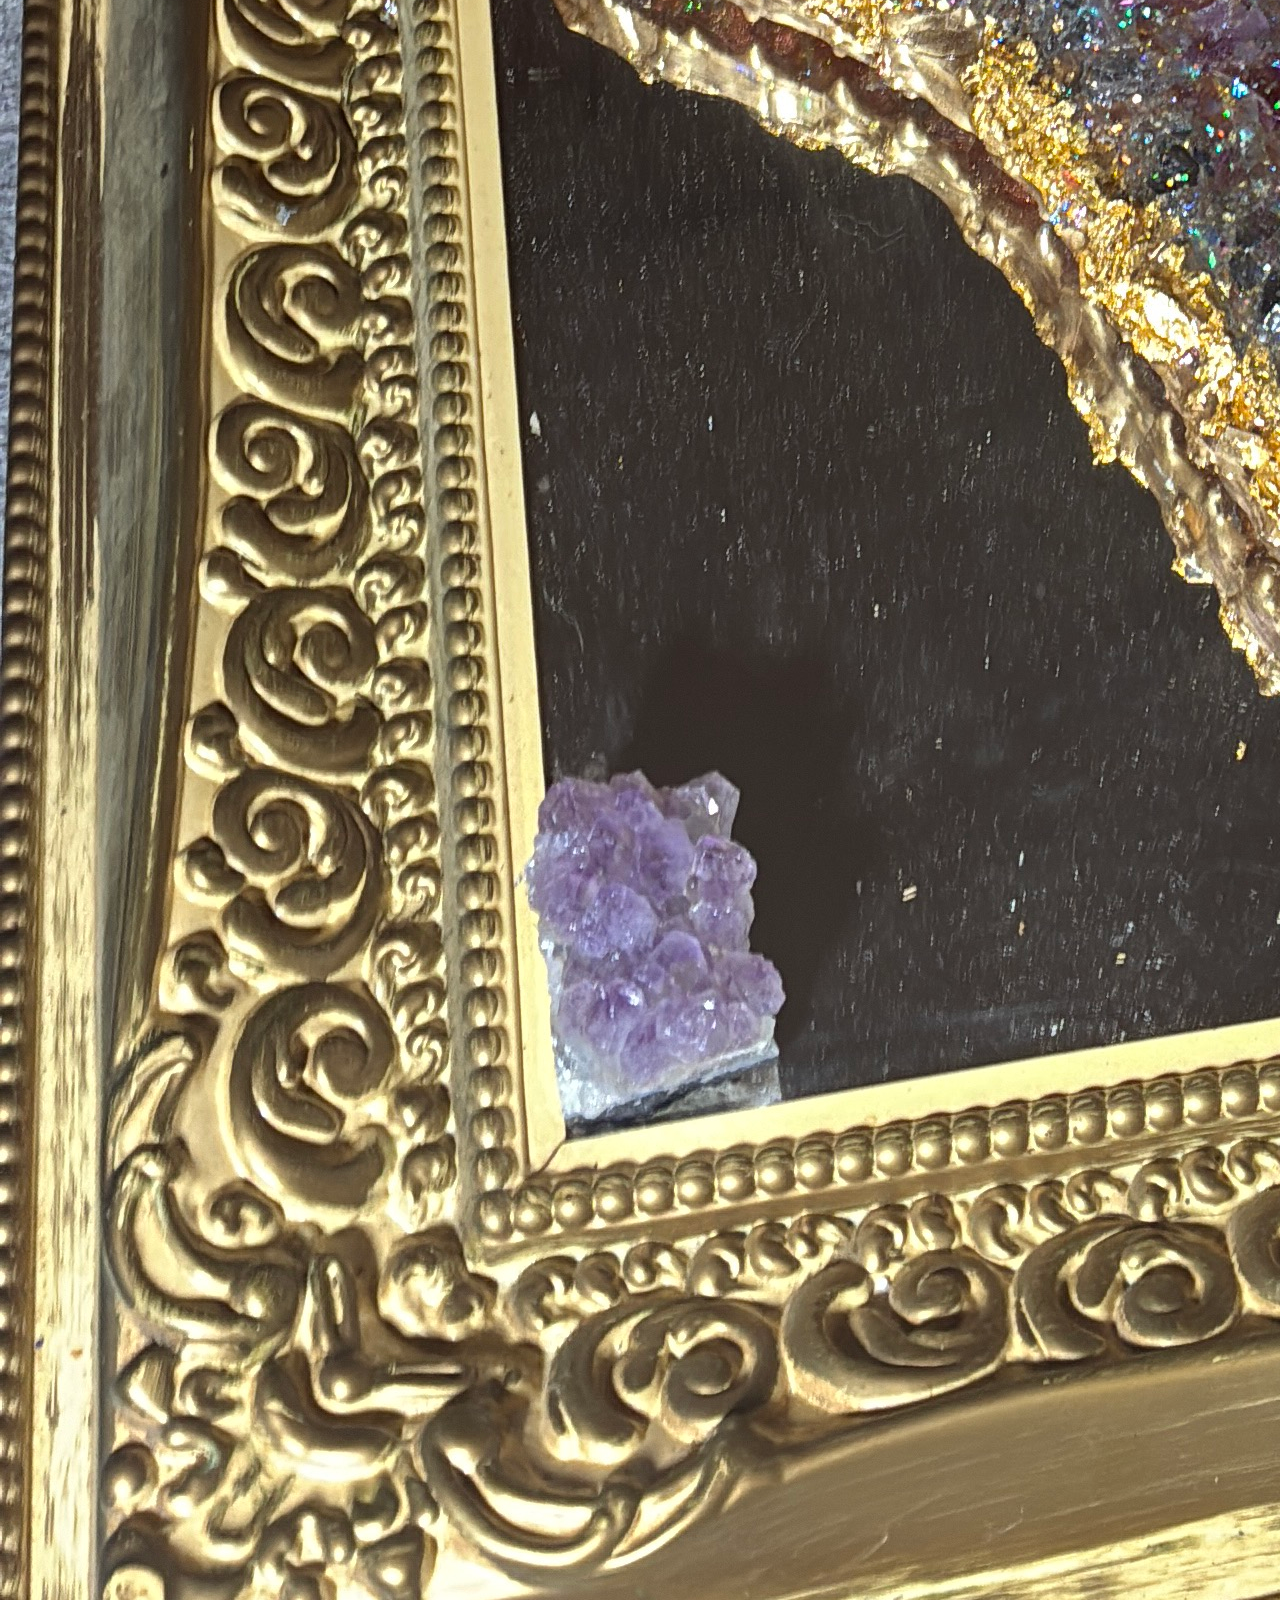
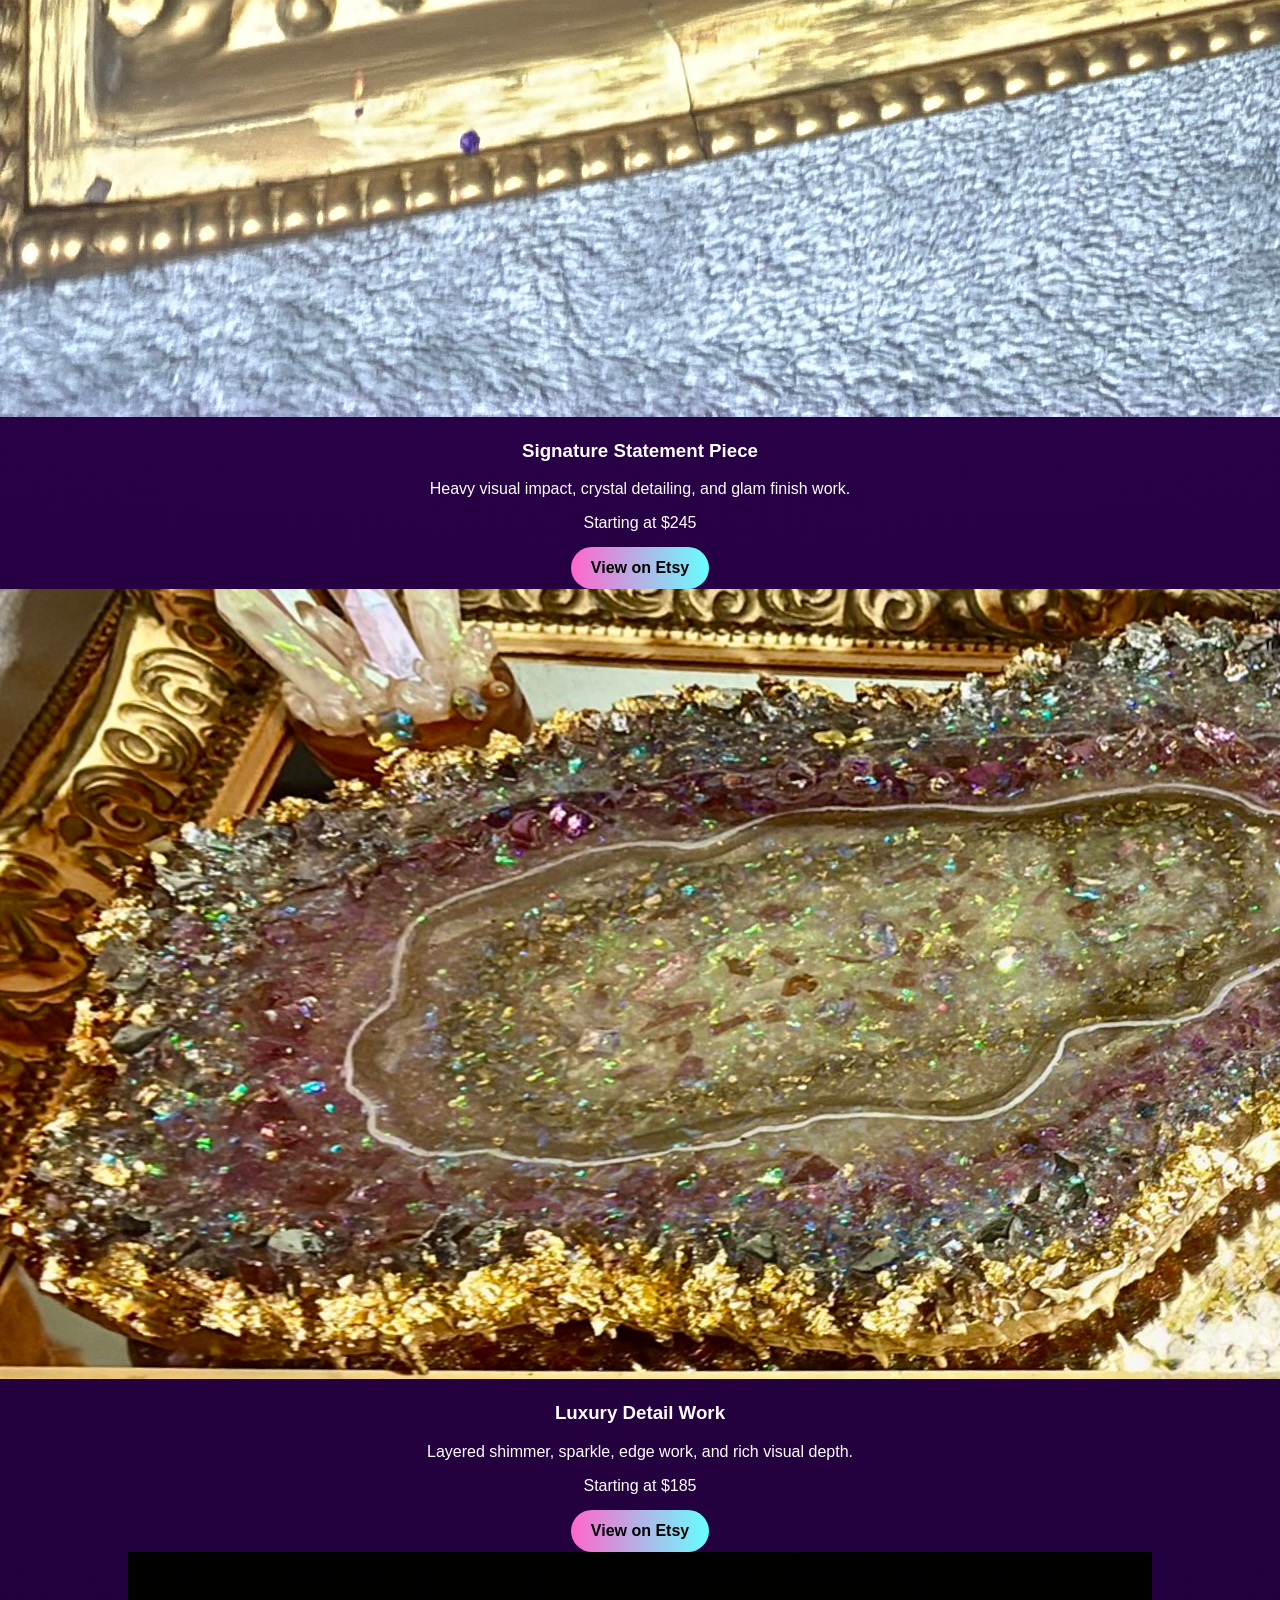
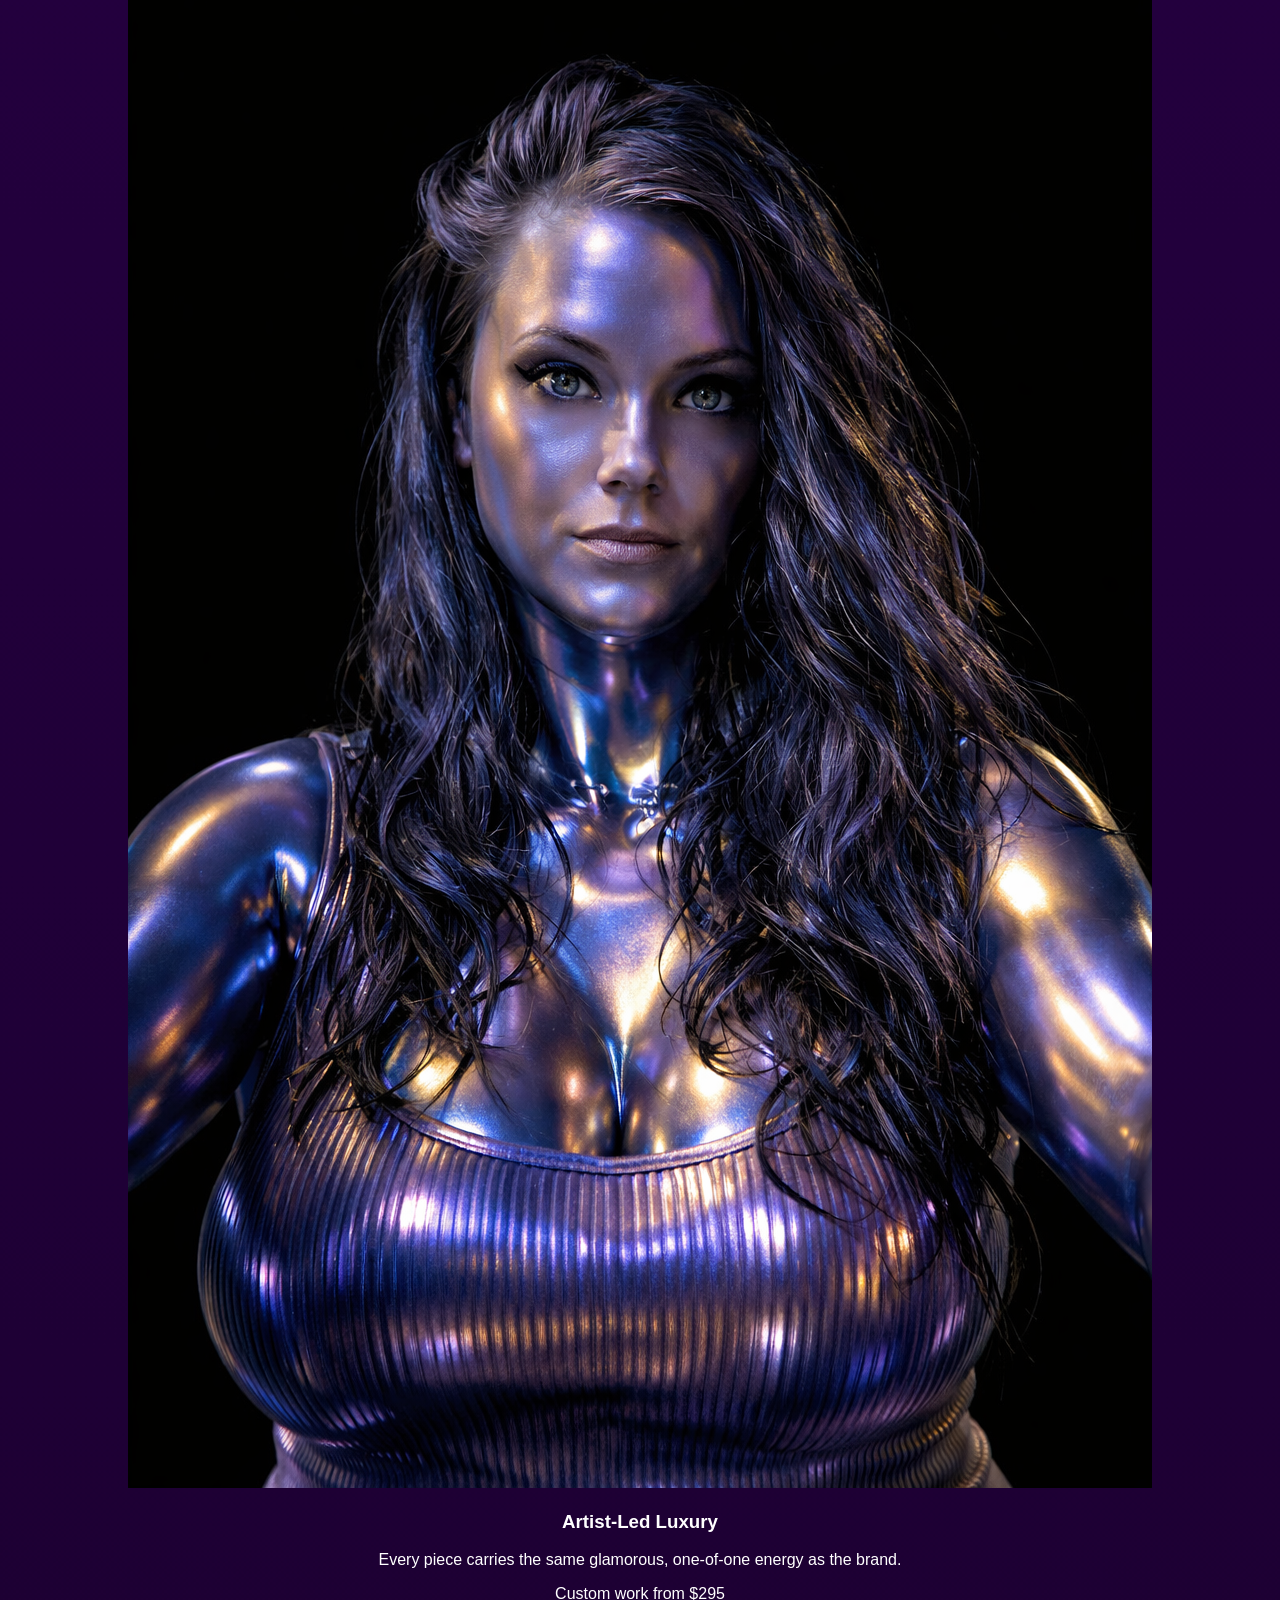
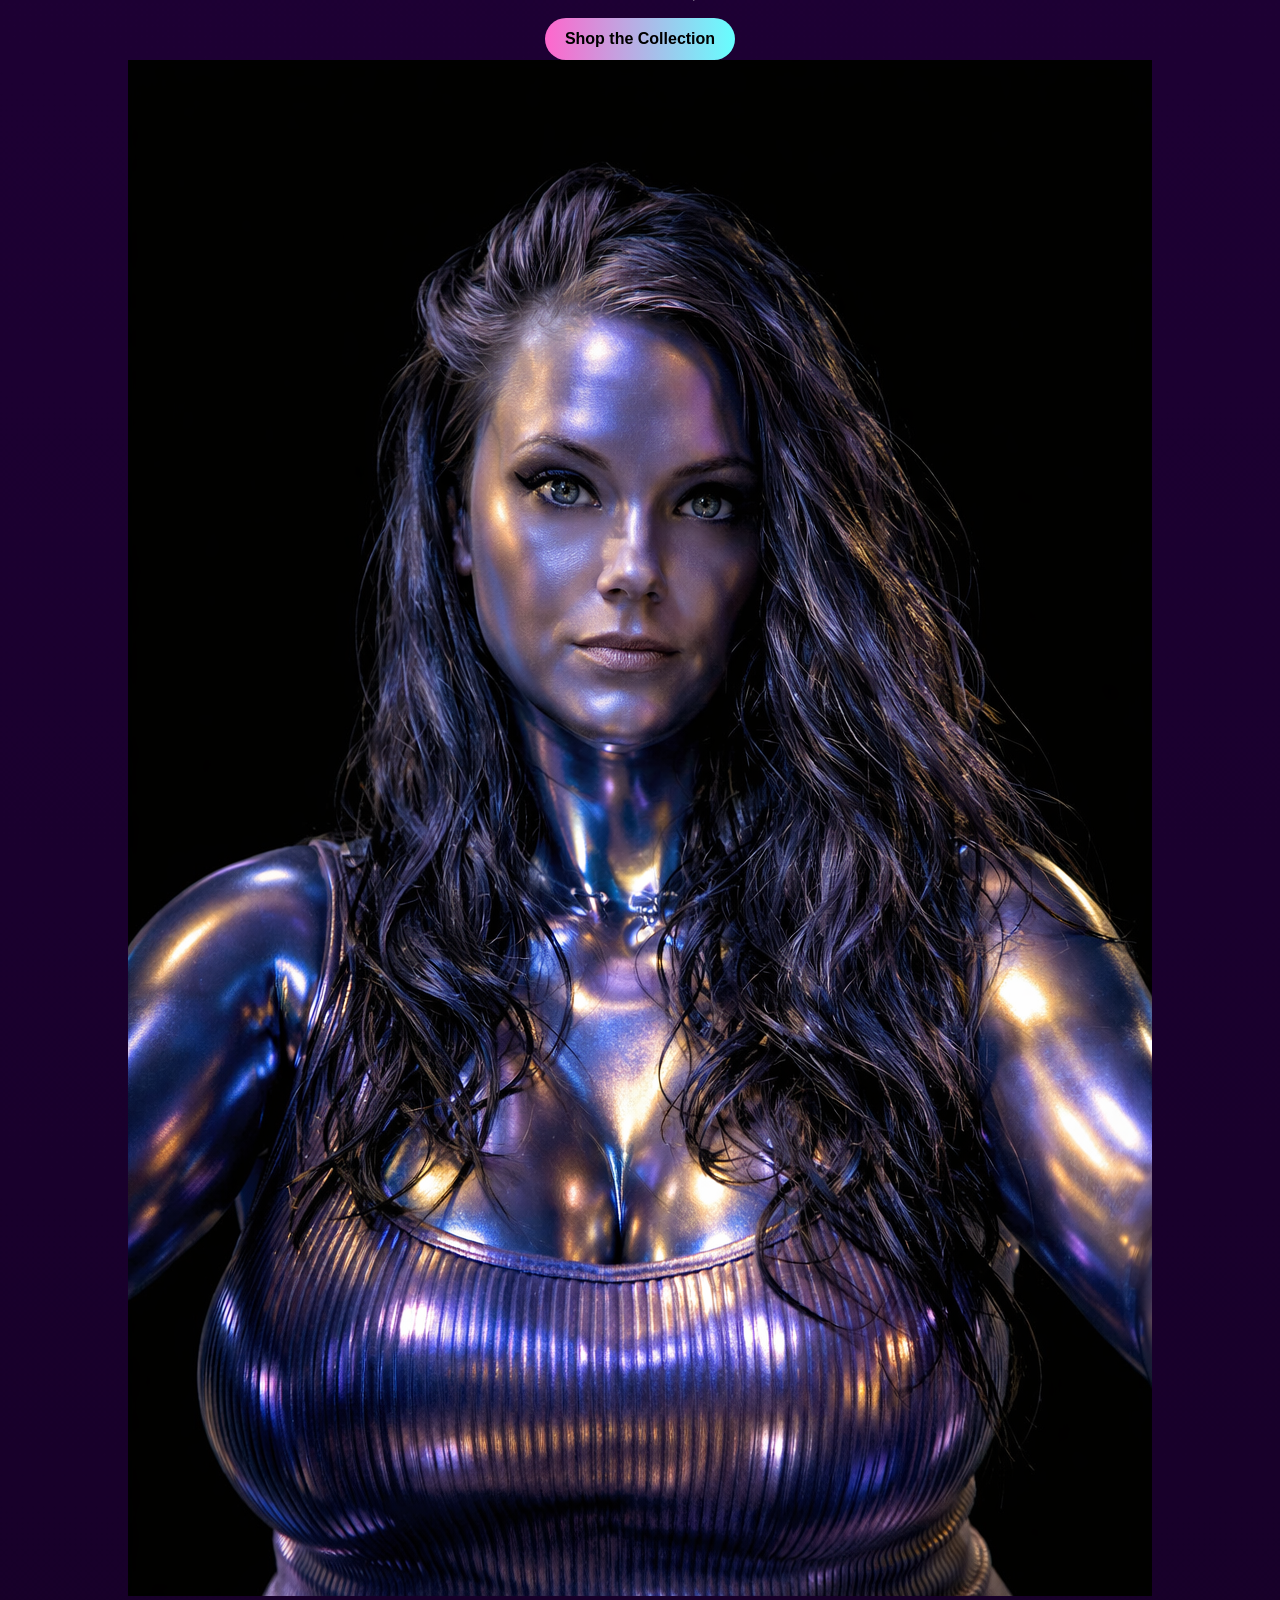
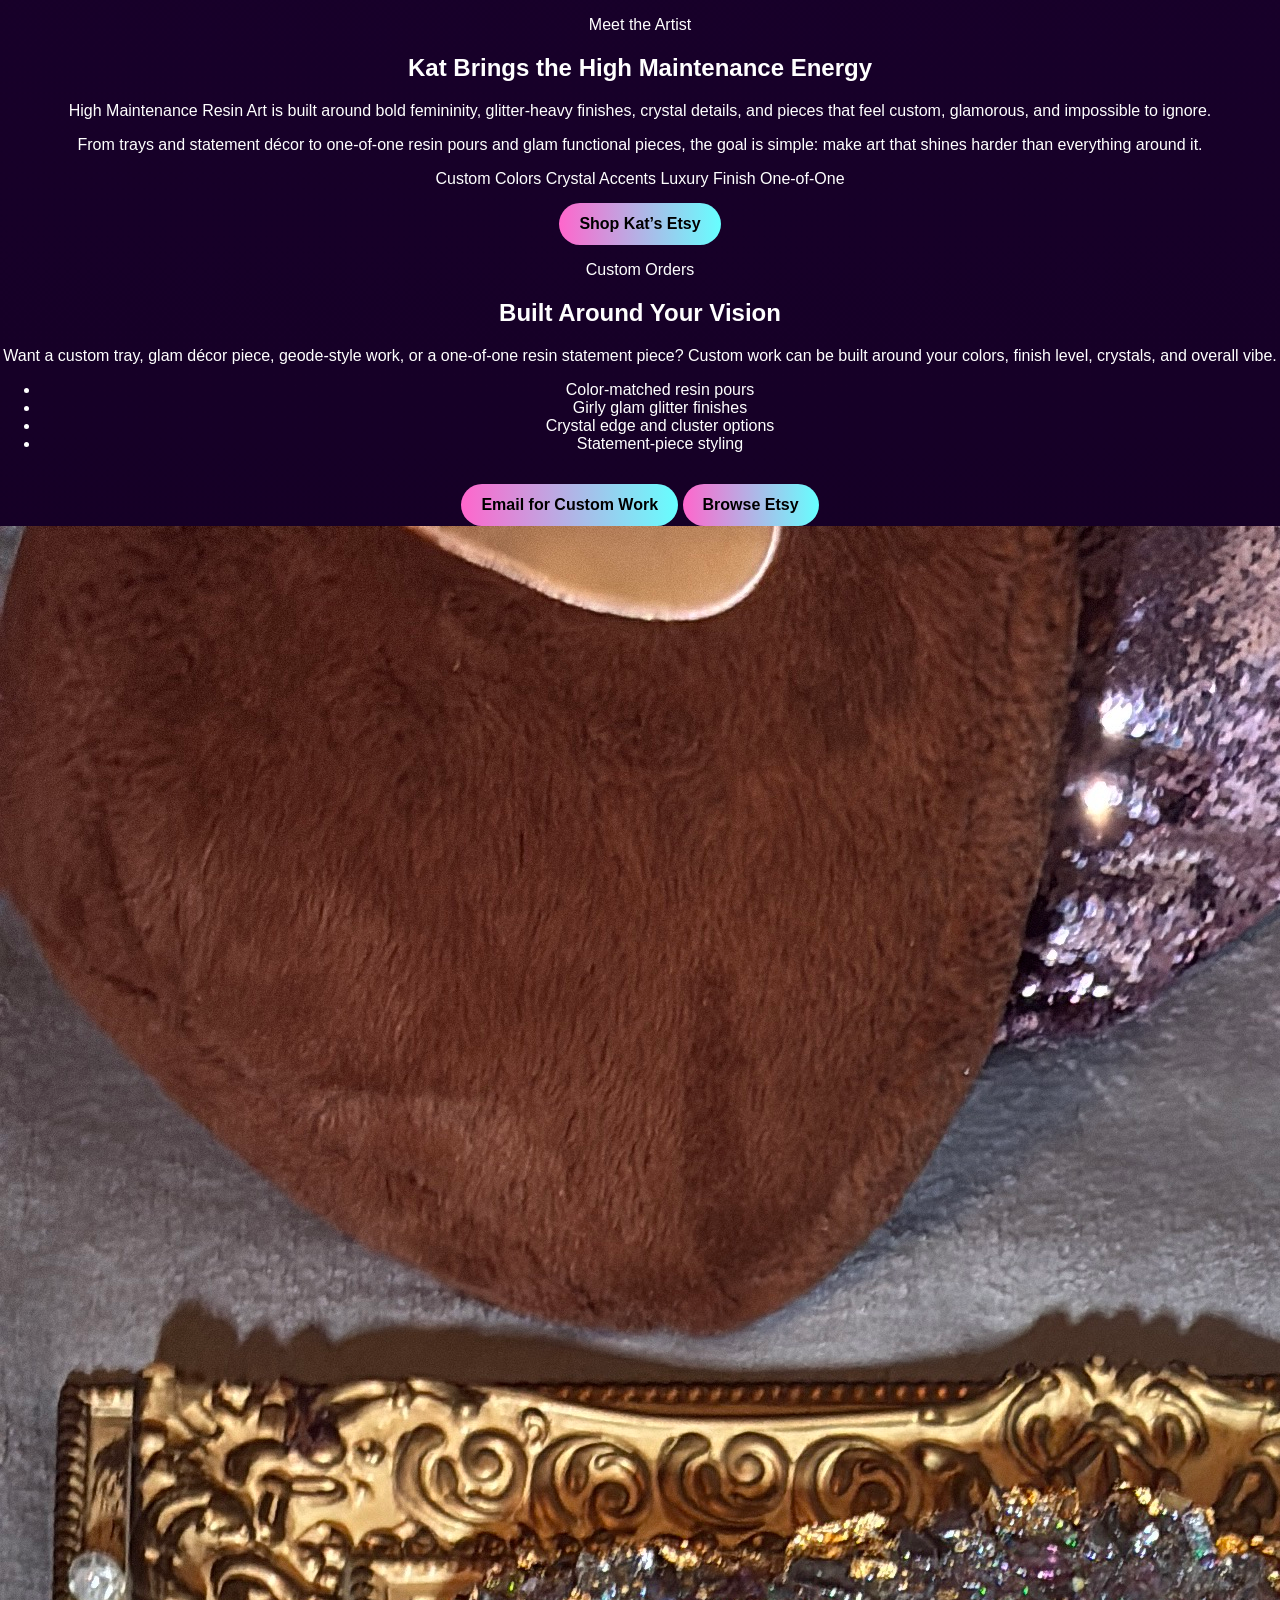
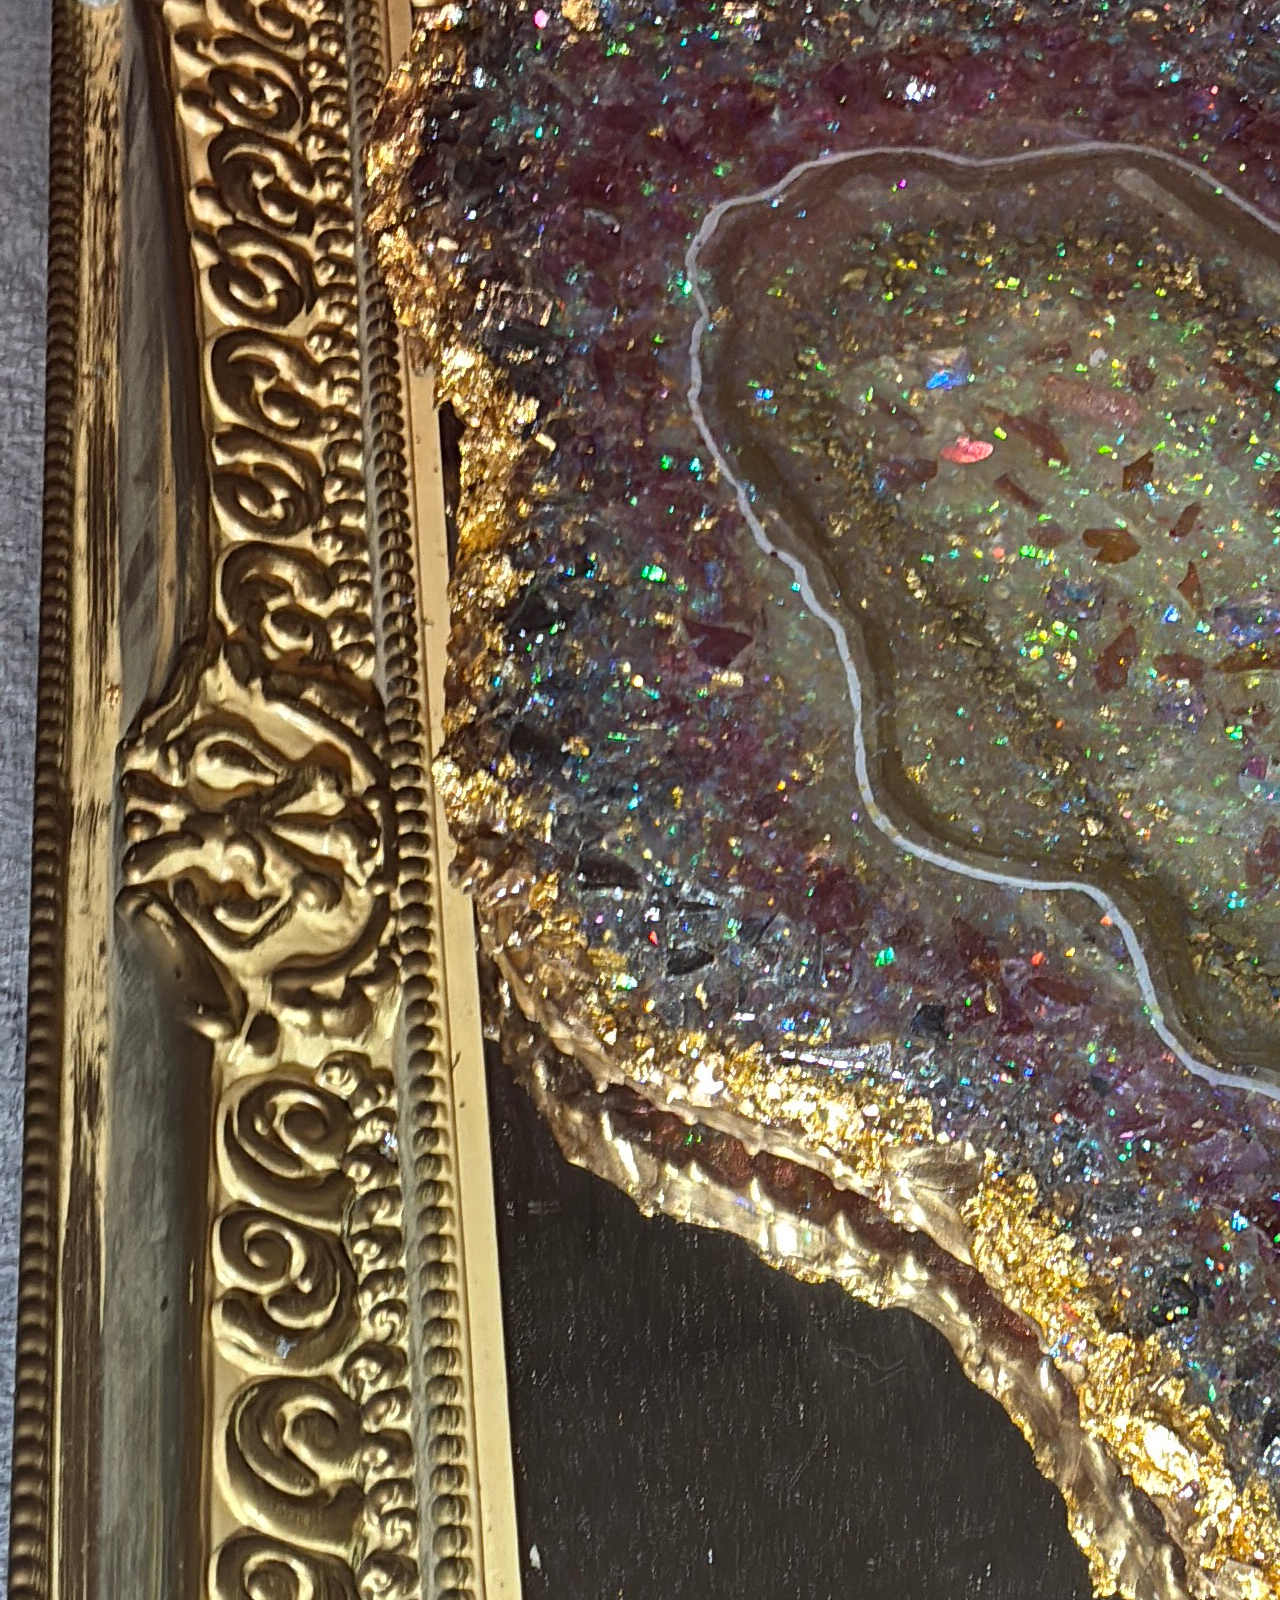
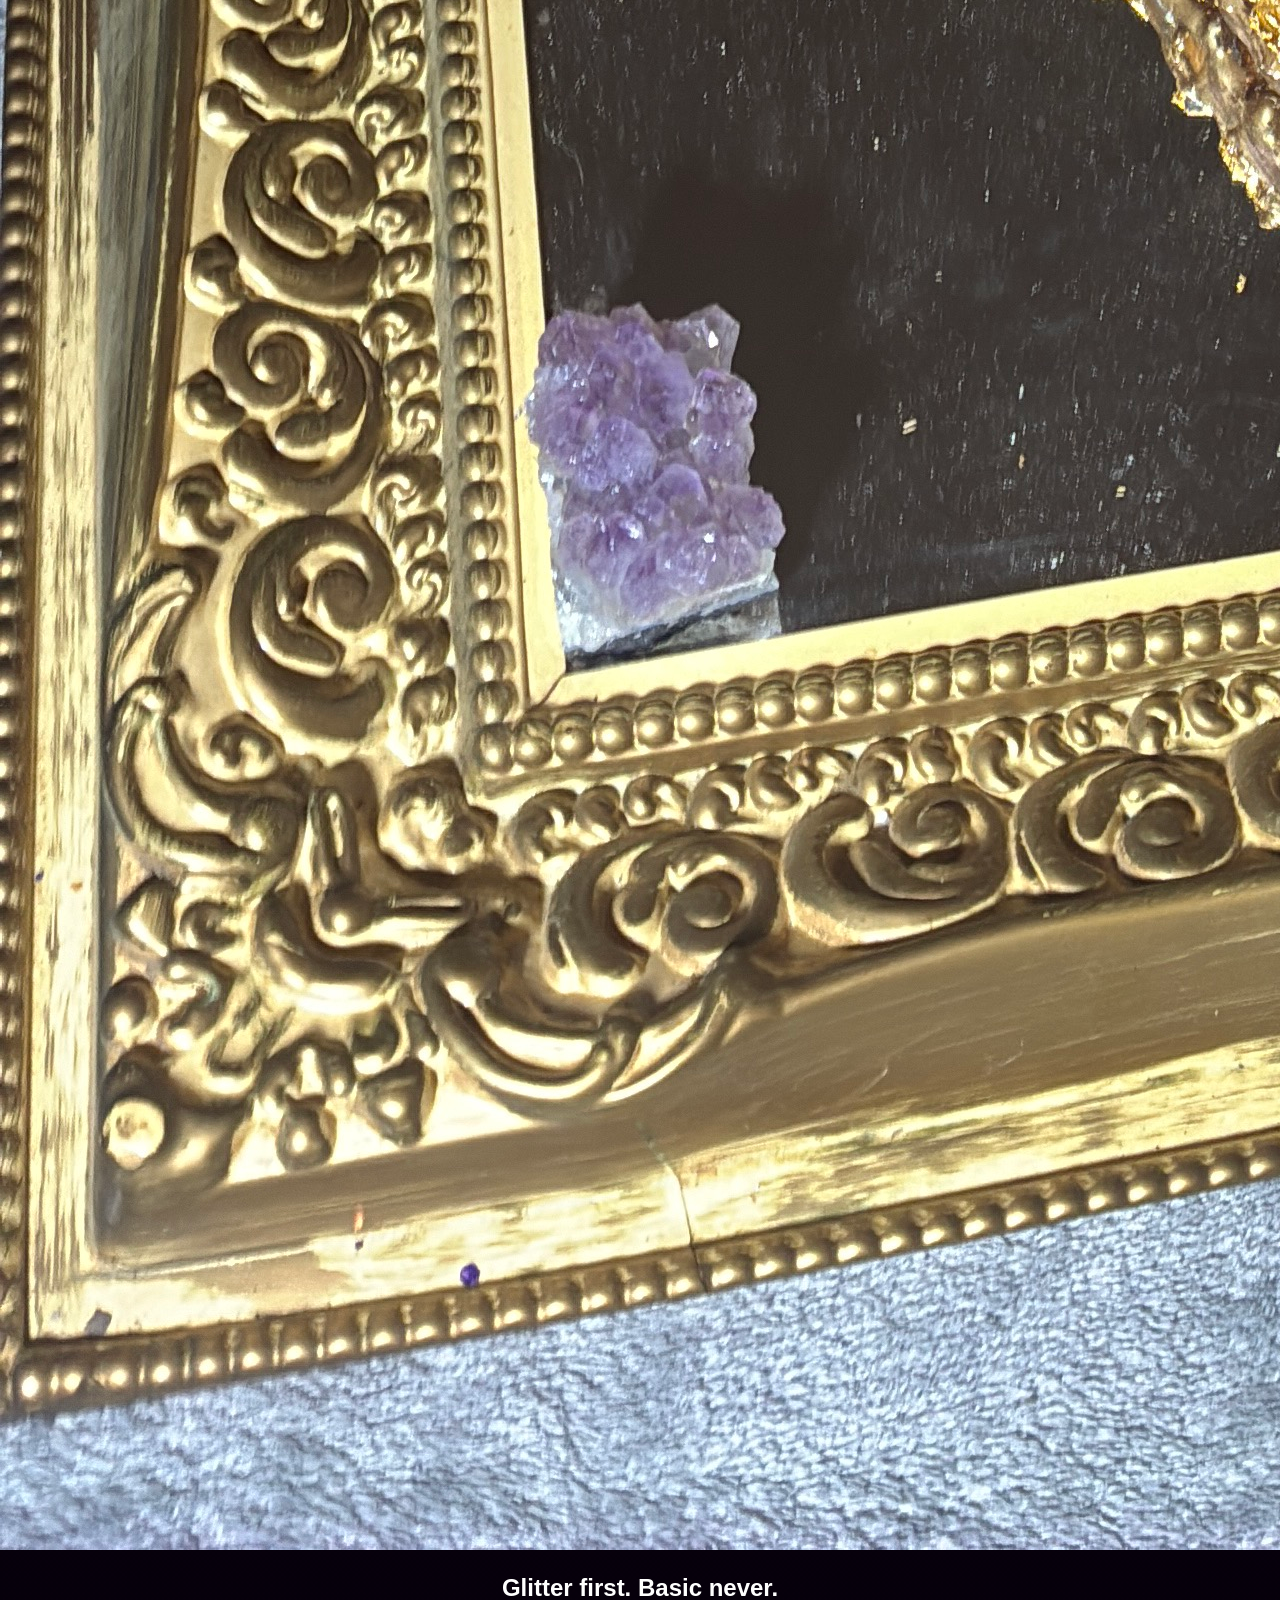
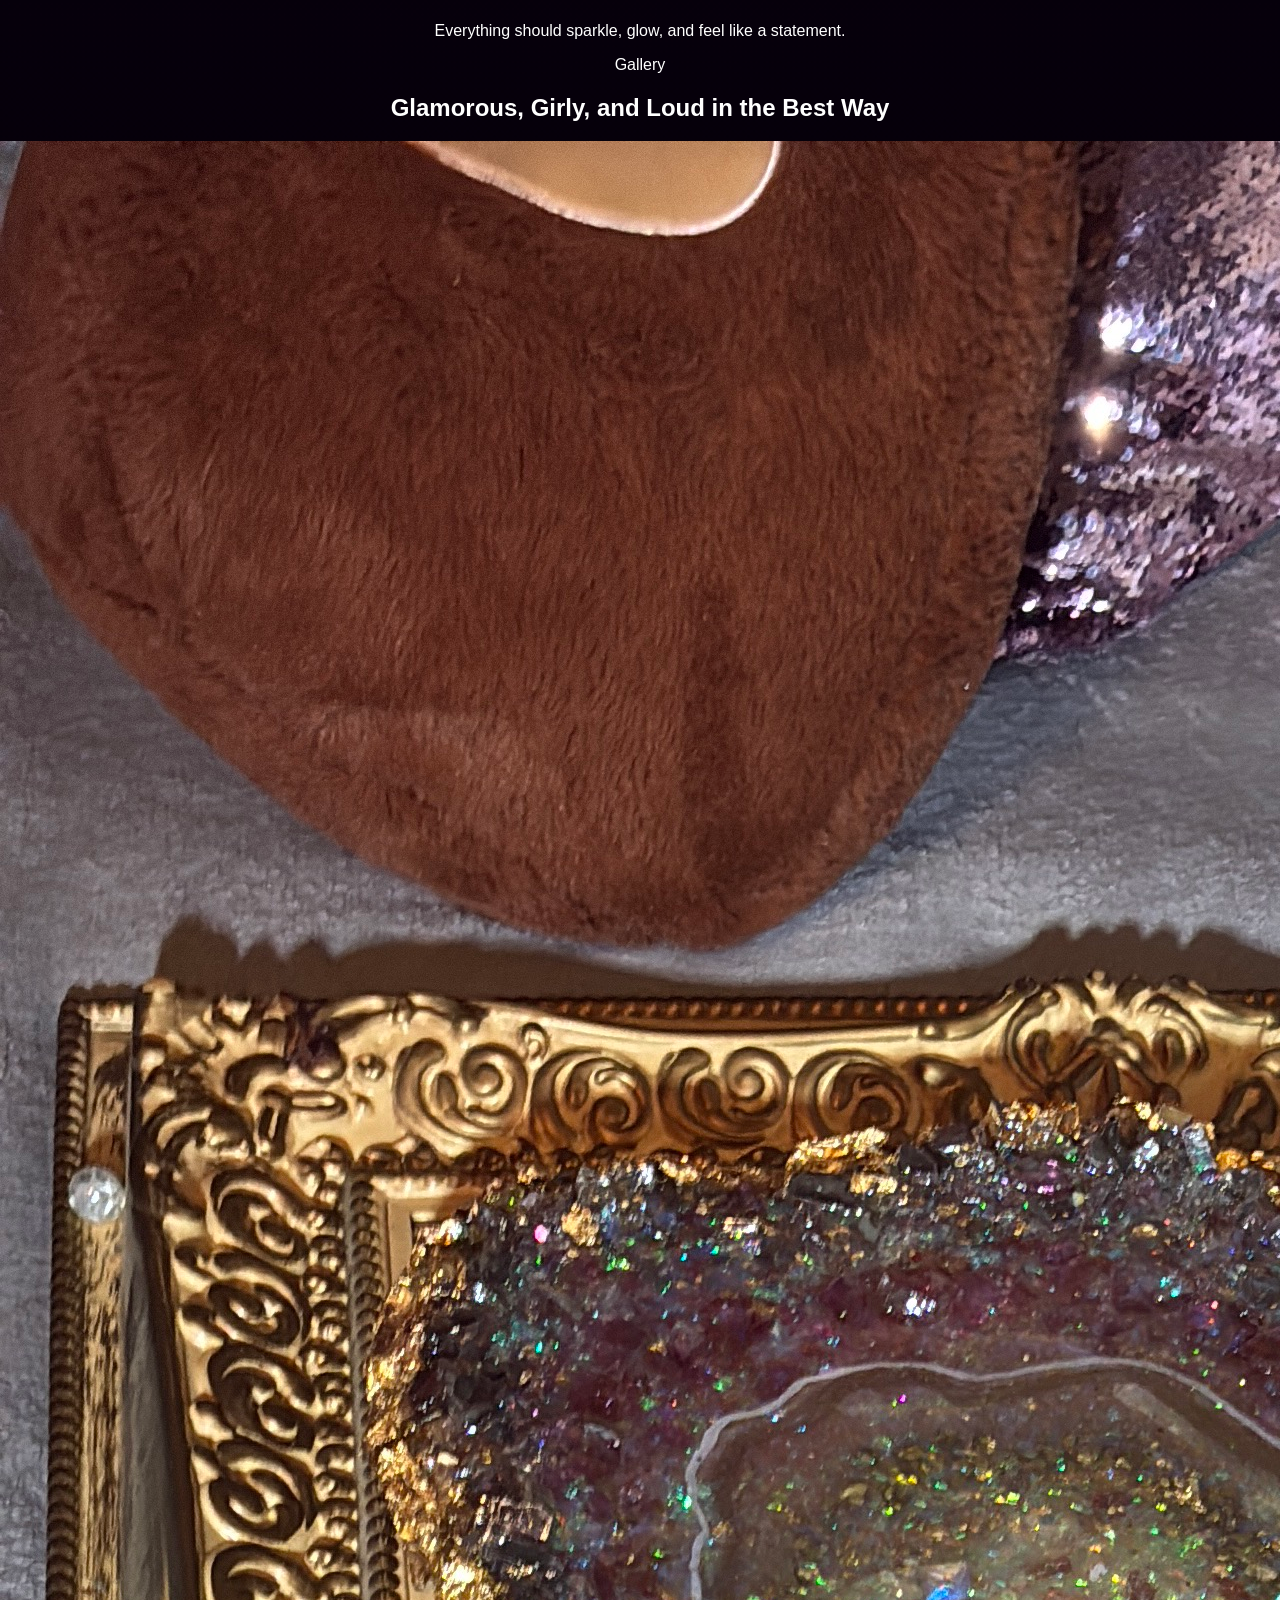
==== commit b61f2205: "Update index.html Second website update" ====
--- a/index.html
+++ b/index.html
@@ -54,10 +54,10 @@
 
     <section class="hero">
       <div class="hero-overlay"></div>
-      <div class="sparkles"></div>
+      <div class="sparkles" aria-hidden="true"></div>
 
       <div class="container hero-grid">
-        <div class="hero-text-wrap">
+        <div class="hero-copy">
           <p class="eyebrow">Luxury Resin Art • Glitter Heavy • Crystal Detailed</p>
           <h1>High Maintenance Looks Better In Resin</h1>
           <p class="hero-text">
@@ -91,7 +91,7 @@
     <section class="section section-light" id="featured">
       <div class="container">
         <div class="section-head center">
-          <p class="eyebrow dark">Featured Pieces</p>
+          <p class="eyebrow dark">Featured Collection</p>
           <h2>Luxury, Texture, and Shine</h2>
           <p>
             The brand is built around glitter, crystal accents, dramatic finishes,
@@ -105,8 +105,12 @@
               <img src="angle.jpg" alt="Resin piece shown at an angle">
             </div>
             <div class="feature-copy">
-              <h3>Signature Statement Pieces</h3>
+              <h3>Signature Statement Piece</h3>
               <p>Heavy visual impact, crystal detailing, and glam finish work.</p>
+              <div class="price-row">
+                <span class="price-label">Starting at</span>
+                <span class="price">$245</span>
+              </div>
               <a class="btn btn-primary full" href="https://highmaintenandesigns.etsy.com" target="_blank" rel="noopener noreferrer">View on Etsy</a>
             </div>
           </article>
@@ -116,8 +120,12 @@
               <img src="detail.jpg" alt="Detailed resin artwork close-up">
             </div>
             <div class="feature-copy">
-              <h3>Detail That Hits</h3>
+              <h3>Luxury Detail Work</h3>
               <p>Layered shimmer, sparkle, edge work, and rich visual depth.</p>
+              <div class="price-row">
+                <span class="price-label">Starting at</span>
+                <span class="price">$185</span>
+              </div>
               <a class="btn btn-primary full" href="https://highmaintenandesigns.etsy.com" target="_blank" rel="noopener noreferrer">View on Etsy</a>
             </div>
           </article>
@@ -129,6 +137,10 @@
             <div class="feature-copy">
               <h3>Artist-Led Luxury</h3>
               <p>Every piece carries the same glamorous, one-of-one energy as the brand.</p>
+              <div class="price-row">
+                <span class="price-label">Custom work from</span>
+                <span class="price">$295</span>
+              </div>
               <a class="btn btn-primary full" href="https://highmaintenandesigns.etsy.com" target="_blank" rel="noopener noreferrer">Shop the Collection</a>
             </div>
           </article>
--- a/styles.css
+++ b/styles.css
@@ -1,336 +1,89 @@
-body {
+body{
   margin:0;
-  font-family:Arial;
-  background:#0b0b10;
-  color:#fff;
+  font-family: 'Arial', sans-serif;
+  color:white;
+  text-align:center;
+
+  background: radial-gradient(circle at top, #3a0066, #000000 70%);
 }
 
-.container {
-  width:90%;
-  max-width:1200px;
-  margin:auto;
+/* HEADER */
+header{
+  padding:40px 20px;
 }
 
-.header {
-  background:#111;
-  padding:15px 0;
-  border-bottom:1px solid #222;
+h1{
+  font-size:32px;
+  background:linear-gradient(90deg,#ffb3ff,#66ffff,#ffd699);
+  -webkit-background-clip:text;
+  -webkit-text-fill-color:transparent;
 }
 
-.nav {
-  display: flex;
-  justify-content: space-between;
-  align-items: center;
-  gap: 20px;
-  flex-wrap: wrap;
+.tag{
+  opacity:.7;
 }
 
-.logo-wrap {
-  display: flex;
-  align-items: center;
+/* BUTTON */
+.btn{
+  display:inline-block;
+  margin-top:15px;
+  padding:12px 20px;
+  border-radius:30px;
+  text-decoration:none;
+  font-weight:bold;
+
+  background:linear-gradient(90deg,#ff66cc,#66ffff);
+  color:black;
 }
 
-.logo {
-  height: 60px;
-  width: auto;
-  object-fit: contain;
-  filter: drop-shadow(0 0 6px rgba(255, 100, 180, 0.25));
+.btn.big{
+  font-size:18px;
+  padding:15px 30px;
 }
 
-.links a {
-  margin-left:15px;
-  color:#ccc;
+/* HERO */
+.hero img{
+  width:100%;
+  max-height:400px;
+  object-fit:cover;
 }
 
-.links a:hover {
-  color:#fff;
+/* ARTIST */
+.artist{
+  padding:40px 20px;
 }
 
-.hero {
-  padding:60px 0;
+.artist img{
+  width:200px;
+  border-radius:50%;
+  box-shadow:0 0 25px #ff66cc;
 }
 
-.hero-grid {
-  display:grid;
-  grid-template-columns:1fr 1fr;
-  gap:30px;
-  align-items:center;
+/* GALLERY */
+.gallery{
+  display:flex;
+  flex-wrap:wrap;
+  justify-content:center;
+  gap:20px;
+  padding:30px;
 }
 
-.hero img {
+.card{
+  width:250px;
+}
+
+.card img{
   width:100%;
   border-radius:15px;
 }
 
-.sub {
-  color:#aaa;
+/* CTA */
+.cta{
+  padding:40px;
 }
 
-.btns {
-  margin-top:20px;
-}
-
-.btn {
-  padding:12px 18px;
-  border-radius:30px;
-  margin-right:10px;
-  display:inline-block;
-}
-
-.main {
-  background:linear-gradient(45deg,gold,pink);
-  color:black;
-}
-
-.alt {
-  border:1px solid #555;
-}
-
-.section {
-  padding:50px 0;
-}
-
-.grid {
-  display:grid;
-  grid-template-columns:repeat(3,1fr);
-  gap:20px;
-}
-
-.card img {
-  width:100%;
-  border-radius:10px;
-}
-
-.cta {
-  background:#15151c;
-  padding:50px 0;
-  text-align:center;
-}
-
-.footer {
-  padding:30px 0;
-  border-top:1px solid #222;
-}
-
-.footer-grid {
-  display:flex;
-  justify-content:space-between;
-}
-
-.gallery {
-  display:grid;
-  grid-template-columns:repeat(3,1fr);
-  gap:15px;
-}
-
-.gallery img {
-  width:100%;
-  cursor:pointer;
-  border-radius:10px;
-}
-
-/* LIGHTBOX */
-#lightbox {
-  position:fixed;
-  top:0;
-  left:0;
-  width:100%;
-  height:100%;
-  background:rgba(0,0,0,.9);
-  display:none;
-  justify-content:center;
-  align-items:center;
-  z-index:999;
-}
-
-#lightbox img {
-  max-width:90%;
-  max-height:90%;
-  border-radius:10px;
-}
-
-@media(max-width:900px){
-  .hero-grid,
-  .grid,
-  .gallery {
-    grid-template-columns:1fr;
-  }
-}
-.eyebrow {
-  color: #e0bd75;
-  text-transform: uppercase;
-  letter-spacing: 2px;
-  font-size: 12px;
-  margin-bottom: 10px;
-}
-
-.page-intro {
-  max-width: 760px;
-  color: #bbb;
-  margin-bottom: 28px;
-}
-
-.shop-grid {
-  display: grid;
-  grid-template-columns: repeat(2, 1fr);
-  gap: 24px;
-}
-
-.product-card {
-  background: #14141b;
-  border: 1px solid #24242d;
-  border-radius: 18px;
-  overflow: hidden;
-}
-
-.product-card img {
-  width: 100%;
-  height: 320px;
-  object-fit: cover;
-}
-
-.product-info {
-  padding: 20px;
-}
-
-.price {
-  color: #f0c978;
-  font-weight: 700;
-  margin: 8px 0 12px;
-}
-
-.large-price {
-  font-size: 1.4rem;
-}
-
-.product-buttons {
-  display: flex;
-  gap: 12px;
-  flex-wrap: wrap;
-  margin-top: 18px;
-}
-
-.product-page {
-  display: grid;
-  grid-template-columns: 1fr 1fr;
-  gap: 36px;
-  align-items: start;
-}
-
-.product-gallery {
-  background: #14141b;
-  border: 1px solid #24242d;
-  border-radius: 18px;
-  padding: 16px;
-}
-
-.main-product-image {
-  width: 100%;
-  border-radius: 14px;
-  margin-bottom: 14px;
-}
-
-.thumb-row {
-  display: grid;
-  grid-template-columns: repeat(3, 1fr);
-  gap: 10px;
-}
-
-.thumb-row img {
-  width: 100%;
-  height: 110px;
-  object-fit: cover;
-  border-radius: 10px;
-}
-
-.product-details {
-  background: #14141b;
-  border: 1px solid #24242d;
-  border-radius: 18px;
-  padding: 24px;
-}
-
-.product-meta {
-  margin-top: 18px;
-  color: #cfcfcf;
-}
-
-.related-section {
-  padding-top: 0;
-}
-
-@media (max-width: 900px) {
-  .shop-grid,
-  .product-page {
-    grid-template-columns: 1fr;
-  }
-}
-.artist-section {
-  background: linear-gradient(180deg, rgba(255,255,255,0.02), rgba(255,255,255,0.01));
-}
-
-.artist-grid {
-  display: grid;
-  grid-template-columns: 0.95fr 1.05fr;
-  gap: 34px;
-  align-items: center;
-}
-
-.artist-image-wrap {
-  background: linear-gradient(180deg, rgba(255,255,255,0.04), rgba(255,255,255,0.02));
-  border: 1px solid #24242d;
-  border-radius: 24px;
-  padding: 14px;
-  box-shadow: 0 14px 30px rgba(0, 0, 0, 0.18);
-}
-
-.artist-image {
-  width: 100%;
-  height: 620px;
-  object-fit: cover;
-  object-position: center top;
-  border-radius: 18px;
-}
-
-.artist-text {
-  background: #14141b;
-  border: 1px solid #24242d;
-  border-radius: 22px;
-  padding: 30px;
-}
-
-.artist-text p {
-  color: #cfcfcf;
-}
-
-.artist-logo-box {
-  margin: 10px 0 18px;
-}
-
-.artist-logo {
-  width: 220px;
-  max-width: 100%;
-  height: auto;
-  display: block;
-}
-
-@media (max-width: 900px) {
-  .artist-grid {
-    grid-template-columns: 1fr;
-  }
-
-  .artist-image {
-    height: auto;
-    max-height: 700px;
-  }
-
-  .artist-logo {
-    width: 180px;
-  }
-}
-.tiktok-code {
-  margin-top: 12px;
-  font-size: 14px;
-  color: #ff6aa9;
-  letter-spacing: 0.5px;
+/* FOOTER */
+footer{
+  padding:20px;
+  opacity:.6;
 }
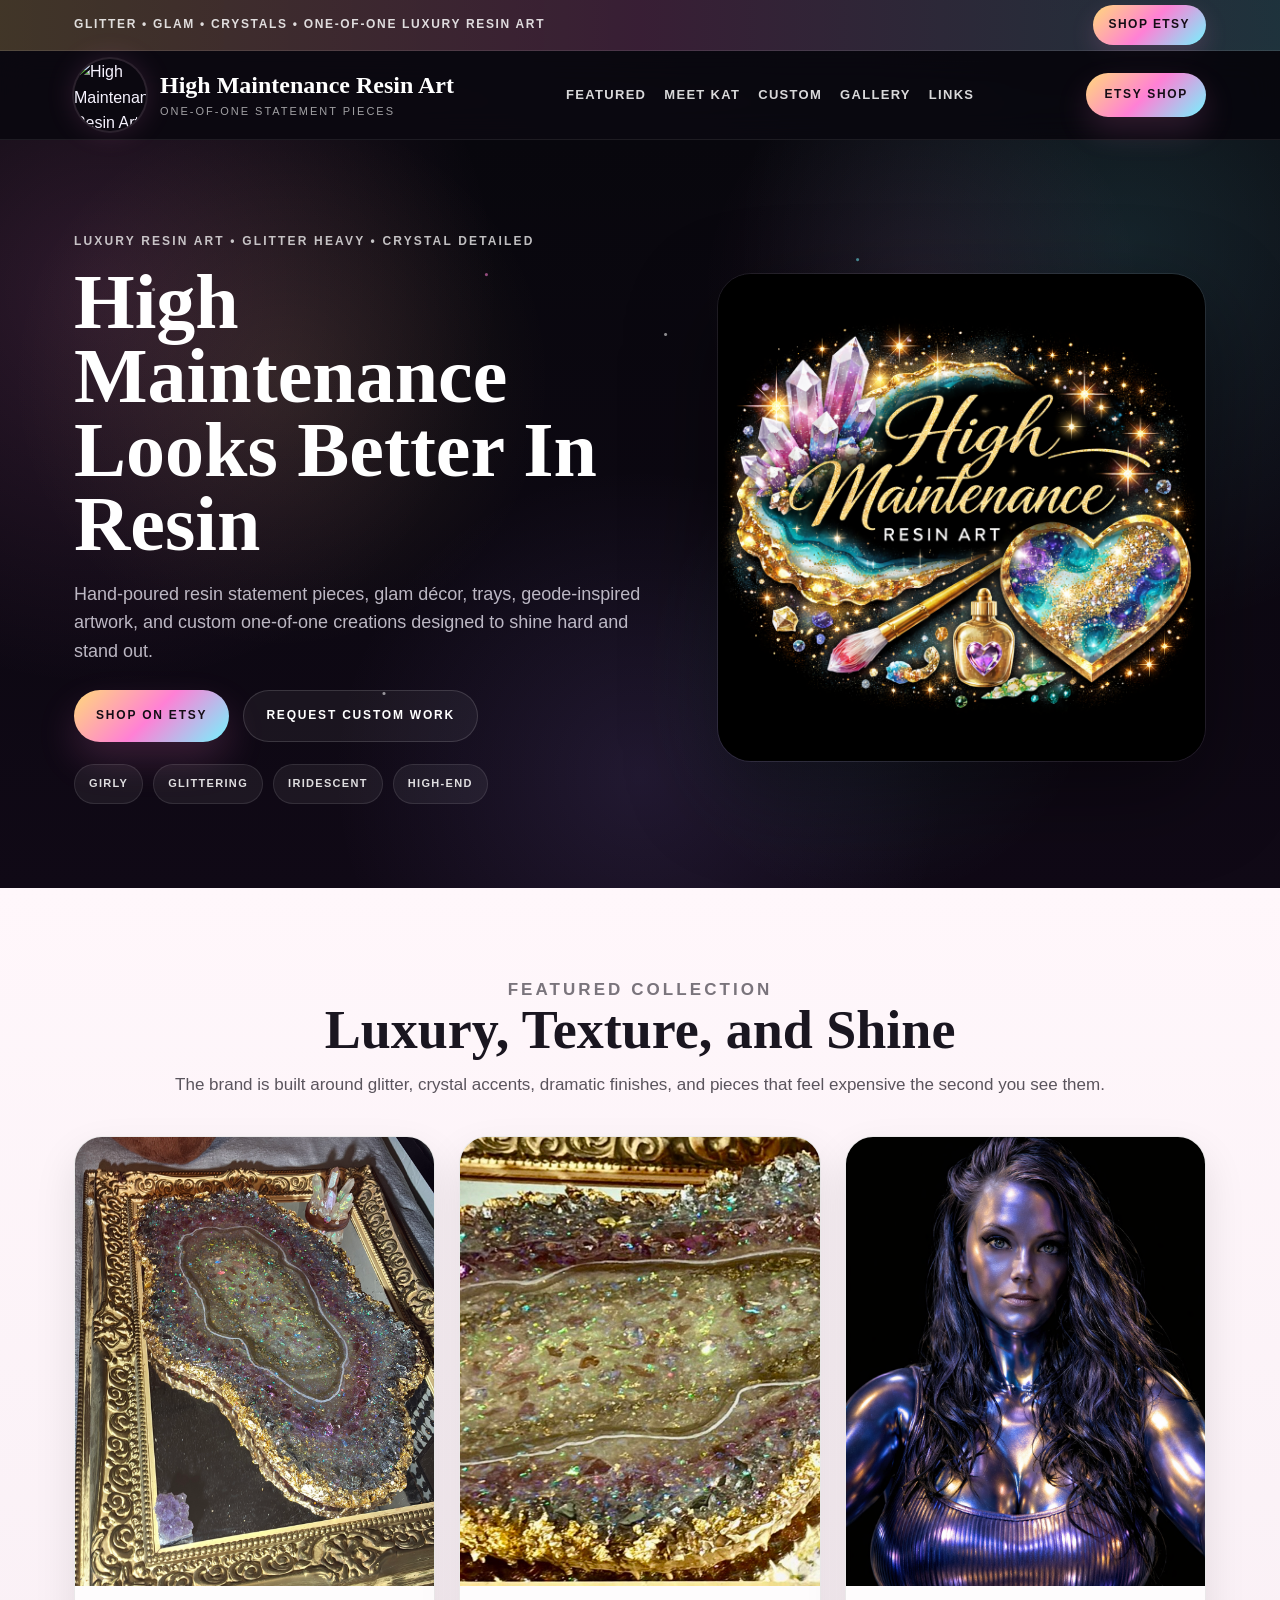
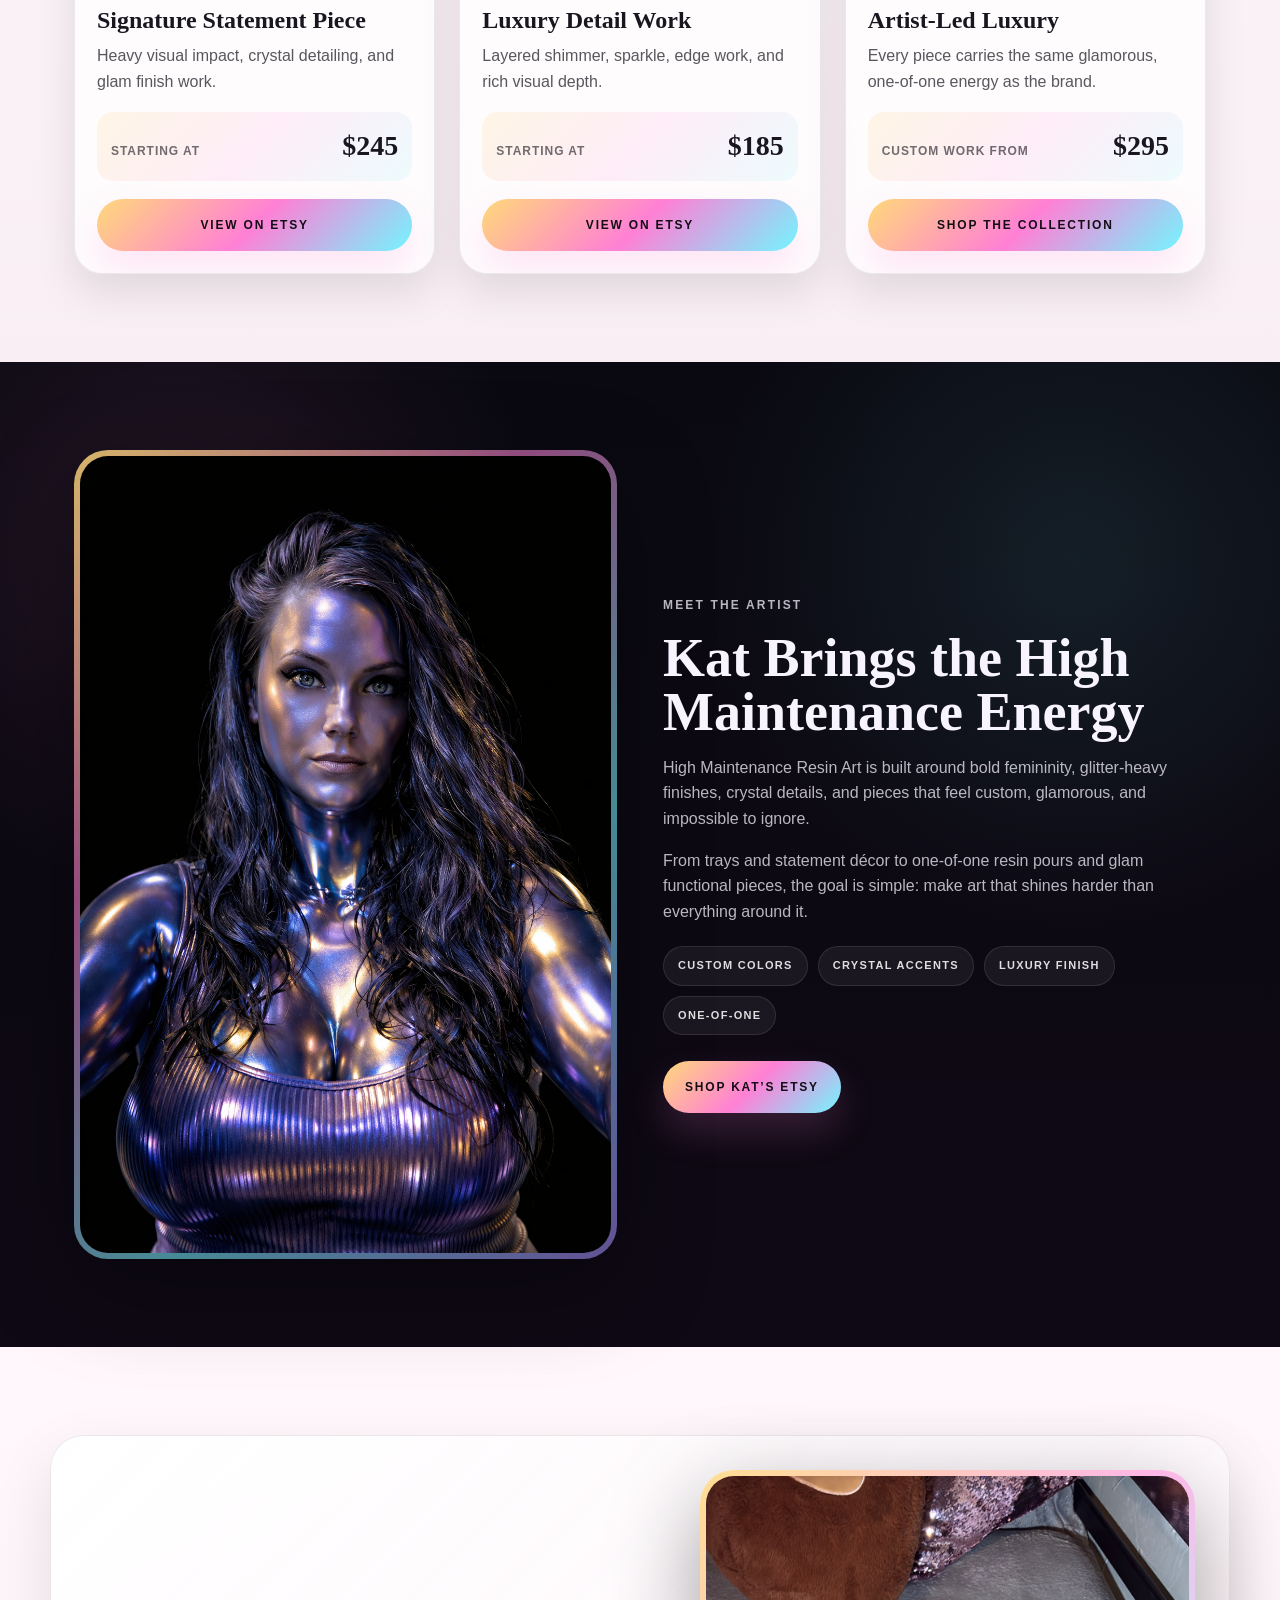
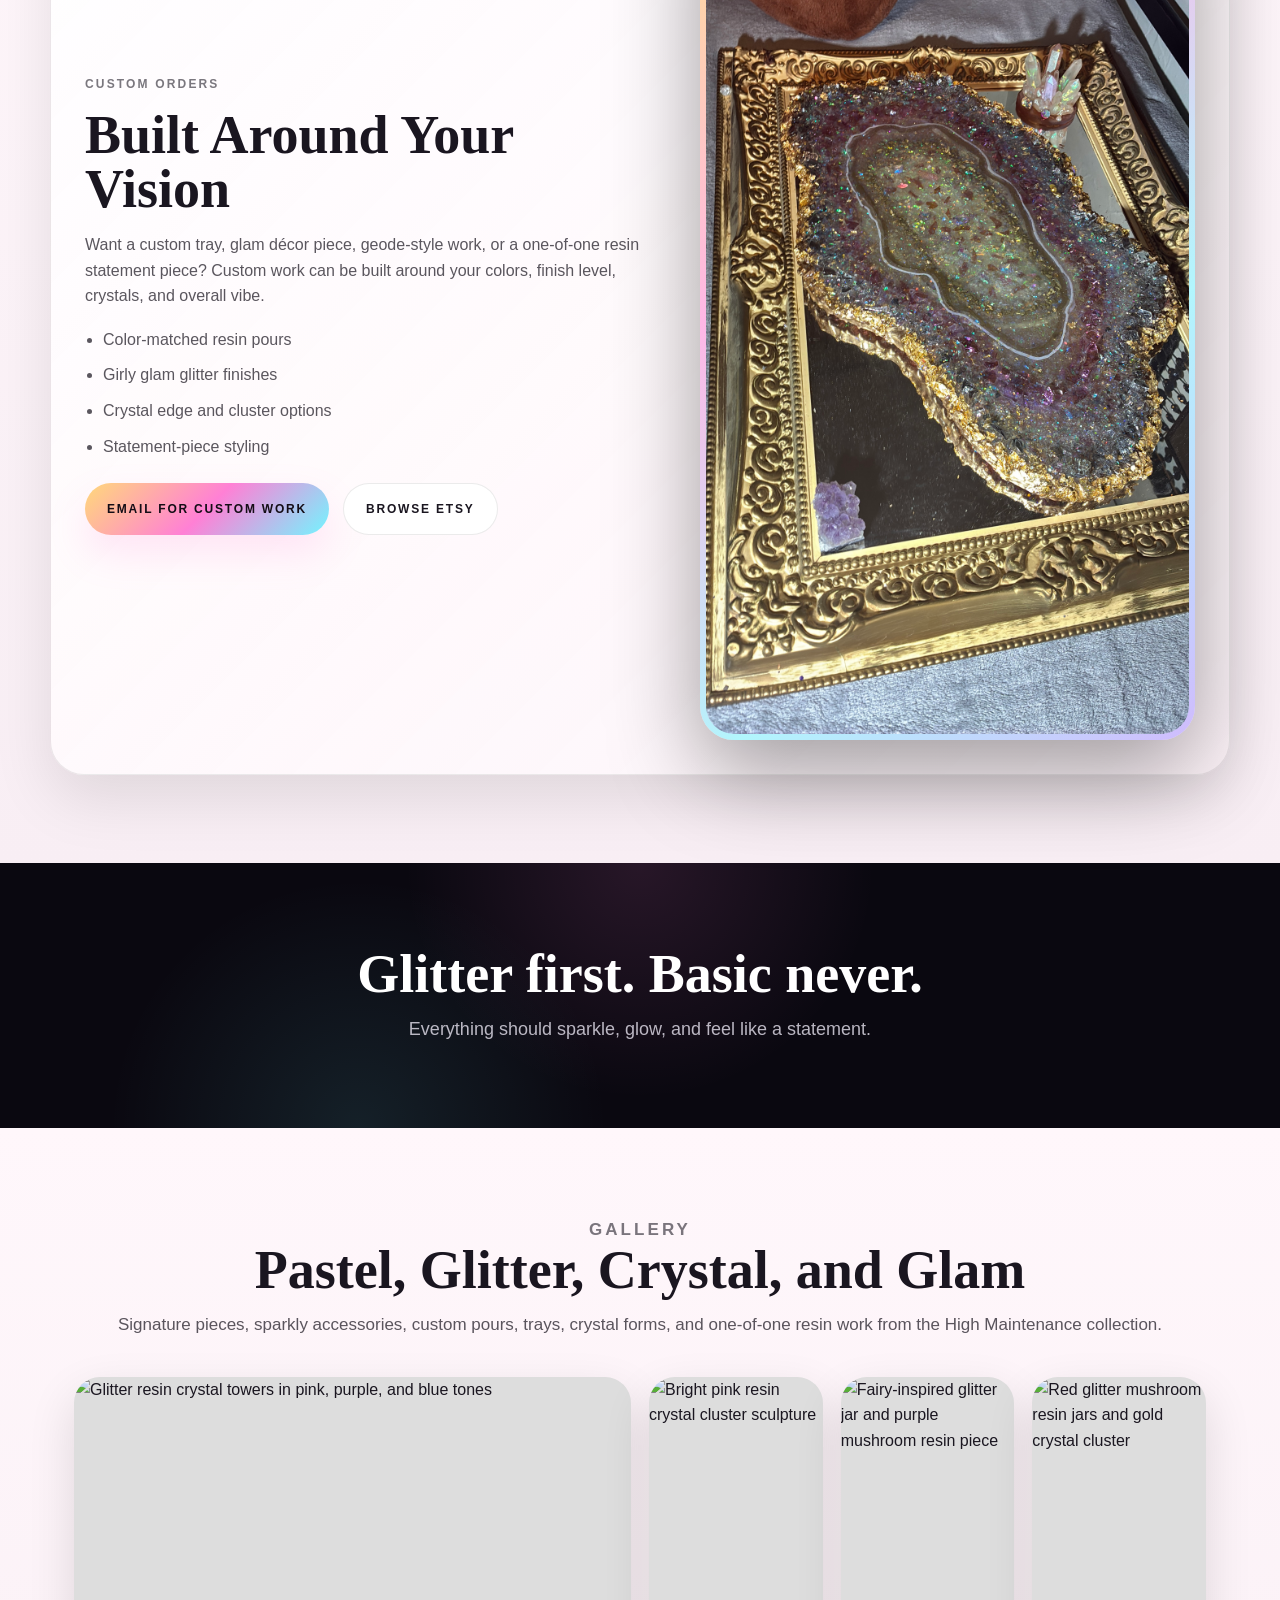
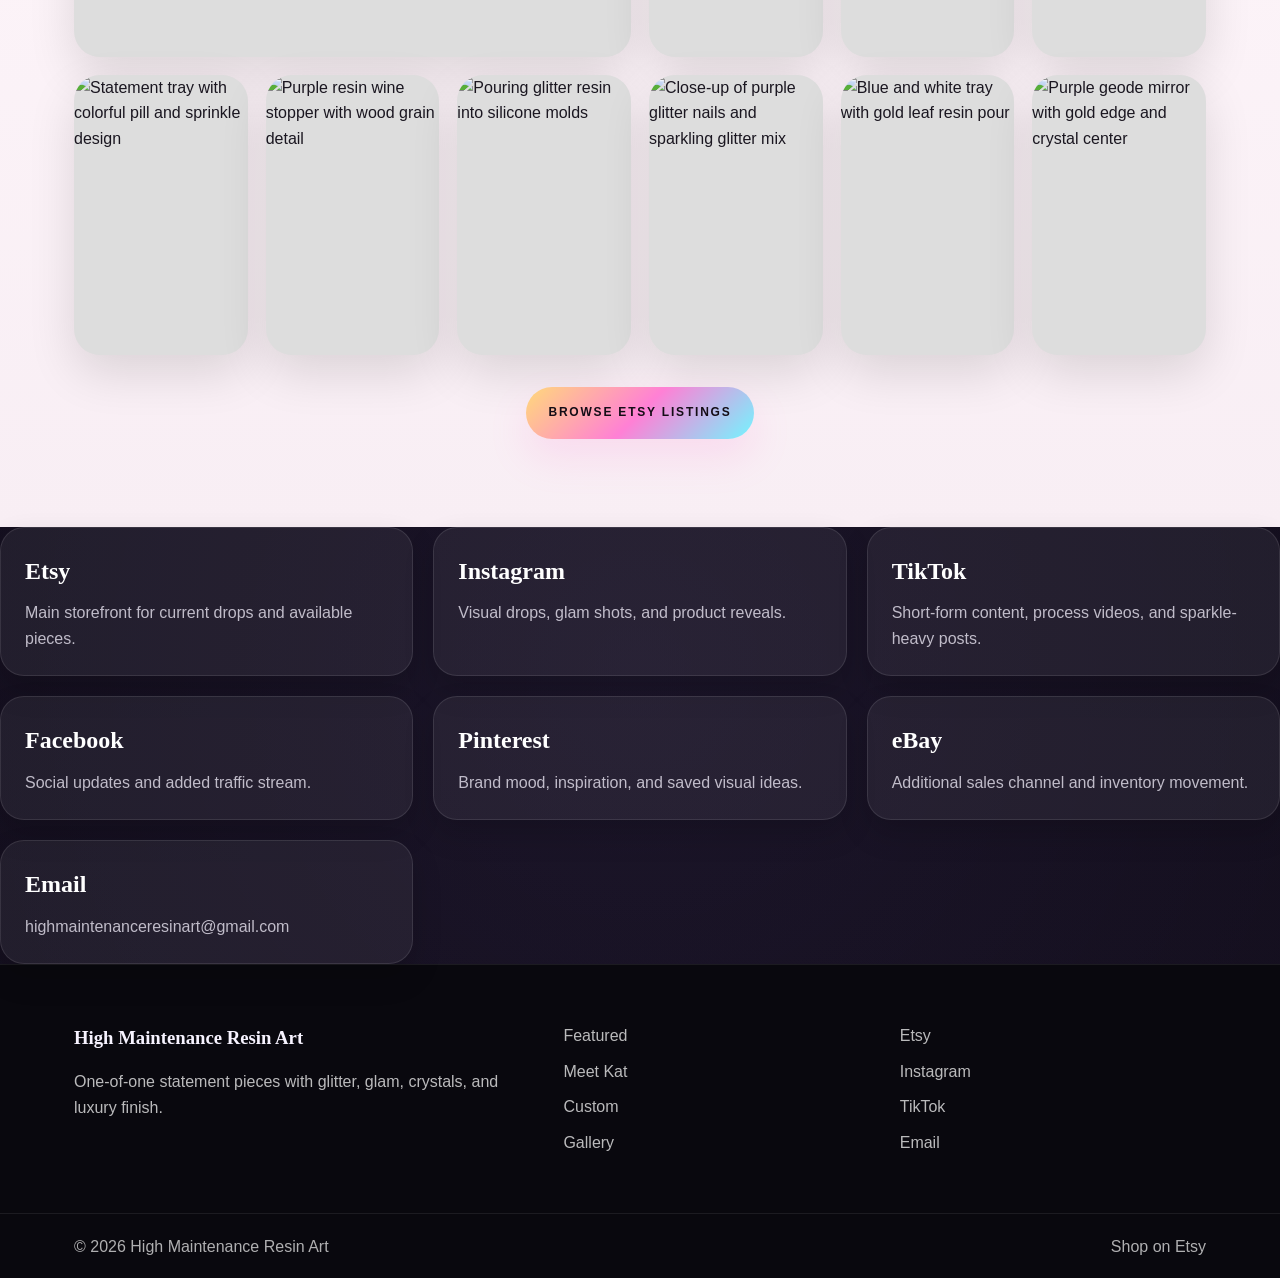
==== commit b779c94b: "Update index.html" ====
--- a/index.html
+++ b/index.html
@@ -219,46 +219,75 @@
         <p>Everything should sparkle, glow, and feel like a statement.</p>
       </div>
     </section>
-
-    <section class="section section-light" id="gallery">
-      <div class="container">
-        <div class="section-head center">
-          <p class="eyebrow dark">Gallery</p>
-          <h2>Glamorous, Girly, and Loud in the Best Way</h2>
-        </div>
-
-        <div class="gallery-grid">
-          <div class="gallery-item large">
-            <img src="angle.jpg" alt="Resin artwork shown from angle">
-          </div>
-          <div class="gallery-item">
-            <img src="detail.jpg" alt="Detailed close up of resin artwork">
-          </div>
-          <div class="gallery-item">
-            <img src="hero.png" alt="Iridescent brand visual">
-          </div>
-          <div class="gallery-item">
-            <img src="Photo Jan 27 2026, 3 17 41 PM (1).png" alt="Kathleen artist portrait">
-          </div>
-        </div>
-
-        <div class="center space-top">
-          <a class="btn btn-primary" href="https://highmaintenandesigns.etsy.com" target="_blank" rel="noopener noreferrer">
-            Browse All Etsy Listings
-          </a>
-        </div>
-      </div>
-    </section>
-
-    <section class="section section-dark" id="links">
-      <div class="container">
-        <div class="section-head center">
-          <p class="eyebrow">All Platforms</p>
-          <h2>Follow, Shop, and Contact</h2>
-          <p class="light-paragraph">
-            Everything connected in one place.
-          </p>
-        </div>
+<section class="section section-light" id="gallery">
+  <div class="container">
+    <div class="section-head center">
+      <p class="eyebrow dark">Gallery</p>
+      <h2>Pastel, Glitter, Crystal, and Glam</h2>
+      <p>
+        Signature pieces, sparkly accessories, custom pours, trays, crystal forms,
+        and one-of-one resin work from the High Maintenance collection.
+      </p>
+    </div>
+
+    <div class="gallery-grid gallery-grid-large">
+
+      <div class="gallery-item large">
+        <img src="gallery-01.jpeg" alt="Glitter resin crystal towers in pink, purple, and blue tones">
+      </div>
+
+      <div class="gallery-item">
+        <img src="gallery-02.jpeg" alt="Bright pink resin crystal cluster sculpture">
+      </div>
+
+      <div class="gallery-item">
+        <img src="gallery-03.jpeg" alt="Fairy-inspired glitter jar and purple mushroom resin piece">
+      </div>
+
+      <div class="gallery-item">
+        <img src="gallery-04.jpeg" alt="Red glitter mushroom resin jars and gold crystal cluster">
+      </div>
+
+      <div class="gallery-item wide">
+        <img src="gallery-05.jpeg" alt="Statement tray with colorful pill and sprinkle design">
+      </div>
+
+      <div class="gallery-item">
+        <img src="gallery-06.webp" alt="Purple resin wine stopper with wood grain detail">
+      </div>
+
+      <div class="gallery-item">
+        <img src="gallery-07.jpeg" alt="Pouring glitter resin into silicone molds">
+      </div>
+
+      <div class="gallery-item">
+        <img src="gallery-08.jpeg" alt="Close-up of purple glitter nails and sparkling glitter mix">
+      </div>
+
+      <div class="gallery-item wide">
+        <img src="gallery-09.jpeg" alt="Blue and white tray with gold leaf resin pour">
+      </div>
+
+      <div class="gallery-item tall">
+        <img src="gallery-10.jpeg" alt="Purple geode mirror with gold edge and crystal center">
+      </div>
+
+      <!-- DUPLICATE THESE FOR NEXT 20 IMAGES -->
+      <!--
+      <div class="gallery-item">
+        <img src="gallery-11.jpeg" alt="Description of image">
+      </div>
+      -->
+
+    </div>
+
+    <div class="center space-top">
+      <a class="btn btn-primary" href="https://highmaintenandesigns.etsy.com" target="_blank" rel="noopener noreferrer">
+        Browse Etsy Listings
+      </a>
+    </div>
+  </div>
+</section>
 
         <div class="links-grid">
           <a class="link-card" href="https://highmaintenandesigns.etsy.com" target="_blank" rel="noopener noreferrer">
--- a/styles.css
+++ b/styles.css
@@ -1,89 +1,710 @@
+:root{
+  --bg-dark:#07070d;
+  --bg-dark-2:#120b18;
+  --bg-light:#f8eef4;
+  --text:#f7f3ff;
+  --text-dark:#1a1620;
+  --muted:rgba(247,243,255,.74);
+  --muted-dark:rgba(26,22,32,.72);
+
+  --gold:#ffd97a;
+  --pink:#ff80d5;
+  --rose:#ffb7e8;
+  --aqua:#73f5ff;
+  --violet:#a98dff;
+
+  --radius-xl:34px;
+  --radius-lg:26px;
+  --radius-md:18px;
+
+  --shadow-xl:0 30px 90px rgba(0,0,0,.38);
+  --shadow-lg:0 18px 50px rgba(0,0,0,.18);
+
+  --container:1180px;
+  --pad:24px;
+
+  --heading:'Cinzel', serif;
+  --body:'Montserrat', sans-serif;
+}
+
+*{box-sizing:border-box}
+
+html{scroll-behavior:smooth}
+
 body{
   margin:0;
-  font-family: 'Arial', sans-serif;
-  color:white;
+  font-family:var(--body);
+  background:
+    radial-gradient(circle at 15% 10%, rgba(255,128,213,.12), transparent 25%),
+    radial-gradient(circle at 90% 20%, rgba(115,245,255,.10), transparent 25%),
+    radial-gradient(circle at 50% 90%, rgba(169,141,255,.10), transparent 30%),
+    linear-gradient(180deg, #05050a 0%, #0c0812 100%);
+  color:var(--text);
+  line-height:1.6;
+}
+
+img{
+  display:block;
+  width:100%;
+  height:auto;
+}
+
+a{
+  color:inherit;
+  text-decoration:none;
+}
+
+.container{
+  width:min(100%, var(--container));
+  margin:0 auto;
+  padding:0 var(--pad);
+}
+
+.topbar{
+  background:
+    linear-gradient(90deg, rgba(255,217,122,.22), rgba(255,128,213,.18), rgba(115,245,255,.18)),
+    rgba(12,8,18,.94);
+  border-bottom:1px solid rgba(255,255,255,.10);
+}
+
+.topbar-inner{
+  min-height:50px;
+  display:flex;
+  align-items:center;
+  justify-content:space-between;
+  gap:16px;
+  flex-wrap:wrap;
+}
+
+.topbar p{
+  margin:0;
+  font-size:12px;
+  font-weight:800;
+  letter-spacing:.14em;
+  text-transform:uppercase;
+  color:rgba(255,255,255,.84);
+}
+
+.mini-shop-btn{
+  padding:10px 16px;
+  border-radius:999px;
+  font-size:12px;
+  font-weight:800;
+  letter-spacing:.12em;
+  text-transform:uppercase;
+  color:#140d16;
+  background:linear-gradient(135deg,var(--gold),var(--pink),var(--aqua));
+  box-shadow:0 10px 24px rgba(255,128,213,.16);
+}
+
+.site-header{
+  position:sticky;
+  top:0;
+  z-index:20;
+  background:rgba(8,8,14,.74);
+  backdrop-filter:blur(16px);
+  border-bottom:1px solid rgba(255,255,255,.08);
+}
+
+.header-inner{
+  min-height:88px;
+  display:flex;
+  align-items:center;
+  justify-content:space-between;
+  gap:22px;
+}
+
+.brand{
+  display:flex;
+  align-items:center;
+  gap:14px;
+  min-width:0;
+}
+
+.brand-logo{
+  width:72px;
+  height:72px;
+  object-fit:contain;
+  border-radius:50%;
+  box-shadow:0 0 0 2px rgba(255,255,255,.08), 0 0 30px rgba(255,128,213,.16);
+}
+
+.brand-copy{
+  display:flex;
+  flex-direction:column;
+  line-height:1.15;
+}
+
+.brand-title{
+  font-family:var(--heading);
+  font-size:24px;
+  font-weight:800;
+  color:#fff;
+}
+
+.brand-subtitle{
+  margin-top:6px;
+  font-size:11px;
+  text-transform:uppercase;
+  letter-spacing:.18em;
+  color:rgba(255,255,255,.62);
+}
+
+.site-nav{
+  display:flex;
+  align-items:center;
+  gap:18px;
+  flex-wrap:wrap;
+}
+
+.site-nav a{
+  font-size:13px;
+  font-weight:700;
+  letter-spacing:.1em;
+  text-transform:uppercase;
+  color:rgba(255,255,255,.85);
+}
+
+.header-shop-btn{
+  padding:12px 18px;
+  border-radius:999px;
+  font-size:12px;
+  font-weight:900;
+  letter-spacing:.14em;
+  text-transform:uppercase;
+  color:#140d16;
+  background:linear-gradient(135deg,var(--gold),var(--pink),var(--aqua));
+  box-shadow:0 14px 32px rgba(255,128,213,.16);
+  white-space:nowrap;
+}
+
+.hero{
+  position:relative;
+  overflow:hidden;
+  padding:92px 0 84px;
+  background:
+    radial-gradient(circle at 8% 20%, rgba(255,128,213,.15), transparent 30%),
+    radial-gradient(circle at 88% 14%, rgba(115,245,255,.12), transparent 30%),
+    radial-gradient(circle at 50% 85%, rgba(169,141,255,.12), transparent 34%),
+    linear-gradient(180deg, #08070d 0%, #100916 100%);
+}
+
+.hero-overlay{
+  position:absolute;
+  inset:0;
+  background:
+    radial-gradient(circle at 22% 32%, rgba(255,217,122,.10), transparent 24%),
+    radial-gradient(circle at 72% 20%, rgba(255,128,213,.08), transparent 20%),
+    radial-gradient(circle at 68% 72%, rgba(115,245,255,.08), transparent 22%);
+  pointer-events:none;
+}
+
+.sparkles{
+  position:absolute;
+  inset:0;
+  opacity:.55;
+  pointer-events:none;
+  background-image:
+    radial-gradient(circle at 12% 20%, #fff 0 1px, transparent 2px),
+    radial-gradient(circle at 24% 42%, #ffd97a 0 1px, transparent 2px),
+    radial-gradient(circle at 38% 18%, #ff80d5 0 1px, transparent 2px),
+    radial-gradient(circle at 52% 26%, #fff 0 1px, transparent 2px),
+    radial-gradient(circle at 67% 16%, #73f5ff 0 1px, transparent 2px),
+    radial-gradient(circle at 82% 34%, #fff 0 1px, transparent 2px),
+    radial-gradient(circle at 76% 66%, #ffd97a 0 1px, transparent 2px),
+    radial-gradient(circle at 30% 74%, #fff 0 1px, transparent 2px),
+    radial-gradient(circle at 92% 78%, #ff80d5 0 1px, transparent 2px);
+  animation:sparkleDrift 16s linear infinite;
+}
+
+@keyframes sparkleDrift{
+  0%{ transform:translate3d(0,0,0); }
+  50%{ transform:translate3d(-10px,8px,0); }
+  100%{ transform:translate3d(0,0,0); }
+}
+
+.hero-grid{
+  position:relative;
+  z-index:2;
+  display:grid;
+  grid-template-columns:1.1fr .9fr;
+  gap:46px;
+  align-items:center;
+}
+
+.eyebrow{
+  margin:0 0 14px;
+  font-size:12px;
+  font-weight:900;
+  letter-spacing:.18em;
+  text-transform:uppercase;
+  color:rgba(255,255,255,.74);
+}
+
+.eyebrow.dark{
+  color:rgba(26,22,32,.58);
+}
+
+.hero h1{
+  margin:0 0 18px;
+  font-family:var(--heading);
+  font-size:clamp(40px, 7vw, 78px);
+  line-height:.95;
+  color:#fff;
+}
+
+.hero-text{
+  max-width:620px;
+  margin:0 0 24px;
+  font-size:18px;
+  color:var(--muted);
+}
+
+.hero-buttons{
+  display:flex;
+  gap:14px;
+  flex-wrap:wrap;
+  align-items:center;
+}
+
+.btn{
+  display:inline-flex;
+  align-items:center;
+  justify-content:center;
+  min-height:52px;
+  padding:0 22px;
+  border-radius:999px;
+  font-size:12px;
+  font-weight:900;
+  letter-spacing:.15em;
+  text-transform:uppercase;
+  transition:transform .18s ease, box-shadow .18s ease;
+}
+
+.btn:hover{
+  transform:translateY(-2px);
+}
+
+.btn-primary{
+  color:#140d16;
+  background:linear-gradient(135deg,var(--gold),var(--pink),var(--aqua));
+  box-shadow:0 18px 38px rgba(255,128,213,.18);
+}
+
+.btn-secondary{
+  color:#fff;
+  background:rgba(255,255,255,.05);
+  border:1px solid rgba(255,255,255,.14);
+}
+
+.dark-btn{
+  color:var(--text-dark);
+  background:#fff;
+  border:1px solid rgba(0,0,0,.08);
+}
+
+.full{
+  width:100%;
+}
+
+.hero-tags{
+  display:flex;
+  gap:10px;
+  flex-wrap:wrap;
+  margin-top:22px;
+}
+
+.hero-tags span,
+.pill{
+  padding:10px 14px;
+  border-radius:999px;
+  font-size:11px;
+  font-weight:900;
+  letter-spacing:.12em;
+  text-transform:uppercase;
+  background:rgba(255,255,255,.06);
+  border:1px solid rgba(255,255,255,.10);
+  color:rgba(255,255,255,.86);
+}
+
+.hero-image-card img{
+  border-radius:34px;
+  box-shadow:var(--shadow-xl);
+  border:1px solid rgba(255,255,255,.08);
+}
+
+.section{
+  padding:88px 0;
+}
+
+.section-light{
+  background:linear-gradient(180deg, #fff7fb 0%, var(--bg-light) 100%);
+  color:var(--text-dark);
+}
+
+.section-dark{
+  background:
+    radial-gradient(circle at 14% 18%, rgba(255,128,213,.10), transparent 26%),
+    radial-gradient(circle at 84% 20%, rgba(115,245,255,.09), transparent 28%),
+    linear-gradient(180deg,#0a0911 0%, #0f0915 100%);
+}
+
+.section-head{
+  margin-bottom:38px;
+}
+
+.section-head.center{
   text-align:center;
-
-  background: radial-gradient(circle at top, #3a0066, #000000 70%);
-}
-
-/* HEADER */
-header{
-  padding:40px 20px;
-}
-
-h1{
-  font-size:32px;
-  background:linear-gradient(90deg,#ffb3ff,#66ffff,#ffd699);
-  -webkit-background-clip:text;
-  -webkit-text-fill-color:transparent;
-}
-
-.tag{
-  opacity:.7;
-}
-
-/* BUTTON */
-.btn{
-  display:inline-block;
-  margin-top:15px;
-  padding:12px 20px;
-  border-radius:30px;
-  text-decoration:none;
-  font-weight:bold;
-
-  background:linear-gradient(90deg,#ff66cc,#66ffff);
-  color:black;
-}
-
-.btn.big{
+}
+
+.section-head h2,
+.artist-copy h2,
+.custom-copy h2,
+.quote-band h2{
+  margin:0 0 14px;
+  font-family:var(--heading);
+  font-size:clamp(30px, 4.5vw, 54px);
+  line-height:1;
+}
+
+.section-head p,
+.light-paragraph{
+  margin:0;
+  font-size:17px;
+  color:var(--muted-dark);
+}
+
+.featured-grid{
+  display:grid;
+  grid-template-columns:repeat(3, 1fr);
+  gap:24px;
+}
+
+.feature-card{
+  background:rgba(255,255,255,.78);
+  border:1px solid rgba(0,0,0,.08);
+  border-radius:28px;
+  overflow:hidden;
+  box-shadow:0 18px 42px rgba(0,0,0,.10);
+}
+
+.feature-image{
+  aspect-ratio:4/5;
+  overflow:hidden;
+  background:#ddd;
+}
+
+.feature-image img{
+  width:100%;
+  height:100%;
+  object-fit:cover;
+}
+
+.feature-copy{
+  padding:22px;
+}
+
+.feature-copy h3{
+  margin:0 0 10px;
+  font-family:var(--heading);
+  font-size:24px;
+  line-height:1.05;
+}
+
+.feature-copy p{
+  margin:0 0 18px;
+  color:var(--muted-dark);
+}
+
+.price-row{
+  display:flex;
+  align-items:baseline;
+  justify-content:space-between;
+  gap:10px;
+  margin:0 0 18px;
+  padding:12px 14px;
+  border-radius:16px;
+  background:linear-gradient(135deg, rgba(255,217,122,.18), rgba(255,128,213,.12), rgba(115,245,255,.12));
+}
+
+.price-label{
+  font-size:12px;
+  font-weight:700;
+  letter-spacing:.08em;
+  text-transform:uppercase;
+  color:rgba(26,22,32,.62);
+}
+
+.price{
+  font-size:28px;
+  font-weight:800;
+  font-family:var(--heading);
+  color:#1a1620;
+}
+
+.artist-grid{
+  display:grid;
+  grid-template-columns:1fr 1fr;
+  gap:46px;
+  align-items:center;
+}
+
+.artist-photo-frame,
+.custom-photo-frame{
+  padding:6px;
+  border-radius:34px;
+  background:linear-gradient(135deg, rgba(255,217,122,.82), rgba(255,128,213,.55), rgba(115,245,255,.55), rgba(169,141,255,.55));
+  box-shadow:var(--shadow-xl);
+}
+
+.artist-photo-frame img,
+.custom-photo-frame img{
+  border-radius:28px;
+}
+
+.artist-copy p{
+  color:var(--muted);
+  margin-bottom:16px;
+}
+
+.pill-row{
+  display:flex;
+  gap:10px;
+  flex-wrap:wrap;
+  margin:22px 0 26px;
+}
+
+.custom-box{
+  display:grid;
+  grid-template-columns:1.08fr .92fr;
+  gap:34px;
+  align-items:center;
+  padding:34px;
+  border-radius:34px;
+  background:linear-gradient(135deg, rgba(255,255,255,.92), rgba(255,245,250,.82));
+  box-shadow:0 24px 60px rgba(0,0,0,.10);
+  border:1px solid rgba(0,0,0,.08);
+}
+
+.custom-copy p{
+  color:var(--muted-dark);
+}
+
+.custom-list{
+  margin:18px 0 24px;
+  padding-left:18px;
+  color:var(--muted-dark);
+}
+
+.custom-list li{
+  margin-bottom:10px;
+}
+
+.quote-band{
+  padding:84px 0;
+  text-align:center;
+  background:
+    radial-gradient(circle at 50% 0%, rgba(255,128,213,.12), transparent 34%),
+    radial-gradient(circle at 28% 100%, rgba(115,245,255,.10), transparent 26%),
+    #0a0810;
+}
+
+.quote-band h2{
+  color:#fff;
+}
+
+.quote-band p{
+  margin:0;
+  color:var(--muted);
   font-size:18px;
-  padding:15px 30px;
-}
-
-/* HERO */
-.hero img{
+}
+
+.gallery-grid{
+  display:grid;
+  grid-template-columns:repeat(12,1fr);
+  gap:18px;
+}
+
+.gallery-item{
+  overflow:hidden;
+  border-radius:26px;
+  box-shadow:0 18px 48px rgba(0,0,0,.12);
+  background:#ddd;
+  min-height:280px;
+}
+
+.gallery-item.large{
+  grid-column:span 6;
+}
+
+.gallery-item:not(.large){
+  grid-column:span 2;
+}
+
+.gallery-item img{
   width:100%;
-  max-height:400px;
+  height:100%;
   object-fit:cover;
 }
 
-/* ARTIST */
-.artist{
-  padding:40px 20px;
-}
-
-.artist img{
-  width:200px;
-  border-radius:50%;
-  box-shadow:0 0 25px #ff66cc;
-}
-
-/* GALLERY */
-.gallery{
-  display:flex;
-  flex-wrap:wrap;
-  justify-content:center;
+.space-top{
+  margin-top:32px;
+}
+
+.center{
+  text-align:center;
+}
+
+.links-grid{
+  display:grid;
+  grid-template-columns:repeat(3,1fr);
   gap:20px;
-  padding:30px;
-}
-
-.card{
-  width:250px;
-}
-
-.card img{
-  width:100%;
-  border-radius:15px;
-}
-
-/* CTA */
-.cta{
-  padding:40px;
-}
-
-/* FOOTER */
-footer{
-  padding:20px;
-  opacity:.6;
+}
+
+.link-card{
+  display:block;
+  padding:24px;
+  border-radius:24px;
+  background:rgba(255,255,255,.06);
+  border:1px solid rgba(255,255,255,.10);
+  box-shadow:0 14px 30px rgba(0,0,0,.16);
+}
+
+.link-card h3{
+  margin:0 0 10px;
+  font-family:var(--heading);
+  font-size:24px;
+  color:#fff;
+}
+
+.link-card p{
+  margin:0;
+  color:var(--muted);
+}
+
+.site-footer{
+  background:#09080e;
+  border-top:1px solid rgba(255,255,255,.08);
+}
+
+.footer-inner{
+  display:grid;
+  grid-template-columns:1.5fr 1fr 1fr;
+  gap:30px;
+  padding:58px var(--pad);
+}
+
+.footer-inner h3{
+  margin:0 0 14px;
+  font-family:var(--heading);
+}
+
+.footer-inner p,
+.footer-inner a{
+  color:rgba(255,255,255,.72);
+}
+
+.footer-links{
+  display:flex;
+  flex-direction:column;
+  gap:10px;
+}
+
+.footer-bottom{
+  border-top:1px solid rgba(255,255,255,.08);
+}
+
+.footer-bottom-inner{
+  min-height:64px;
+  display:flex;
+  align-items:center;
+  justify-content:space-between;
+  gap:18px;
+}
+
+.footer-bottom p,
+.footer-bottom a{
+  margin:0;
+  color:rgba(255,255,255,.68);
+}
+
+@media (max-width:1100px){
+  .hero-grid,
+  .artist-grid,
+  .custom-box,
+  .footer-inner{
+    grid-template-columns:1fr;
+  }
+
+  .featured-grid,
+  .links-grid{
+    grid-template-columns:repeat(2,1fr);
+  }
+
+  .gallery-item.large,
+  .gallery-item:not(.large){
+    grid-column:span 6;
+  }
+}
+
+@media (max-width:780px){
+  .header-inner{
+    flex-direction:column;
+    align-items:flex-start;
+    padding:16px 0;
+  }
+
+  .site-nav{
+    gap:14px;
+  }
+
+  .hero{
+    padding:70px 0 64px;
+  }
+
+  .hero h1{
+    font-size:46px;
+  }
+
+  .featured-grid,
+  .links-grid{
+    grid-template-columns:1fr;
+  }
+
+  .gallery-item.large,
+  .gallery-item:not(.large){
+    grid-column:span 12;
+  }
+
+  .footer-bottom-inner,
+  .topbar-inner{
+    flex-direction:column;
+    align-items:flex-start;
+    justify-content:center;
+    padding:10px 0;
+  }
+}
+
+@media (max-width:560px){
+  :root{ --pad:18px; }
+
+  .brand{
+    align-items:flex-start;
+  }
+
+  .brand-title{
+    font-size:18px;
+  }
+
+  .hero-buttons{
+    flex-direction:column;
+    align-items:stretch;
+  }
+
+  .btn,
+  .header-shop-btn,
+  .mini-shop-btn{
+    width:100%;
+    text-align:center;
+  }
 }
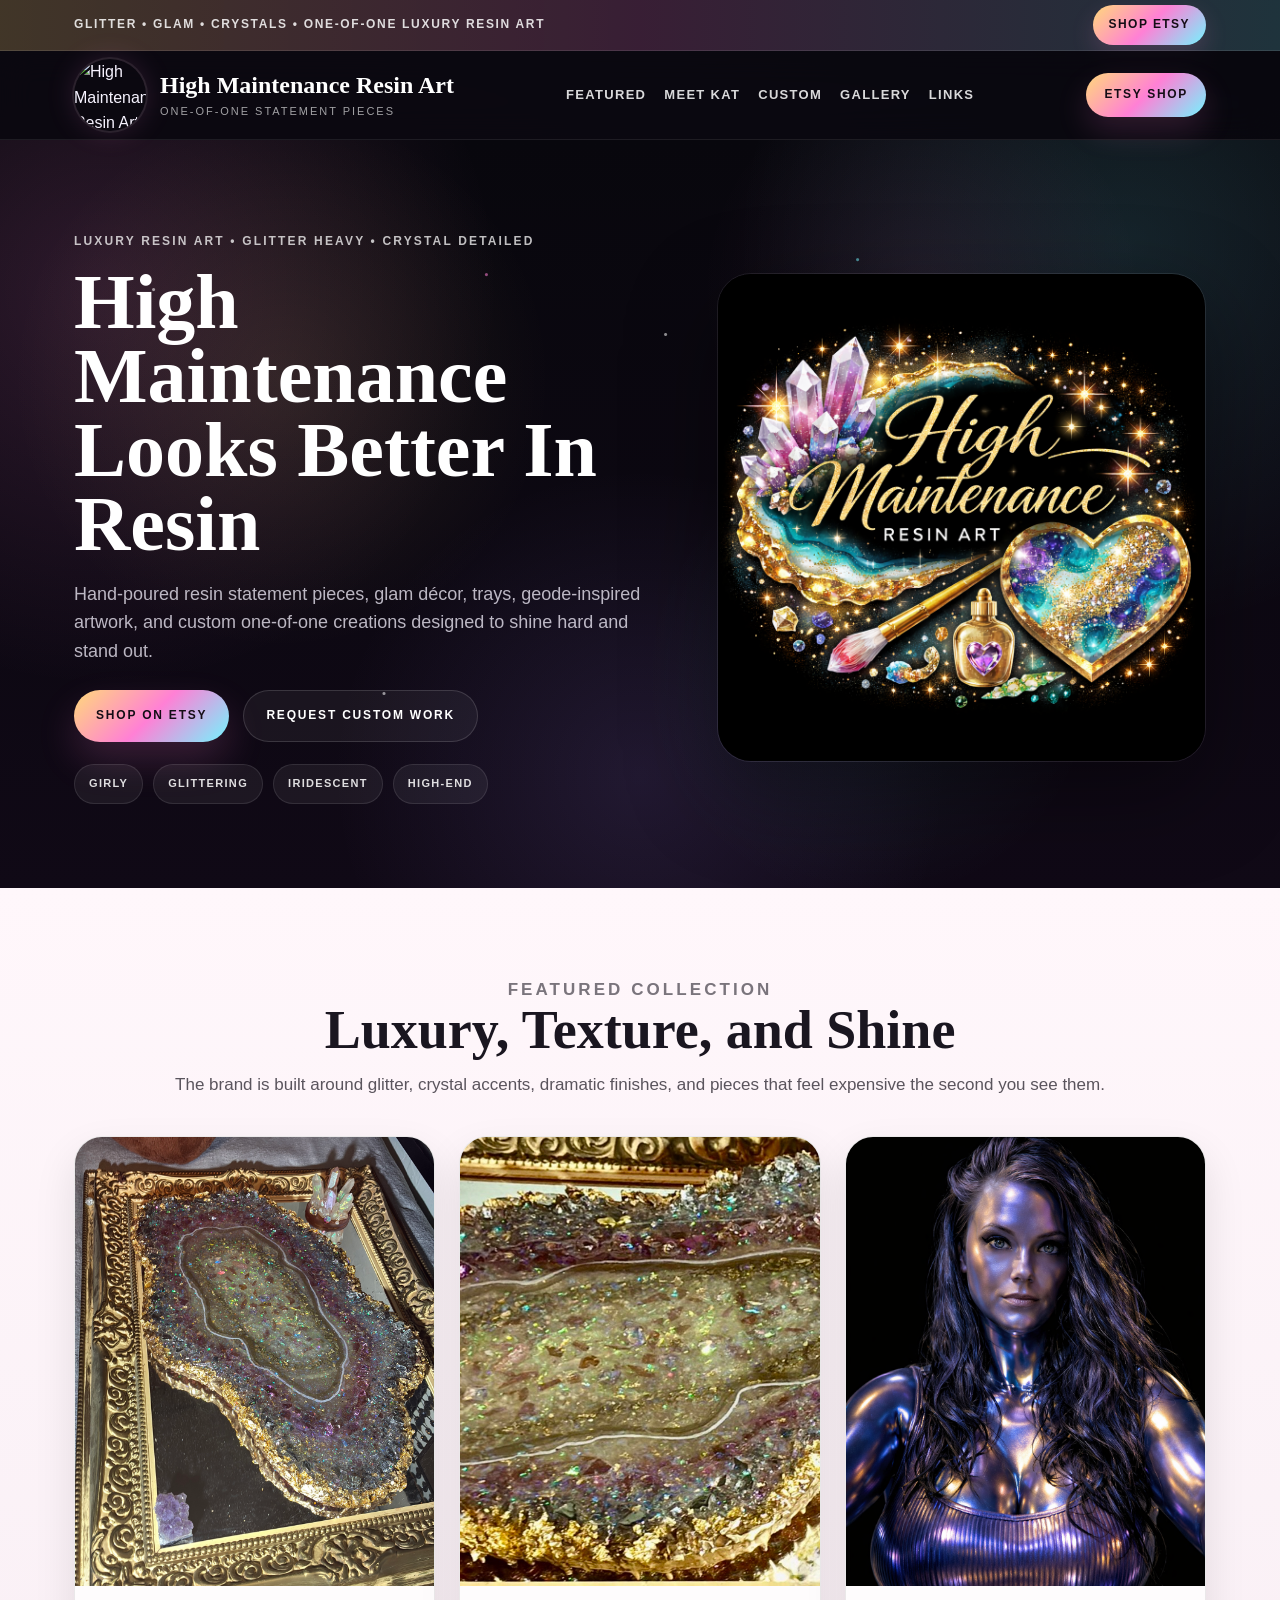
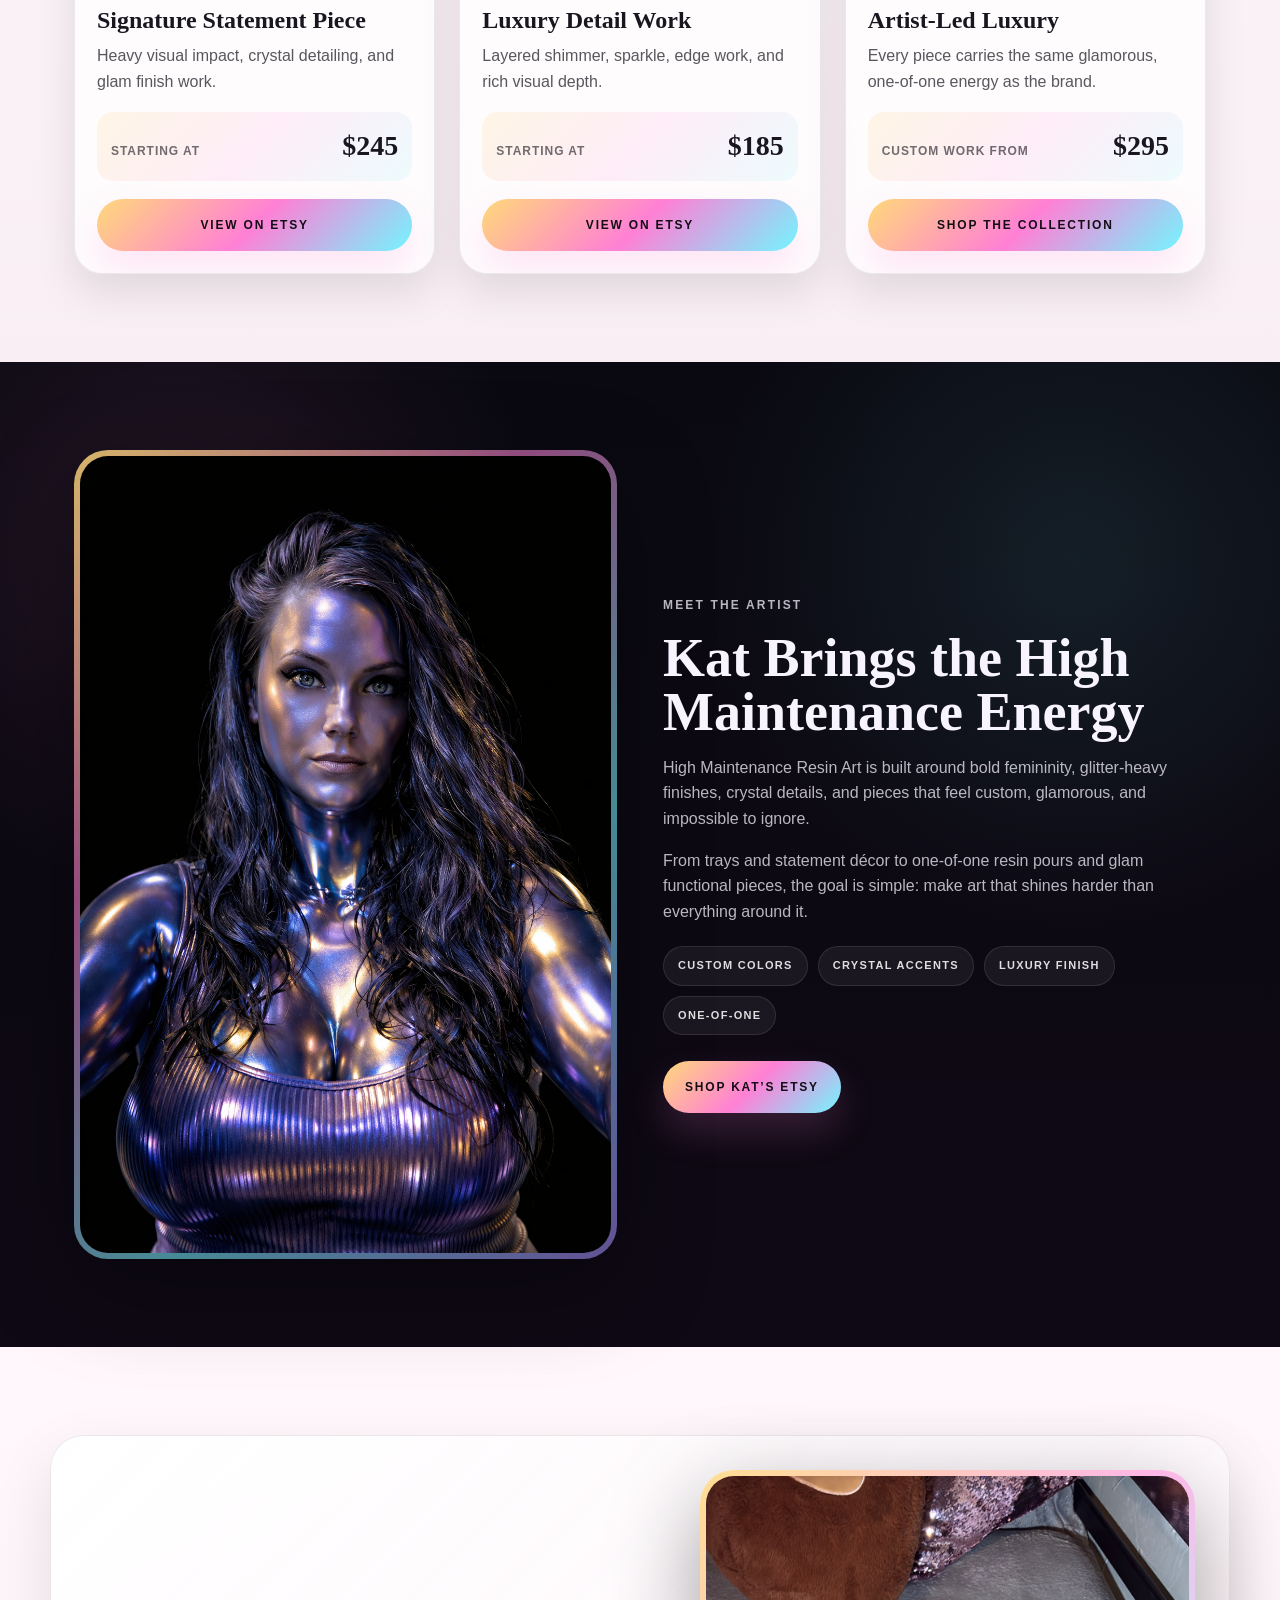
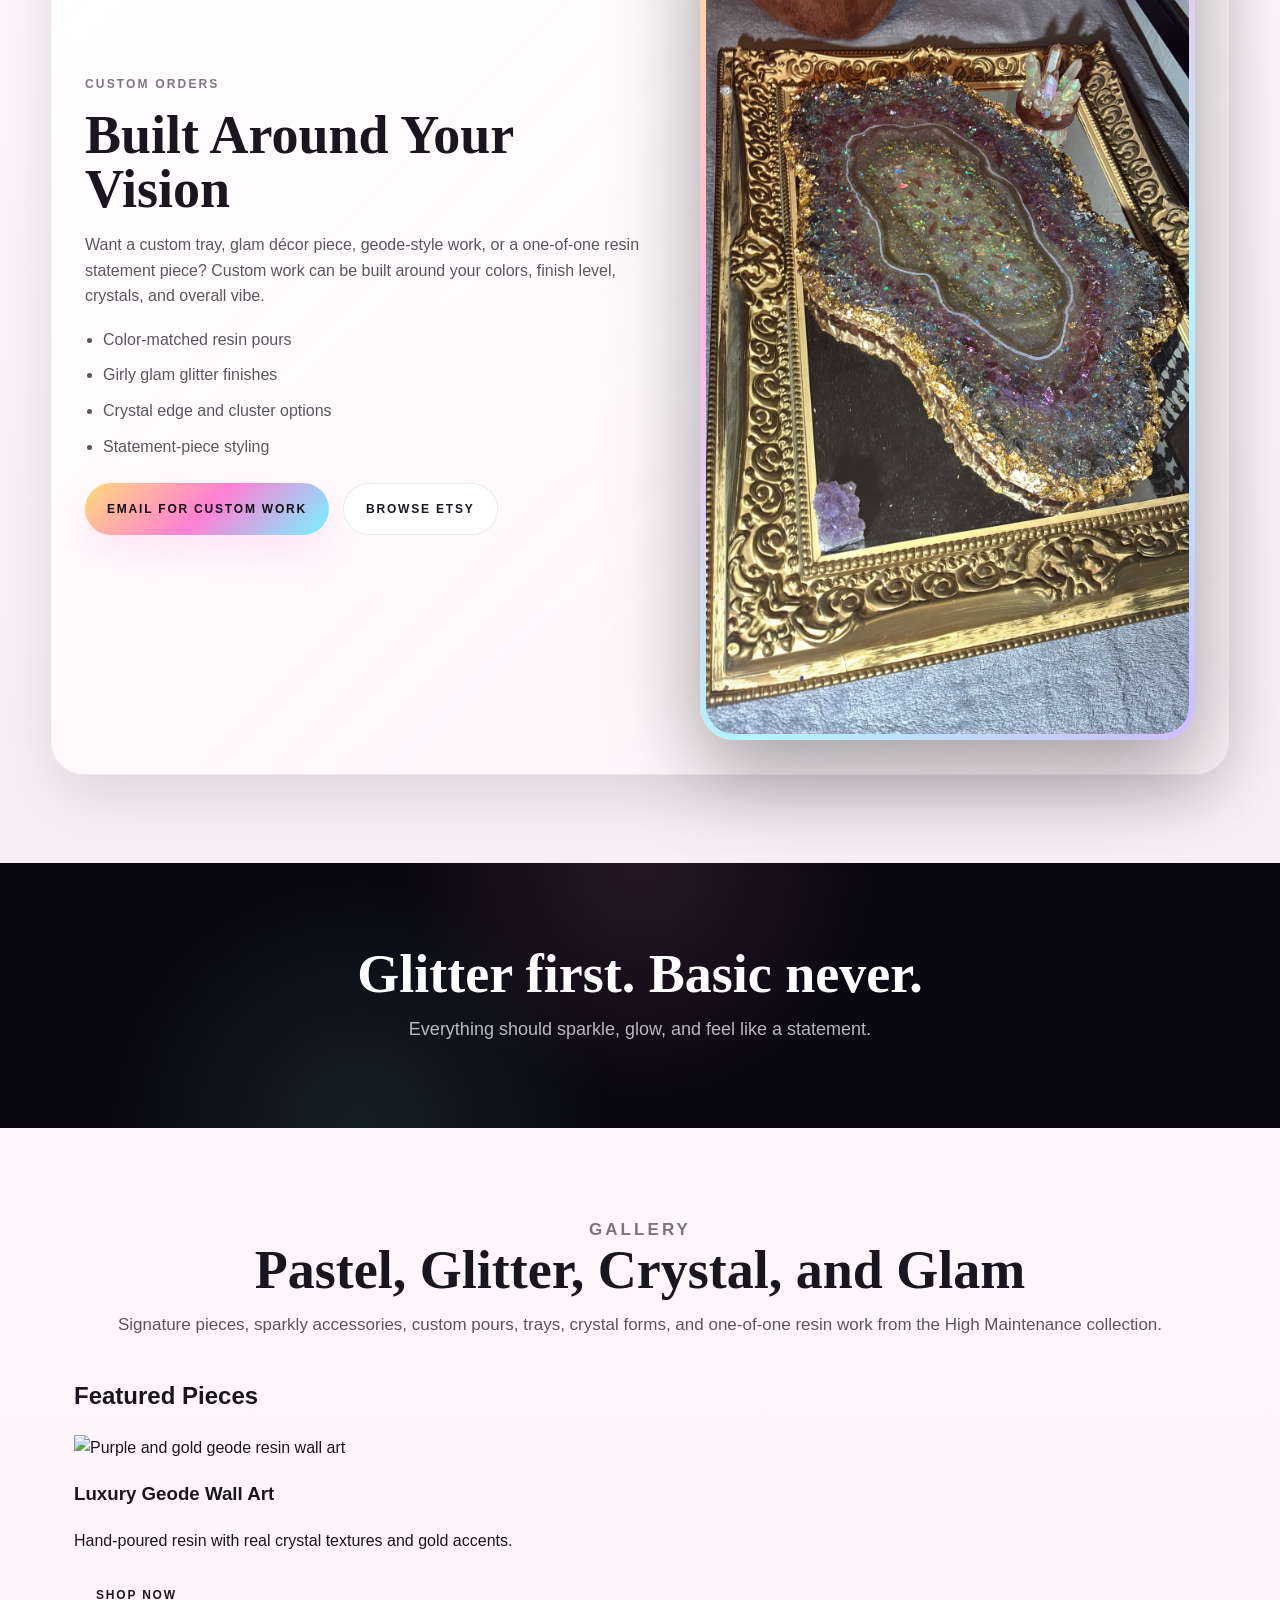
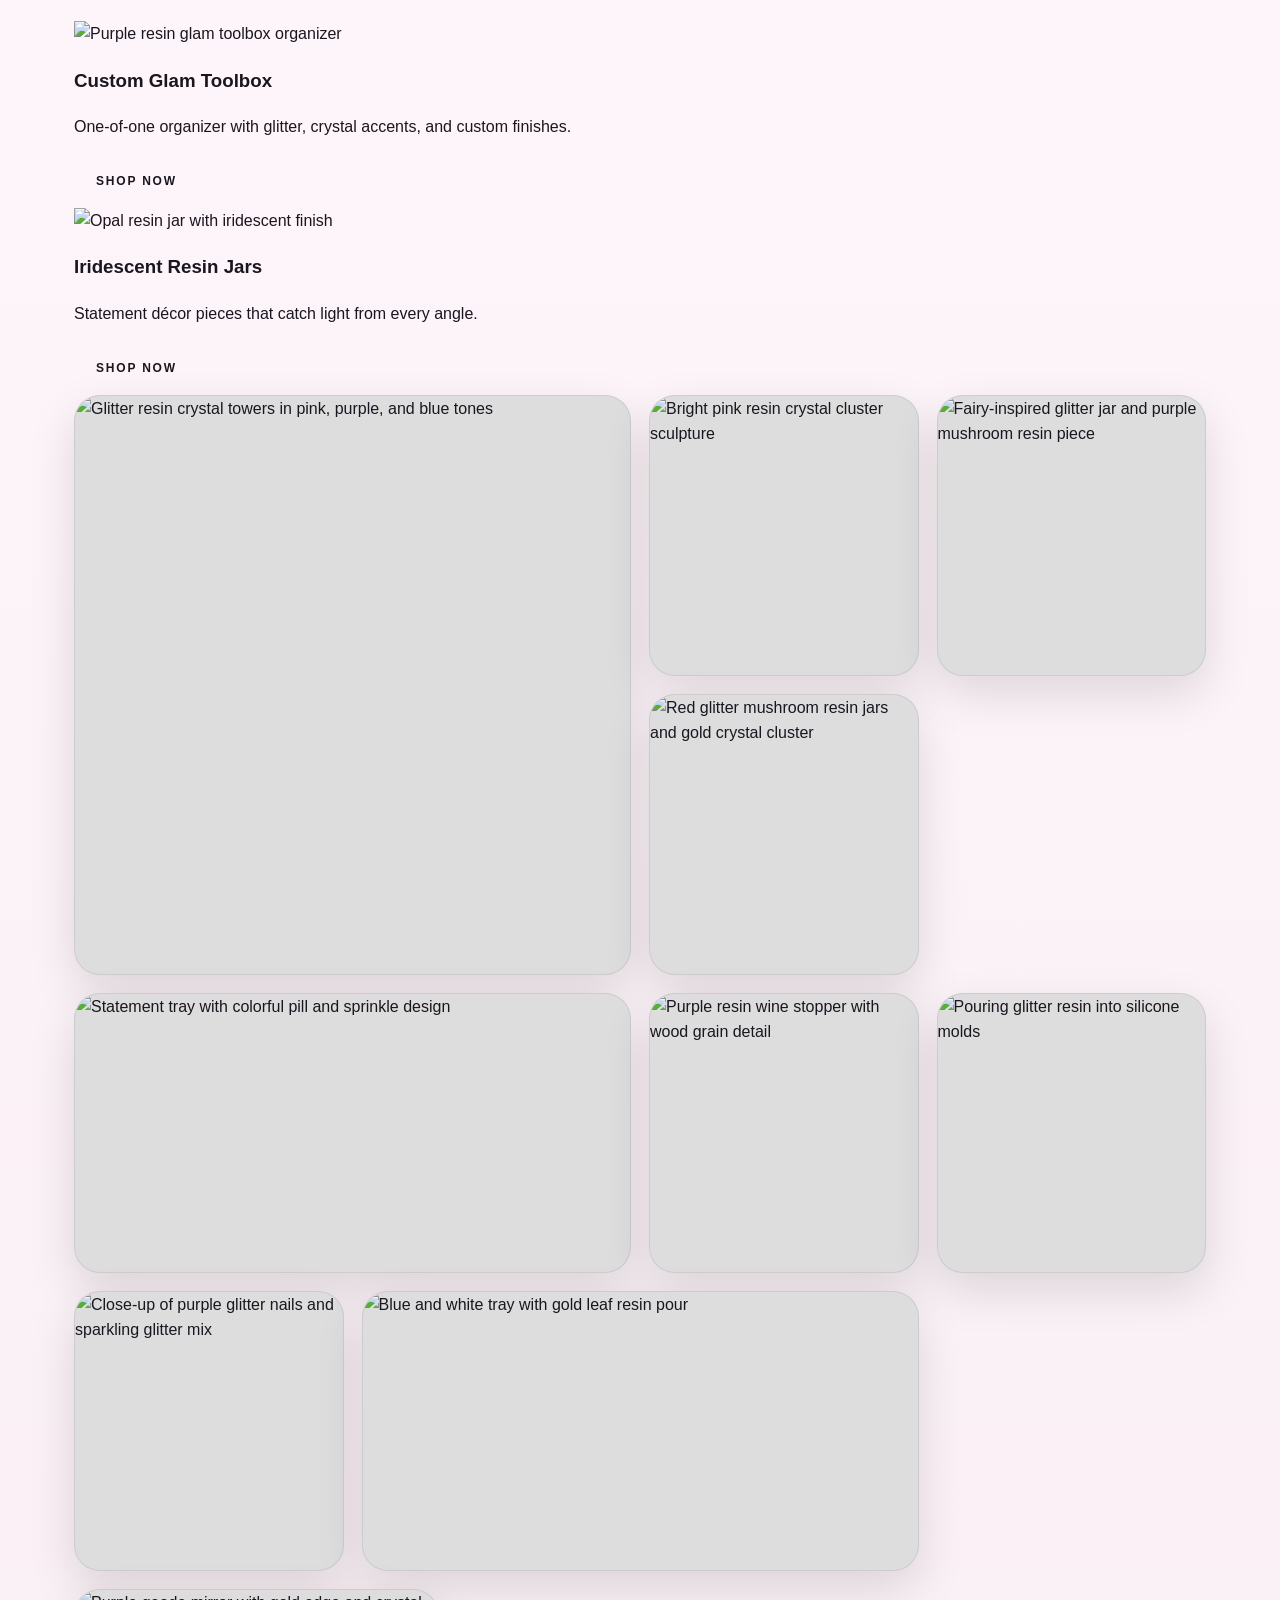
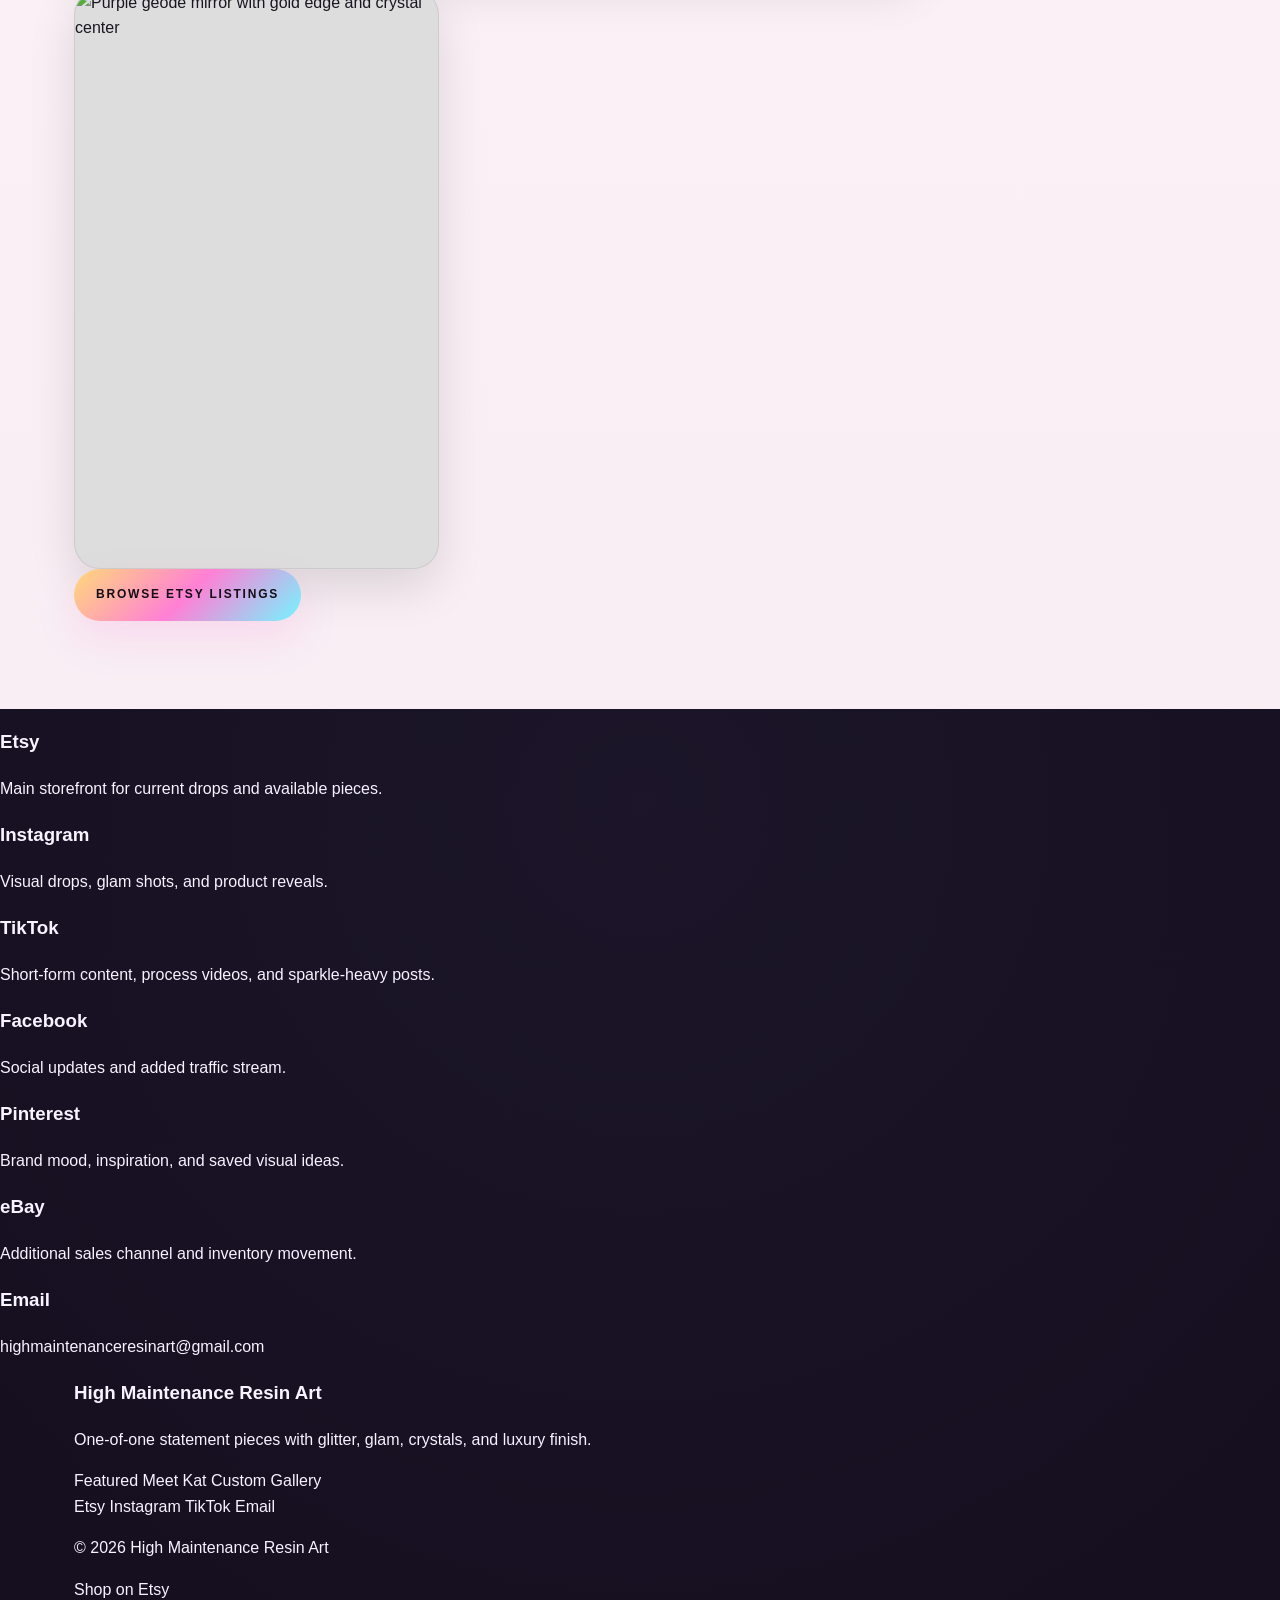
==== commit 504c7b0b: "Update index.html Update webpage" ====
--- a/index.html
+++ b/index.html
@@ -229,7 +229,34 @@
         and one-of-one resin work from the High Maintenance collection.
       </p>
     </div>
-
+<section class="featured-products">
+  <h2>Featured Pieces</h2>
+
+  <div class="product-grid">
+
+    <div class="product-card">
+      <img src="gallery-26.jpeg" alt="Purple and gold geode resin wall art">
+      <h3>Luxury Geode Wall Art</h3>
+      <p>Hand-poured resin with real crystal textures and gold accents.</p>
+      <a href="https://www.etsy.com" target="_blank" class="btn">Shop Now</a>
+    </div>
+
+    <div class="product-card">
+      <img src="gallery-28.jpeg" alt="Purple resin glam toolbox organizer">
+      <h3>Custom Glam Toolbox</h3>
+      <p>One-of-one organizer with glitter, crystal accents, and custom finishes.</p>
+      <a href="https://www.etsy.com" target="_blank" class="btn">Shop Now</a>
+    </div>
+
+    <div class="product-card">
+      <img src="gallery-29.jpeg" alt="Opal resin jar with iridescent finish">
+      <h3>Iridescent Resin Jars</h3>
+      <p>Statement décor pieces that catch light from every angle.</p>
+      <a href="https://www.etsy.com" target="_blank" class="btn">Shop Now</a>
+    </div>
+
+  </div>
+</section>
     <div class="gallery-grid gallery-grid-large">
 
       <div class="gallery-item large">
--- a/styles.css
+++ b/styles.css
@@ -525,186 +525,99 @@
   gap:18px;
 }
 
-.gallery-item{
+.gallery-grid-large .gallery-item{
   overflow:hidden;
   border-radius:26px;
   box-shadow:0 18px 48px rgba(0,0,0,.12);
   background:#ddd;
   min-height:280px;
-}
-
-.gallery-item.large{
-  grid-column:span 6;
-}
-
-.gallery-item:not(.large){
-  grid-column:span 2;
-}
-
-.gallery-item img{
+  border:1px solid rgba(0,0,0,.08);
+}
+
+.gallery-grid-large .gallery-item img{
   width:100%;
   height:100%;
   object-fit:cover;
-}
-
-.space-top{
-  margin-top:32px;
-}
-
-.center{
-  text-align:center;
-}
-
-.links-grid{
-  display:grid;
-  grid-template-columns:repeat(3,1fr);
-  gap:20px;
-}
-
-.link-card{
   display:block;
-  padding:24px;
-  border-radius:24px;
-  background:rgba(255,255,255,.06);
-  border:1px solid rgba(255,255,255,.10);
-  box-shadow:0 14px 30px rgba(0,0,0,.16);
-}
-
-.link-card h3{
-  margin:0 0 10px;
-  font-family:var(--heading);
-  font-size:24px;
-  color:#fff;
-}
-
-.link-card p{
-  margin:0;
-  color:var(--muted);
-}
-
-.site-footer{
-  background:#09080e;
-  border-top:1px solid rgba(255,255,255,.08);
-}
-
-.footer-inner{
-  display:grid;
-  grid-template-columns:1.5fr 1fr 1fr;
-  gap:30px;
-  padding:58px var(--pad);
-}
-
-.footer-inner h3{
-  margin:0 0 14px;
-  font-family:var(--heading);
-}
-
-.footer-inner p,
-.footer-inner a{
-  color:rgba(255,255,255,.72);
-}
-
-.footer-links{
-  display:flex;
-  flex-direction:column;
-  gap:10px;
-}
-
-.footer-bottom{
-  border-top:1px solid rgba(255,255,255,.08);
-}
-
-.footer-bottom-inner{
-  min-height:64px;
-  display:flex;
-  align-items:center;
-  justify-content:space-between;
-  gap:18px;
-}
-
-.footer-bottom p,
-.footer-bottom a{
-  margin:0;
-  color:rgba(255,255,255,.68);
+}
+
+.gallery-grid-large .gallery-item.large{
+  grid-column:span 6;
+  grid-row:span 2;
+  min-height:580px;
+}
+
+.gallery-grid-large .gallery-item.wide{
+  grid-column:span 6;
+  min-height:280px;
+}
+
+.gallery-grid-large .gallery-item.tall{
+  grid-column:span 4;
+  grid-row:span 2;
+  min-height:580px;
+}
+
+.gallery-grid-large .gallery-item:not(.large):not(.wide):not(.tall){
+  grid-column:span 3;
+  min-height:280px;
 }
 
 @media (max-width:1100px){
-  .hero-grid,
-  .artist-grid,
-  .custom-box,
-  .footer-inner{
-    grid-template-columns:1fr;
+  .gallery-grid-large .gallery-item.large,
+  .gallery-grid-large .gallery-item.wide,
+  .gallery-grid-large .gallery-item.tall,
+  .gallery-grid-large .gallery-item:not(.large):not(.wide):not(.tall){
+    grid-column:span 6;
+    grid-row:auto;
+    min-height:300px;
   }
-
-  .featured-grid,
-  .links-grid{
-    grid-template-columns:repeat(2,1fr);
+}
+
+@media (max-width:780px){
+  .gallery-grid-large .gallery-item.large,
+  .gallery-grid-large .gallery-item.wide,
+  .gallery-grid-large .gallery-item.tall,
+  .gallery-grid-large .gallery-item:not(.large):not(.wide):not(.tall){
+    grid-column:span 12;
+    min-height:260px;
   }
-
-  .gallery-item.large,
-  .gallery-item:not(.large){
-    grid-column:span 6;
-  }
-}
-
-@media (max-width:780px){
-  .header-inner{
-    flex-direction:column;
-    align-items:flex-start;
-    padding:16px 0;
-  }
-
-  .site-nav{
-    gap:14px;
-  }
-
-  .hero{
-    padding:70px 0 64px;
-  }
-
-  .hero h1{
-    font-size:46px;
-  }
-
-  .featured-grid,
-  .links-grid{
-    grid-template-columns:1fr;
-  }
-
-  .gallery-item.large,
-  .gallery-item:not(.large){
-    grid-column:span 12;
-  }
-
-  .footer-bottom-inner,
-  .topbar-inner{
-    flex-direction:column;
-    align-items:flex-start;
-    justify-content:center;
-    padding:10px 0;
-  }
-}
-
-@media (max-width:560px){
-  :root{ --pad:18px; }
-
-  .brand{
-    align-items:flex-start;
-  }
-
-  .brand-title{
-    font-size:18px;
-  }
-
-  .hero-buttons{
-    flex-direction:column;
-    align-items:stretch;
-  }
-
-  .btn,
-  .header-shop-btn,
-  .mini-shop-btn{
-    width:100%;
-    text-align:center;
-  }
-}+}<div class="gallery-item">
+  <img src="gallery-21.jpeg" alt="Pastel resin pour in progress with gold leaf accents">
+</div>
+
+<div class="gallery-item tall">
+  <img src="gallery-22.jpeg" alt="Broken bottle whiskey label wall art in resin frame">
+</div>
+
+<div class="gallery-item">
+  <img src="gallery-23.jpeg" alt="Green dollar sign resin piece with embedded capsules and gold detail">
+</div>
+
+<div class="gallery-item wide">
+  <img src="gallery-24.jpeg" alt="Neon green striped toolbox with dripping design">
+</div>
+
+<div class="gallery-item">
+  <img src="gallery-25.jpeg" alt="Turquoise Kobalt organizer product promo graphic">
+</div>
+
+<div class="gallery-item large">
+  <img src="gallery-26.jpeg" alt="Purple and gold High Maintenance Resin Art canvas promo image">
+</div>
+
+<div class="gallery-item large">
+  <img src="gallery-27.jpeg" alt="Silver crystal statement board branded High Maintenance Resin Art">
+</div>
+
+<div class="gallery-item">
+  <img src="gallery-28.jpeg" alt="Purple glitter resin toolbox organizer">
+</div>
+
+<div class="gallery-item">
+  <img src="gallery-29.jpeg" alt="Opal-style mushroom resin jar with iridescent finish">
+</div>
+
+<div class="gallery-item">
+  <img src="gallery-30.jpeg" alt="Silver round resin coaster with glitter pearls and crystal detail">
+</div>
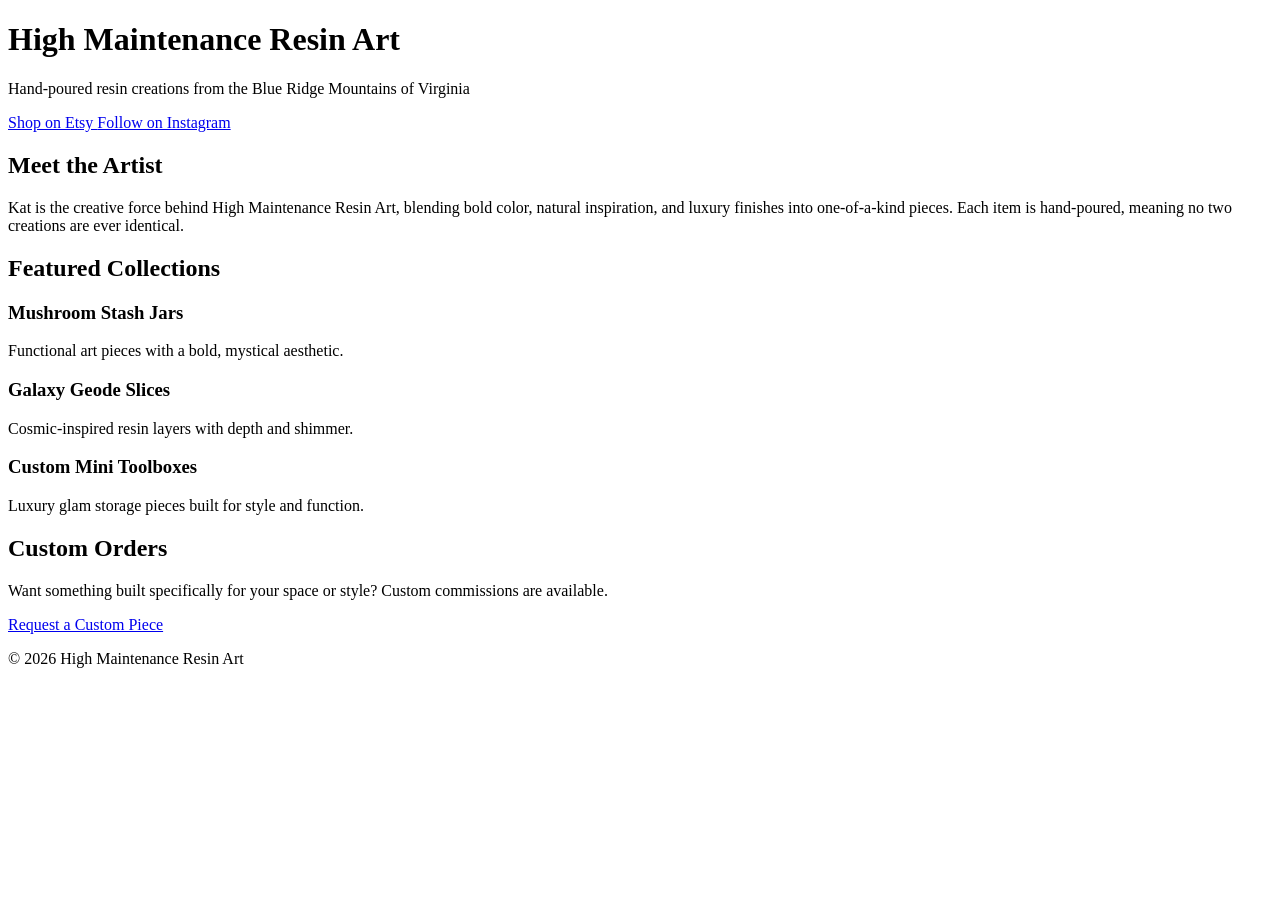
==== commit 932e15ae: "Update index.html" ====
--- a/index.html
+++ b/index.html
@@ -1,390 +1,127 @@
 <!DOCTYPE html>
+
 <html lang="en">
+
 <head>
+
   <meta charset="UTF-8" />
+
   <meta name="viewport" content="width=device-width, initial-scale=1.0" />
+
   <title>High Maintenance Resin Art</title>
-  <meta
-    name="description"
-    content="Luxury resin statement pieces, glittering glam décor, custom crystal-accented art, and one-of-one pours by High Maintenance Resin Art."
-  />
 
-  <link rel="preconnect" href="https://fonts.googleapis.com">
-  <link rel="preconnect" href="https://fonts.gstatic.com" crossorigin>
-  <link href="https://fonts.googleapis.com/css2?family=Cinzel:wght@500;700;800&family=Montserrat:wght@400;500;600;700;800&family=Parisienne&display=swap" rel="stylesheet">
+  <link rel="stylesheet" href="style.css" />
 
-  <link rel="stylesheet" href="styles.css" />
 </head>
+
 <body>
 
-  <div class="topbar">
-    <div class="container topbar-inner">
-      <p>Glitter • Glam • Crystals • One-of-One Luxury Resin Art</p>
-      <a class="mini-shop-btn" href="https://highmaintenandesigns.etsy.com" target="_blank" rel="noopener noreferrer">
-        Shop Etsy
-      </a>
-    </div>
-  </div>
+  <!-- HERO -->
 
-  <header class="site-header">
-    <div class="container header-inner">
-      <a href="#top" class="brand">
-        <img src="logo.png" alt="High Maintenance Resin Art logo" class="brand-logo">
-        <div class="brand-copy">
-          <span class="brand-title">High Maintenance Resin Art</span>
-          <span class="brand-subtitle">one-of-one statement pieces</span>
-        </div>
+  <header class="hero">
+
+    <h1>High Maintenance Resin Art</h1>
+
+    <p>Hand-poured resin creations from the Blue Ridge Mountains of Virginia</p>
+
+    <div class="button-row">
+
+      <a class="btn etsy" href="https://www.etsy.com/shop/YOUR_SHOP_NAME" target="_blank">
+
+        Shop on Etsy
+
       </a>
 
-      <nav class="site-nav">
-        <a href="#featured">Featured</a>
-        <a href="#artist">Meet Kat</a>
-        <a href="#custom">Custom</a>
-        <a href="#gallery">Gallery</a>
-        <a href="#links">Links</a>
-      </nav>
+      <a class="btn insta" href="https://www.instagram.com/YOUR_PAGE" target="_blank">
 
-      <a class="header-shop-btn" href="https://highmaintenandesigns.etsy.com" target="_blank" rel="noopener noreferrer">
-        Etsy Shop
+        Follow on Instagram
+
       </a>
-    </div>
-  </header>
-
-  <main id="top">
-
-    <section class="hero">
-      <div class="hero-overlay"></div>
-      <div class="sparkles" aria-hidden="true"></div>
-
-      <div class="container hero-grid">
-        <div class="hero-copy">
-          <p class="eyebrow">Luxury Resin Art • Glitter Heavy • Crystal Detailed</p>
-          <h1>High Maintenance Looks Better In Resin</h1>
-          <p class="hero-text">
-            Hand-poured resin statement pieces, glam décor, trays, geode-inspired artwork,
-            and custom one-of-one creations designed to shine hard and stand out.
-          </p>
-
-          <div class="hero-buttons">
-            <a class="btn btn-primary" href="https://highmaintenandesigns.etsy.com" target="_blank" rel="noopener noreferrer">
-              Shop on Etsy
-            </a>
-            <a class="btn btn-secondary" href="#custom">
-              Request Custom Work
-            </a>
-          </div>
-
-          <div class="hero-tags">
-            <span>Girly</span>
-            <span>Glittering</span>
-            <span>Iridescent</span>
-            <span>High-End</span>
-          </div>
-        </div>
-
-        <div class="hero-image-card">
-          <img src="hero.png" alt="Iridescent portrait representing the High Maintenance Resin Art aesthetic">
-        </div>
-      </div>
-    </section>
-
-    <section class="section section-light" id="featured">
-      <div class="container">
-        <div class="section-head center">
-          <p class="eyebrow dark">Featured Collection</p>
-          <h2>Luxury, Texture, and Shine</h2>
-          <p>
-            The brand is built around glitter, crystal accents, dramatic finishes,
-            and pieces that feel expensive the second you see them.
-          </p>
-        </div>
-
-        <div class="featured-grid">
-          <article class="feature-card">
-            <div class="feature-image">
-              <img src="angle.jpg" alt="Resin piece shown at an angle">
-            </div>
-            <div class="feature-copy">
-              <h3>Signature Statement Piece</h3>
-              <p>Heavy visual impact, crystal detailing, and glam finish work.</p>
-              <div class="price-row">
-                <span class="price-label">Starting at</span>
-                <span class="price">$245</span>
-              </div>
-              <a class="btn btn-primary full" href="https://highmaintenandesigns.etsy.com" target="_blank" rel="noopener noreferrer">View on Etsy</a>
-            </div>
-          </article>
-
-          <article class="feature-card">
-            <div class="feature-image">
-              <img src="detail.jpg" alt="Detailed resin artwork close-up">
-            </div>
-            <div class="feature-copy">
-              <h3>Luxury Detail Work</h3>
-              <p>Layered shimmer, sparkle, edge work, and rich visual depth.</p>
-              <div class="price-row">
-                <span class="price-label">Starting at</span>
-                <span class="price">$185</span>
-              </div>
-              <a class="btn btn-primary full" href="https://highmaintenandesigns.etsy.com" target="_blank" rel="noopener noreferrer">View on Etsy</a>
-            </div>
-          </article>
-
-          <article class="feature-card">
-            <div class="feature-image">
-              <img src="Photo Jan 27 2026, 3 17 41 PM (1).png" alt="Kathleen artist portrait">
-            </div>
-            <div class="feature-copy">
-              <h3>Artist-Led Luxury</h3>
-              <p>Every piece carries the same glamorous, one-of-one energy as the brand.</p>
-              <div class="price-row">
-                <span class="price-label">Custom work from</span>
-                <span class="price">$295</span>
-              </div>
-              <a class="btn btn-primary full" href="https://highmaintenandesigns.etsy.com" target="_blank" rel="noopener noreferrer">Shop the Collection</a>
-            </div>
-          </article>
-        </div>
-      </div>
-    </section>
-
-    <section class="section section-dark" id="artist">
-      <div class="container artist-grid">
-        <div class="artist-photo-frame">
-          <img src="Photo Jan 27 2026, 3 17 41 PM (1).png" alt="Kathleen, artist behind High Maintenance Resin Art">
-        </div>
-
-        <div class="artist-copy">
-          <p class="eyebrow">Meet the Artist</p>
-          <h2>Kat Brings the High Maintenance Energy</h2>
-          <p>
-            High Maintenance Resin Art is built around bold femininity, glitter-heavy finishes,
-            crystal details, and pieces that feel custom, glamorous, and impossible to ignore.
-          </p>
-          <p>
-            From trays and statement décor to one-of-one resin pours and glam functional pieces,
-            the goal is simple: make art that shines harder than everything around it.
-          </p>
-
-          <div class="pill-row">
-            <span class="pill">Custom Colors</span>
-            <span class="pill">Crystal Accents</span>
-            <span class="pill">Luxury Finish</span>
-            <span class="pill">One-of-One</span>
-          </div>
-
-          <a class="btn btn-primary" href="https://highmaintenandesigns.etsy.com" target="_blank" rel="noopener noreferrer">
-            Shop Kat’s Etsy
-          </a>
-        </div>
-      </div>
-    </section>
-
-    <section class="section section-light" id="custom">
-      <div class="container custom-box">
-        <div class="custom-copy">
-          <p class="eyebrow dark">Custom Orders</p>
-          <h2>Built Around Your Vision</h2>
-          <p>
-            Want a custom tray, glam décor piece, geode-style work, or a one-of-one resin statement piece?
-            Custom work can be built around your colors, finish level, crystals, and overall vibe.
-          </p>
-
-          <ul class="custom-list">
-            <li>Color-matched resin pours</li>
-            <li>Girly glam glitter finishes</li>
-            <li>Crystal edge and cluster options</li>
-            <li>Statement-piece styling</li>
-          </ul>
-
-          <div class="hero-buttons">
-            <a class="btn btn-primary" href="mailto:highmaintenanceresinart@gmail.com">
-              Email for Custom Work
-            </a>
-            <a class="btn btn-secondary dark-btn" href="https://highmaintenandesigns.etsy.com" target="_blank" rel="noopener noreferrer">
-              Browse Etsy
-            </a>
-          </div>
-        </div>
-
-        <div class="custom-photo-frame">
-          <img src="angle.jpg" alt="Resin statement artwork">
-        </div>
-      </div>
-    </section>
-
-    <section class="quote-band">
-      <div class="container">
-        <h2>Glitter first. Basic never.</h2>
-        <p>Everything should sparkle, glow, and feel like a statement.</p>
-      </div>
-    </section>
-<section class="section section-light" id="gallery">
-  <div class="container">
-    <div class="section-head center">
-      <p class="eyebrow dark">Gallery</p>
-      <h2>Pastel, Glitter, Crystal, and Glam</h2>
-      <p>
-        Signature pieces, sparkly accessories, custom pours, trays, crystal forms,
-        and one-of-one resin work from the High Maintenance collection.
-      </p>
-    </div>
-<section class="featured-products">
-  <h2>Featured Pieces</h2>
-
-  <div class="product-grid">
-
-    <div class="product-card">
-      <img src="gallery-26.jpeg" alt="Purple and gold geode resin wall art">
-      <h3>Luxury Geode Wall Art</h3>
-      <p>Hand-poured resin with real crystal textures and gold accents.</p>
-      <a href="https://www.etsy.com" target="_blank" class="btn">Shop Now</a>
-    </div>
-
-    <div class="product-card">
-      <img src="gallery-28.jpeg" alt="Purple resin glam toolbox organizer">
-      <h3>Custom Glam Toolbox</h3>
-      <p>One-of-one organizer with glitter, crystal accents, and custom finishes.</p>
-      <a href="https://www.etsy.com" target="_blank" class="btn">Shop Now</a>
-    </div>
-
-    <div class="product-card">
-      <img src="gallery-29.jpeg" alt="Opal resin jar with iridescent finish">
-      <h3>Iridescent Resin Jars</h3>
-      <p>Statement décor pieces that catch light from every angle.</p>
-      <a href="https://www.etsy.com" target="_blank" class="btn">Shop Now</a>
-    </div>
-
-  </div>
-</section>
-    <div class="gallery-grid gallery-grid-large">
-
-      <div class="gallery-item large">
-        <img src="gallery-01.jpeg" alt="Glitter resin crystal towers in pink, purple, and blue tones">
-      </div>
-
-      <div class="gallery-item">
-        <img src="gallery-02.jpeg" alt="Bright pink resin crystal cluster sculpture">
-      </div>
-
-      <div class="gallery-item">
-        <img src="gallery-03.jpeg" alt="Fairy-inspired glitter jar and purple mushroom resin piece">
-      </div>
-
-      <div class="gallery-item">
-        <img src="gallery-04.jpeg" alt="Red glitter mushroom resin jars and gold crystal cluster">
-      </div>
-
-      <div class="gallery-item wide">
-        <img src="gallery-05.jpeg" alt="Statement tray with colorful pill and sprinkle design">
-      </div>
-
-      <div class="gallery-item">
-        <img src="gallery-06.webp" alt="Purple resin wine stopper with wood grain detail">
-      </div>
-
-      <div class="gallery-item">
-        <img src="gallery-07.jpeg" alt="Pouring glitter resin into silicone molds">
-      </div>
-
-      <div class="gallery-item">
-        <img src="gallery-08.jpeg" alt="Close-up of purple glitter nails and sparkling glitter mix">
-      </div>
-
-      <div class="gallery-item wide">
-        <img src="gallery-09.jpeg" alt="Blue and white tray with gold leaf resin pour">
-      </div>
-
-      <div class="gallery-item tall">
-        <img src="gallery-10.jpeg" alt="Purple geode mirror with gold edge and crystal center">
-      </div>
-
-      <!-- DUPLICATE THESE FOR NEXT 20 IMAGES -->
-      <!--
-      <div class="gallery-item">
-        <img src="gallery-11.jpeg" alt="Description of image">
-      </div>
-      -->
 
     </div>
 
-    <div class="center space-top">
-      <a class="btn btn-primary" href="https://highmaintenandesigns.etsy.com" target="_blank" rel="noopener noreferrer">
-        Browse Etsy Listings
-      </a>
-    </div>
-  </div>
-</section>
+  </header>
 
-        <div class="links-grid">
-          <a class="link-card" href="https://highmaintenandesigns.etsy.com" target="_blank" rel="noopener noreferrer">
-            <h3>Etsy</h3>
-            <p>Main storefront for current drops and available pieces.</p>
-          </a>
+  <!-- ABOUT ARTIST -->
 
-          <a class="link-card" href="https://www.instagram.com/highmaintenanceresinart?igsh=M2drazJvZGY4ZGNu&utm_source=qr" target="_blank" rel="noopener noreferrer">
-            <h3>Instagram</h3>
-            <p>Visual drops, glam shots, and product reveals.</p>
-          </a>
+  <section class="section">
 
-          <a class="link-card" href="https://www.tiktok.com/@high.maintenance3?_r=1&_t=ZT-95ENKAFFoEf" target="_blank" rel="noopener noreferrer">
-            <h3>TikTok</h3>
-            <p>Short-form content, process videos, and sparkle-heavy posts.</p>
-          </a>
+    <h2>Meet the Artist</h2>
 
-          <a class="link-card" href="https://www.facebook.com/share/19sKYyXgnj/?mibextid=wwXIfr" target="_blank" rel="noopener noreferrer">
-            <h3>Facebook</h3>
-            <p>Social updates and added traffic stream.</p>
-          </a>
+    <p>
 
-          <a class="link-card" href="https://pin.it/4jc9Tv5Lg" target="_blank" rel="noopener noreferrer">
-            <h3>Pinterest</h3>
-            <p>Brand mood, inspiration, and saved visual ideas.</p>
-          </a>
+      Kat is the creative force behind High Maintenance Resin Art, blending bold color, natural inspiration,
 
-          <a class="link-card" href="https://ebay.us/m/mF8AdN" target="_blank" rel="noopener noreferrer">
-            <h3>eBay</h3>
-            <p>Additional sales channel and inventory movement.</p>
-          </a>
+      and luxury finishes into one-of-a-kind pieces. Each item is hand-poured, meaning no two creations are ever identical.
 
-          <a class="link-card" href="mailto:highmaintenanceresinart@gmail.com">
-            <h3>Email</h3>
-            <p>highmaintenanceresinart@gmail.com</p>
-          </a>
-        </div>
-      </div>
-    </section>
+    </p>
 
-    <footer class="site-footer">
-      <div class="container footer-inner">
-        <div>
-          <h3>High Maintenance Resin Art</h3>
-          <p>One-of-one statement pieces with glitter, glam, crystals, and luxury finish.</p>
-        </div>
+  </section>
 
-        <div class="footer-links">
-          <a href="#featured">Featured</a>
-          <a href="#artist">Meet Kat</a>
-          <a href="#custom">Custom</a>
-          <a href="#gallery">Gallery</a>
-        </div>
+  <!-- FEATURED COLLECTIONS -->
 
-        <div class="footer-links">
-          <a href="https://highmaintenandesigns.etsy.com" target="_blank" rel="noopener noreferrer">Etsy</a>
-          <a href="https://www.instagram.com/highmaintenanceresinart?igsh=M2drazJvZGY4ZGNu&utm_source=qr" target="_blank" rel="noopener noreferrer">Instagram</a>
-          <a href="https://www.tiktok.com/@high.maintenance3?_r=1&_t=ZT-95ENKAFFoEf" target="_blank" rel="noopener noreferrer">TikTok</a>
-          <a href="mailto:highmaintenanceresinart@gmail.com">Email</a>
-        </div>
+  <section class="section dark">
+
+    <h2>Featured Collections</h2>
+
+    <div class="grid">
+
+      <div class="card">
+
+        <h3>Mushroom Stash Jars</h3>
+
+        <p>Functional art pieces with a bold, mystical aesthetic.</p>
+
       </div>
 
-      <div class="footer-bottom">
-        <div class="container footer-bottom-inner">
-          <p>© 2026 High Maintenance Resin Art</p>
-          <a href="https://highmaintenandesigns.etsy.com" target="_blank" rel="noopener noreferrer">Shop on Etsy</a>
-        </div>
+      <div class="card">
+
+        <h3>Galaxy Geode Slices</h3>
+
+        <p>Cosmic-inspired resin layers with depth and shimmer.</p>
+
       </div>
-    </footer>
 
-  </main>
+      <div class="card">
+
+        <h3>Custom Mini Toolboxes</h3>
+
+        <p>Luxury glam storage pieces built for style and function.</p>
+
+      </div>
+
+    </div>
+
+  </section>
+
+  <!-- CTA -->
+
+  <section class="section">
+
+    <h2>Custom Orders</h2>
+
+    <p>
+
+      Want something built specifically for your space or style? Custom commissions are available.
+
+    </p>
+
+    <a class="btn primary" href="mailto:youremail@example.com">
+
+      Request a Custom Piece
+
+    </a>
+
+  </section>
+
+  <!-- FOOTER -->
+
+  <footer>
+
+    <p>© 2026 High Maintenance Resin Art</p>
+
+  </footer>
+
 </body>
+
 </html>
